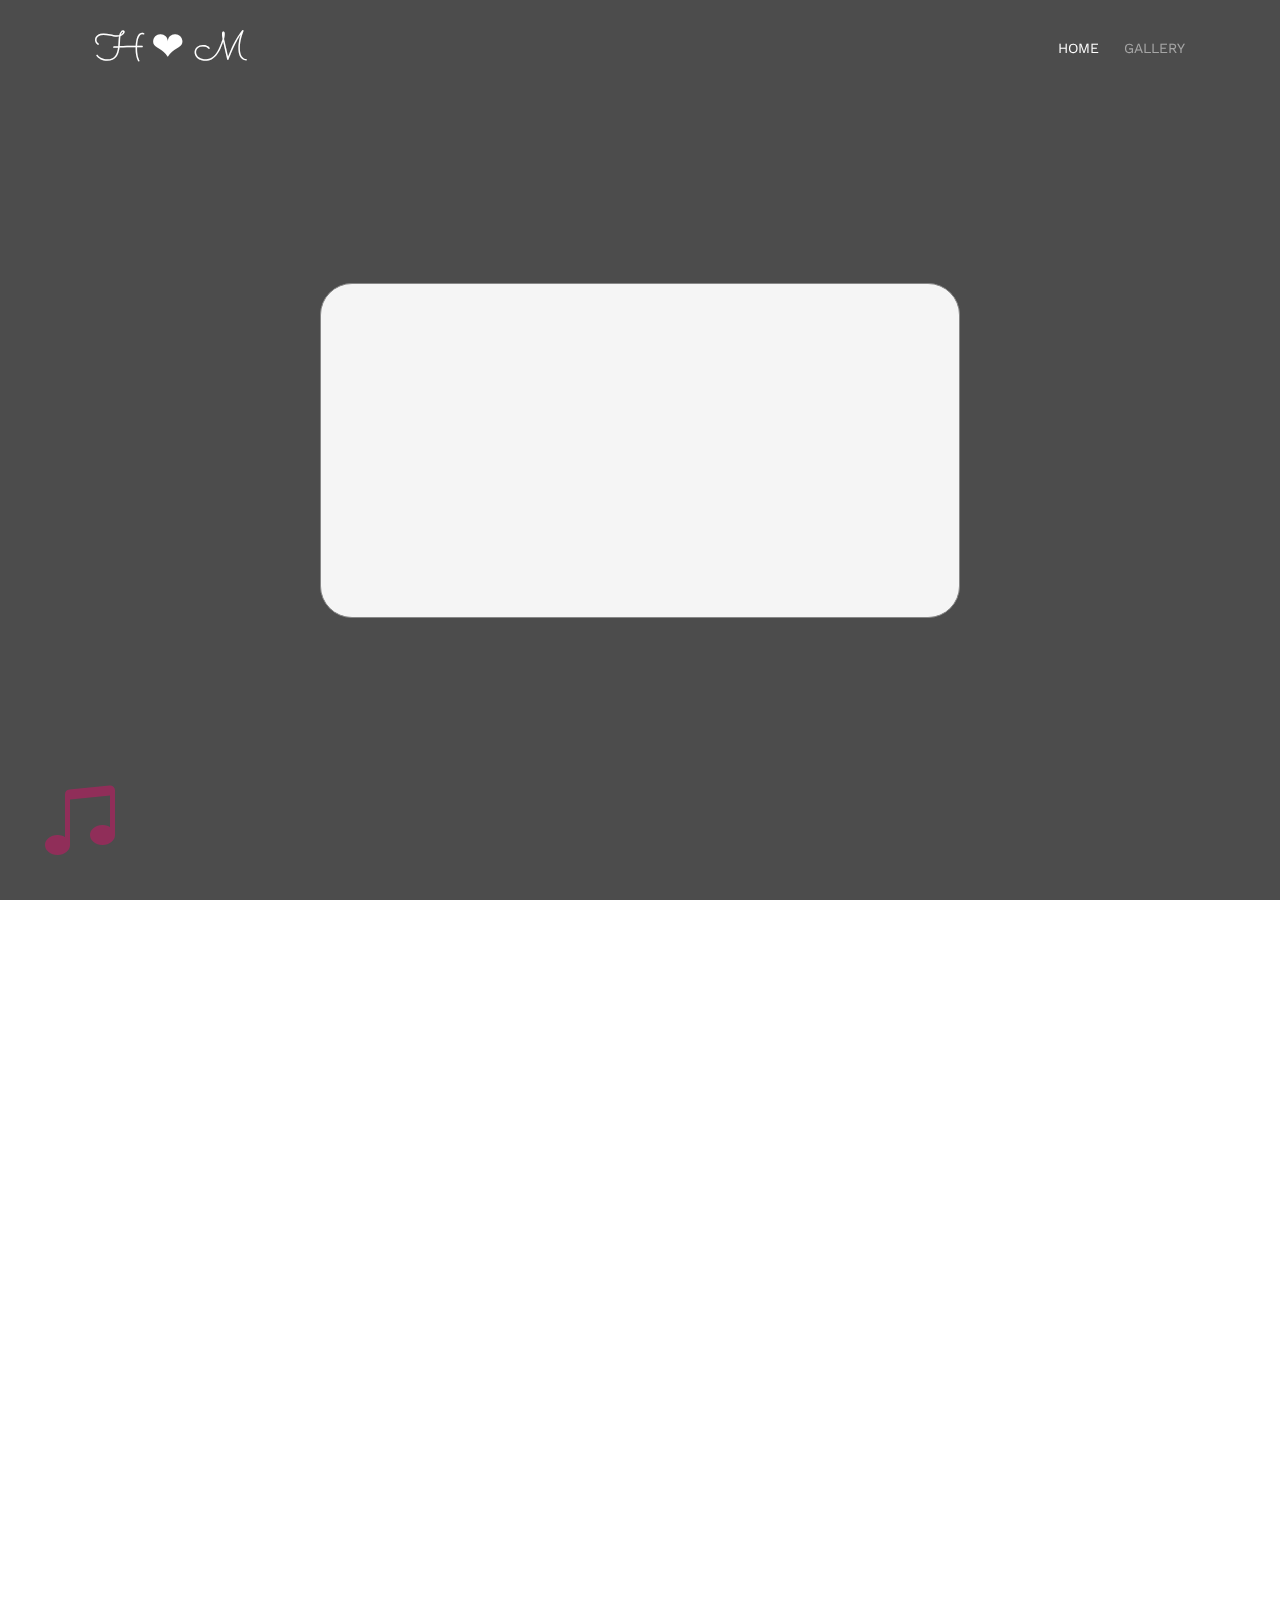
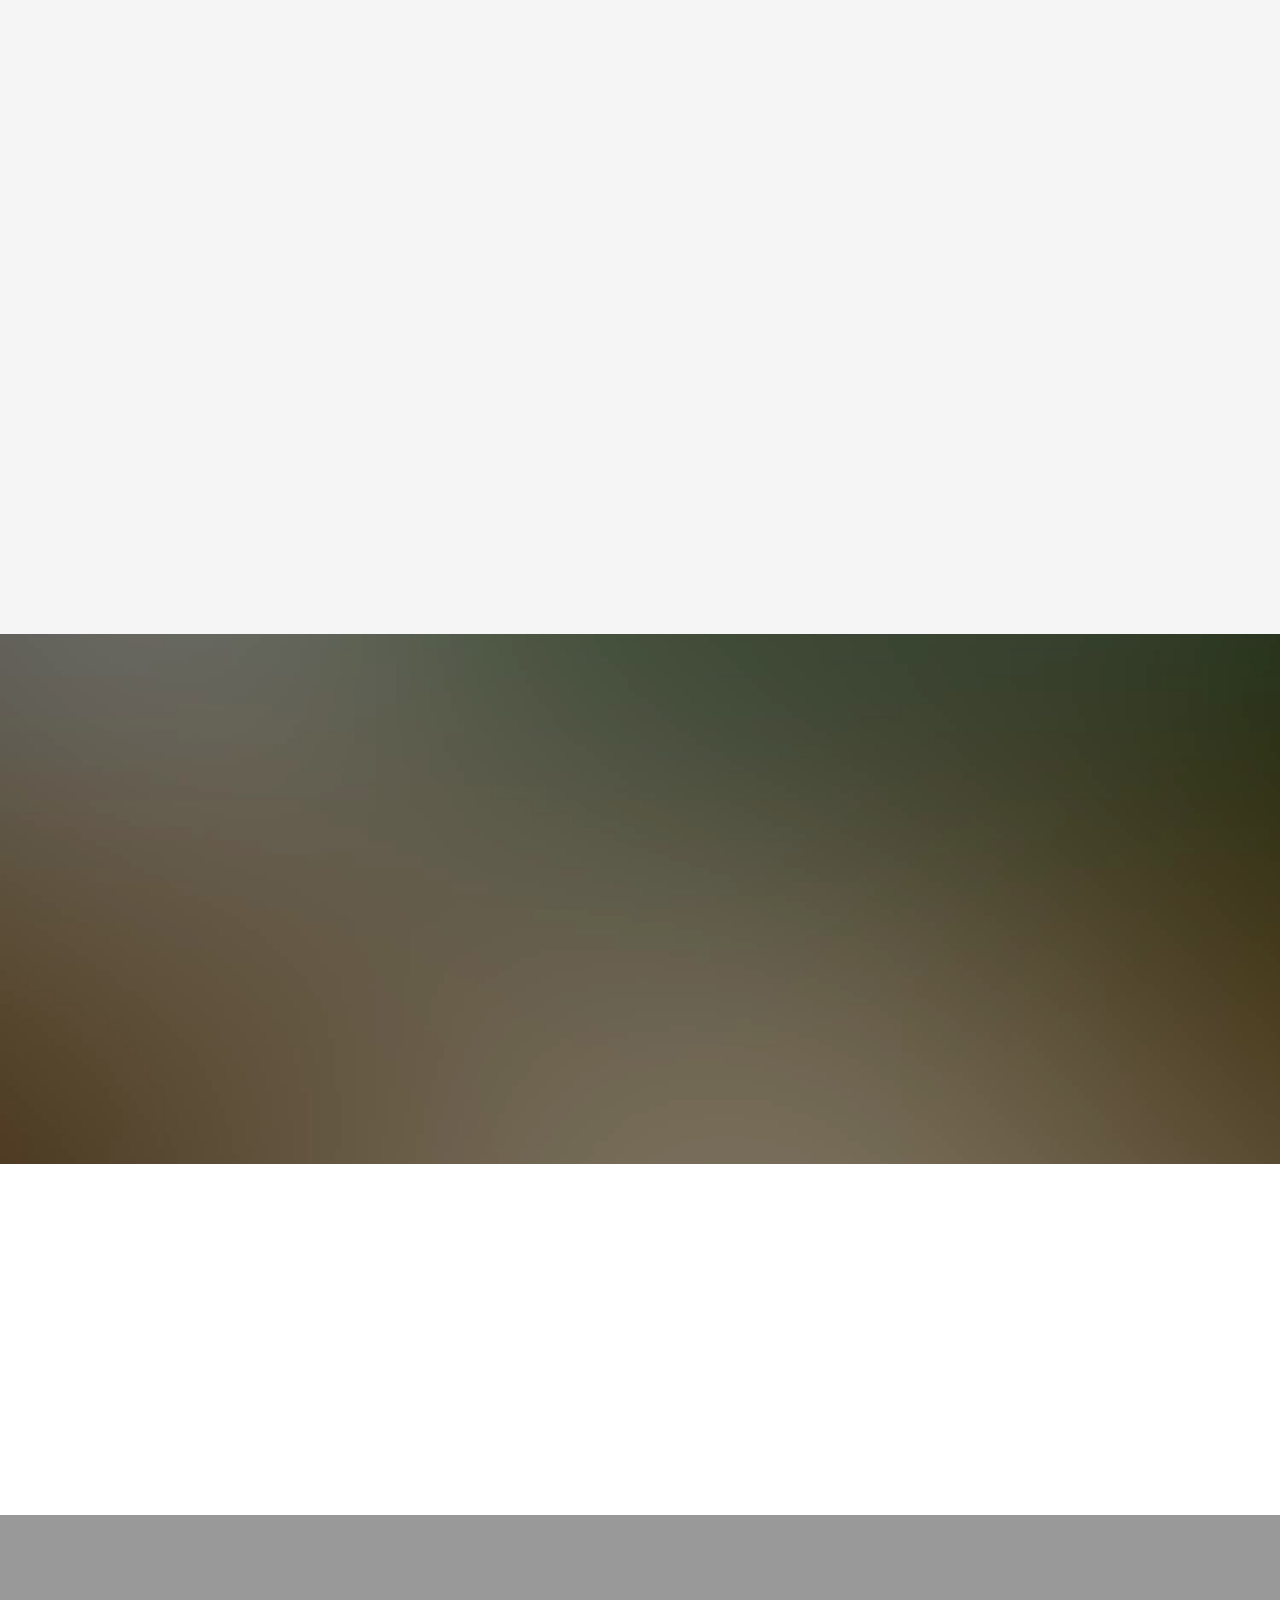
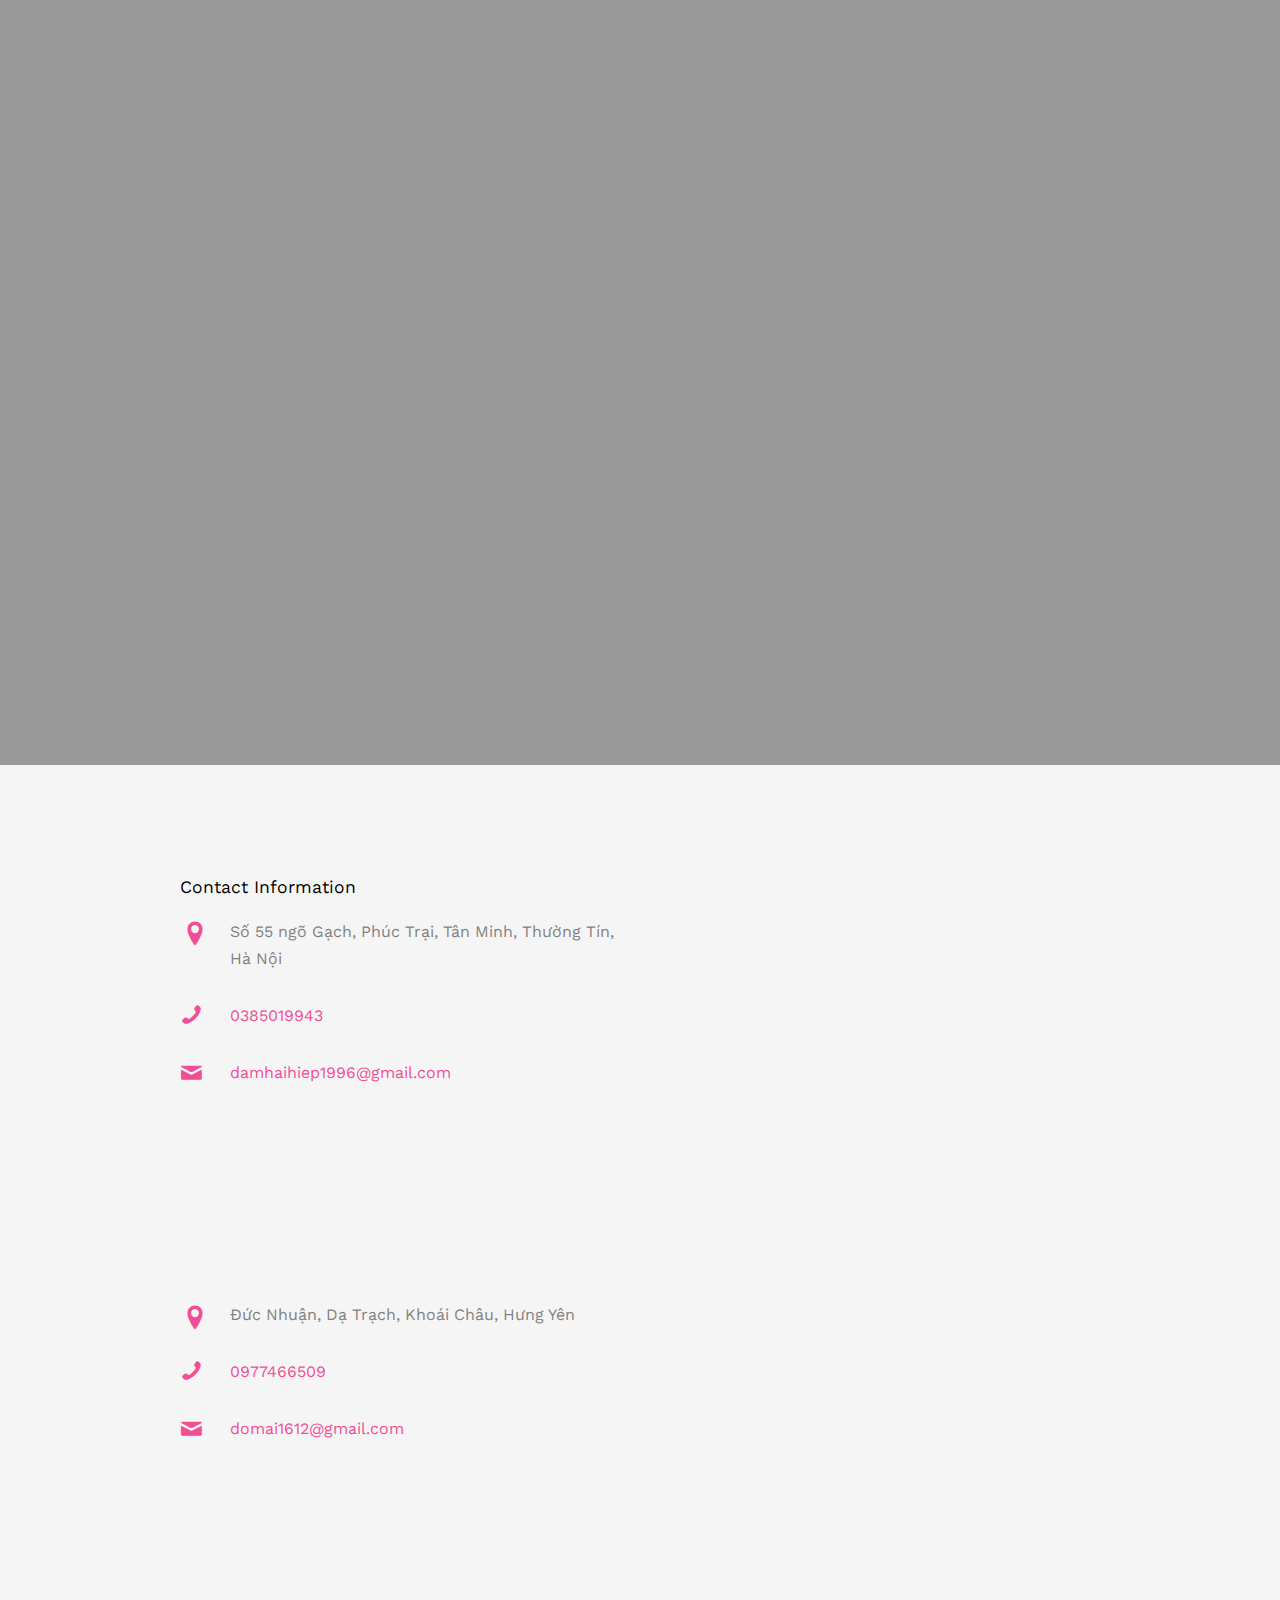
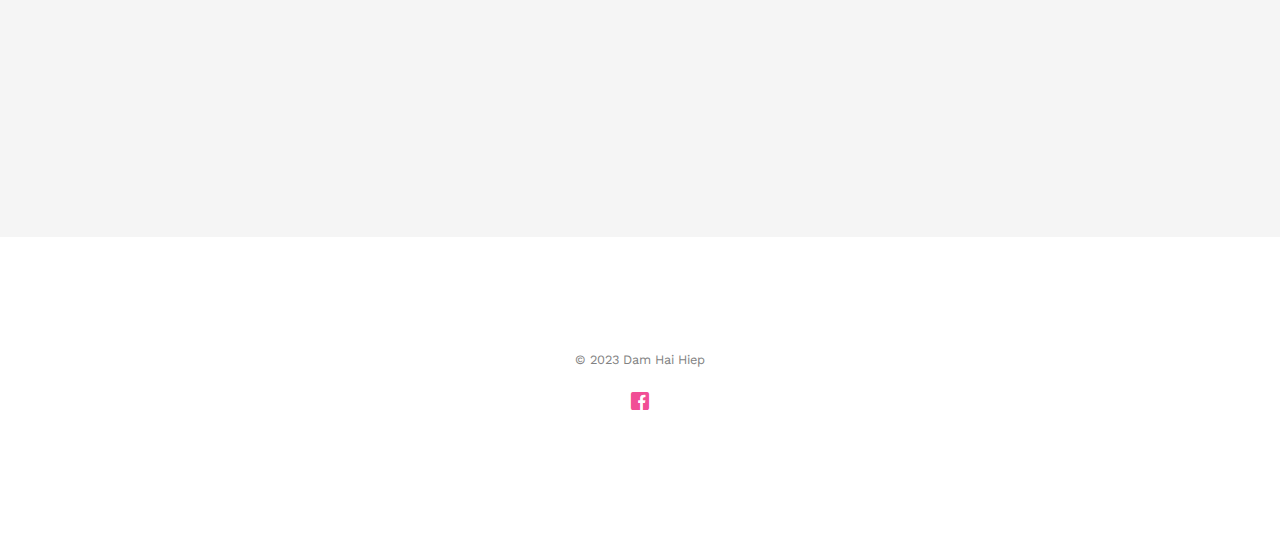
==== index.html @ 459544e1 "update modal greeting" ====
<!DOCTYPE html>
<html class="no-js">

<head>
	<meta charset="utf-8">
	<meta http-equiv="X-UA-Compatible" content="IE=edge">
	<title>H&#10084;M Wedding</title>
	<meta name="viewport" content="width=device-width, initial-scale=1">
	<meta name="description" content="Free HTML5 Template by FREEHTML5.CO" />
	<meta name="keywords" content="free html5, free template, free bootstrap, html5, css3, mobile first, responsive" />
	<meta name="author" content="FREEHTML5.CO" />
	<meta property="og:title" content="" />
	<meta property="og:image" content="" />
	<meta property="og:url" content="" />
	<meta property="og:site_name" content="" />
	<meta property="og:description" content="" />
	<meta name="twitter:title" content="" />
	<meta name="twitter:image" content="" />
	<meta name="twitter:url" content="" />
	<meta name="twitter:card" content="" />

	<link href='https://fonts.googleapis.com/css?family=Work+Sans:400,300,600,400italic,700' rel='stylesheet'
		type='text/css'>
	<link href="https://fonts.googleapis.com/css?family=Sacramento" rel="stylesheet">

	<!-- Animate.css -->
	<link rel="stylesheet" href="css/animate.css">
	<!-- Icomoon Icon Fonts-->
	<link rel="stylesheet" href="css/icomoon.css">
	<!-- Bootstrap  -->
	<link rel="stylesheet" href="css/bootstrap.css">
	<link rel="stylesheet" href="https://cdn.jsdelivr.net/npm/bootstrap@4.0.0/dist/css/bootstrap.min.css"
		integrity="sha384-Gn5384xqQ1aoWXA+058RXPxPg6fy4IWvTNh0E263XmFcJlSAwiGgFAW/dAiS6JXm" crossorigin="anonymous">

	<!-- Magnific Popup -->
	<link rel="stylesheet" href="css/magnific-popup.css">

	<!-- Owl Carousel  -->
	<link rel="stylesheet" href="css/owl.carousel.min.css">
	<link rel="stylesheet" href="css/owl.theme.default.min.css">

	<!-- Theme style  -->
	<link rel="stylesheet" href="css/style.css">

	<!-- Modernizr JS -->
	<script src="js/modernizr-2.6.2.min.js"></script>
	<script src="https://code.jquery.com/jquery-3.2.1.slim.min.js"
		integrity="sha384-KJ3o2DKtIkvYIK3UENzmM7KCkRr/rE9/Qpg6aAZGJwFDMVNA/GpGFF93hXpG5KkN"
		crossorigin="anonymous"></script>
	<script src="https://cdn.jsdelivr.net/npm/popper.js@1.12.9/dist/umd/popper.min.js"
		integrity="sha384-ApNbgh9B+Y1QKtv3Rn7W3mgPxhU9K/ScQsAP7hUibX39j7fakFPskvXusvfa0b4Q"
		crossorigin="anonymous"></script>
	<script src="https://cdn.jsdelivr.net/npm/bootstrap@4.0.0/dist/js/bootstrap.min.js"
		integrity="sha384-JZR6Spejh4U02d8jOt6vLEHfe/JQGiRRSQQxSfFWpi1MquVdAyjUar5+76PVCmYl"
		crossorigin="anonymous"></script>
</head>

<body>

	<div class="fh5co-loader"></div>

	<div id="page">
		<nav class="fh5co-nav" role="navigation">
			<div class="container">
				<div class="row">
					<div class="col-xs-6 menu-1">
						<div id="fh5co-logo"><a href="index.html">H &#10084; M</a></div>
					</div>
					<div class="col-xs-12 menu-3">
						<div id="fh5co-logo"><a href="index.html">H &#10084; M</a></div>
					</div>
					<div class="col-xs-6 text-right menu-1">
						<ul>
							<li class="active"><a href="index.html">Home</a></li>
							<!-- <li><a href="about.html">Story</a></li> -->
							<li class="has-dropdown">
								<a href="gallery.html">Gallery</a>
							</li>
							<!-- <li><a href="contact.html">Contact</a></li> -->
						</ul>
					</div>
				</div>

			</div>
		</nav>

		<header id="fh5co-header" class="fh5co-cover" role="banner" data-stellar-background-ratio="0.5">
			<!-- <img class="banner" src="images/cover.jpg" alt=""> -->
			<div class="overlay overlay-custom"></div>
			<div class="container container-custom">
				<div class="row">
					<div class="col-md-8 col-md-offset-2 text-center">
						<div class="display-t">
							<div class="display-tc animate-box" data-animate-effect="fadeIn">
								<h1>Hai Hiep &amp; Ngoc Mai</h1>
								<h2>We Are Getting Married</h2>
								<div class="simply-countdown simply-countdown-one"></div>
							</div>
						</div>
					</div>
				</div>
			</div>
		</header>

		<audio id="audioplayer" controls loop autoplay style="display: none; height: 16px;">
			<source src="audio/ido.mp3" type="audio/mpeg">
		</audio>

		<div id="fh5co-couple">
			<div class="container">
				<div class="row">
					<div class="col-md-8 col-md-offset-2 text-center fh5co-heading animate-box">
						<h2>Hello!</h2>
						<p>Xin chào mọi người!
							<br />
							Chúng tôi, <span style="color: #f14e95; font-size: 20px;">Hải Hiệp</span> và <span
								style="color: #f14e95; font-size: 20px;">Ngọc Mai</span> , xin gửi lời chào thân ái và
							chân thành đến quý vị và các
							bạn. Chúng tôi rất vui mừng
							và tự hào khi được chia sẻ ngày đặc biệt của mình với những người thân yêu nhất trong cuộc
							đời.
						</p>
					</div>
				</div>
				<div class="couple-wrap animate-box">
					<div class="couple-half">
						<div class="groom">
							<!-- <img src="images/husband.jpg" alt="groom" class="img-responsive"> -->
						</div>
						<div class="desc-groom">
							<h3>Hai Hiep</h3>
							<p><i>"Count on me !"</i><br />
								Far far away, behind the word mountains, far from the countries Vokalia and
								Consonantia, there live the blind texts. Separated they live in
								Bookmarksgrove right at the coast of the Semantics, a large language ocean.</p>
						</div>
					</div>
					<p class="heart text-center"><i class="icon-heart2"></i></p>
					<div class="couple-half">
						<div class="bride">
							<!-- <img src="images/wife.jpg" alt="groom" class="img-responsive"> -->
						</div>
						<div class="desc-bride">
							<h3>Ngoc Mai</h3>
							<p><i>"Count on me!"</i><br />
								Far far away, behind the word mountains, far from the countries Vokalia and
								Consonantia, there live the blind texts. Separated they live in
								Bookmarksgrove right at the coast of the Semantics, a large language ocean.</p>
						</div>
					</div>
				</div>
			</div>
		</div>

		<!-- <div id="fh5co-event" class="fh5co-bg" style="background-image:url(images/174A0521.jpg);"> -->
		<div id="fh5co-event" class="fh5co-bg">
			<div class="overlay"></div>
			<div class="container">
				<div class="row">
					<div class="col-md-8 col-md-offset-2 text-center fh5co-heading animate-box">
						<span style="color: rgb(255 255 255 / 50%);">Our Special Events</span>
						<h2>Wedding Events</h2>
					</div>
				</div>
				<div class="row">
					<div class="display-t">
						<div class="display-tc">
							<div class="col-md-10 col-md-offset-1">
								<div class="col-md-6 col-sm-6 text-center">
									<div class="event-wrap animate-box wife">
										<h3>Tiệc Vui - Nhà Gái</h3>
										<div class="event-col">
											<i class="icon-clock"></i>
											<span>11:00 AM</span>
										</div>
										<div class="event-col">
											<i class="icon-calendar"></i>
											<span>Sunday 14</span>
											<span>February, 2024</span>
										</div>
										<p>
											Dạ Trạch - Khoái Châu
										</p>
										<p>
											Tỉnh Hưng Yên
										</p>
									</div>
								</div>
								<div class="col-md-6 col-sm-6 text-center">
									<div class="event-wrap animate-box">
										<h3>Tiệc Cưới - Nhà Trai</h3>
										<div class="event-col">
											<i class="icon-clock"></i>
											<span>11:00 AM</span>
										</div>
										<div class="event-col">
											<i class="icon-calendar"></i>
											<span>Sunday 14</span>
											<span>February, 2024</span>
										</div>
										<p>
											Tân Minh - Thường Tín
										</p>
										<p>
											Thành phố Hà Nội
										</p>
									</div>
								</div>
							</div>
						</div>
					</div>
				</div>
			</div>
		</div>

		<div id="fh5co-couple-story">
			<div class="container">
				<div class="row">
					<div class="col-md-8 col-md-offset-2 text-center fh5co-heading animate-box">
						<span style="color: #f14e95;">We Love Each Other</span>
						<h2>Our Story</h2>
					</div>
				</div>
				<div class="row">
					<div class="col-md-12 col-md-offset-0">
						<ul class="timeline animate-box">
							<li class="animate-box">
								<div class="timeline-badge">
								</div>
								<!-- <div class="timeline-badge"
									style="background-image:url(images/first_meet.jpg); transform: rotate(-45deg);">
								</div> -->
								<div class="timeline-panel">
									<div class="timeline-heading">
										<h3 class="timeline-title">
											<h3 class="timeline-title">First We Meet</h3>
										</h3>
										<h4 class="timeline-title">Khởi đầu</h4>
										<span class="date">February 11, 2023</span>
									</div>
									<div class="timeline-body">
										<p>Far far away, behind the word mountains, far from the countries Vokalia and
											Consonantia, there live the blind texts. Separated they live in
											Bookmarksgrove right at the coast of the Semantics, a large language ocean.
										</p>
									</div>
								</div>
							</li>
							<li class="timeline-inverted animate-box">
								<div class="timeline-badge">
								</div>
								<div class="timeline-panel">
									<div class="timeline-heading">
										<h3 class="timeline-title">First Date</h3>
										<h4 class="timeline-title">Sẻ chia</h4>
										<span class="date">February 14, 2023</span>
									</div>
									<div class="timeline-body">
										<p>Far far away, behind the word mountains, far from the countries Vokalia and
											Consonantia, there live the blind texts. Separated they live in
											Bookmarksgrove right at the coast of the Semantics, a large language ocean.
										</p>
									</div>
								</div>
							</li>
							<li class="animate-box">
								<div class="timeline-badge">
								</div>
								<div class="timeline-panel">
									<div class="timeline-heading">
										<h3 class="timeline-title">In A Relationship</h3>
										<h4 class="timeline-title">Bùng cháy</h4>
										<span class="date">February 17, 2023</span>
									</div>
									<div class="timeline-body">
										<p>Far far away, behind the word mountains, far from the countries Vokalia and
											Consonantia, there live the blind texts. Separated they live in
											Bookmarksgrove right at the coast of the Semantics, a large language ocean.
										</p>
									</div>
								</div>
							</li>
							<li class="timeline-inverted animate-box">
								<div class="timeline-badge marriage">
								</div>
								<div class="timeline-panel">
									<div class="timeline-heading">
										<h3 class="timeline-title">Marriage</h3>
										<h4 class="timeline-title">Rực rỡ</h4>
										<span class="date">February 14, 2024</span>
									</div>
									<div class="timeline-body">
										<p>Far far away, behind the word mountains, far from the countries Vokalia and
											Consonantia, there live the blind texts. Separated they live in
											Bookmarksgrove right at the coast of the Semantics, a large language ocean.
										</p>
									</div>
								</div>
							</li>
							<!-- <li class="animate-box">
								<div class="timeline-badge" style="background-image:url(images/174A1182.jpg);"></div>
								<div class="timeline-panel">
									<div class="timeline-heading">
										<h3 class="timeline-title">Tentative Wedding</h3>
										<h4 class="timeline-title">Hạnh phúc - Trọn vẹn</h4>
										<span class="date">March 25, 2023</span>
									</div>
									<div class="timeline-body">
										<p>Far far away, behind the word mountains, far from the countries Vokalia and
											Consonantia, there live the blind texts. Separated they live in
											Bookmarksgrove right at the coast of the Semantics, a large language ocean.
										</p>
									</div>
								</div>
							</li> -->
						</ul>
					</div>
				</div>
			</div>
		</div>

		<div id="fh5co-gallery" class="fh5co-section-gray">
			<div class="container">
				<div class="row">
					<div class="col-md-8 col-md-offset-2 text-center fh5co-heading animate-box">
						<span>Our Memories</span>
						<h2>Wedding Gallery</h2>
						<!-- <p>Bộ ảnh cưới được thực hiện tại Nhật Bản bởi <i>"Bụi Wedding"</i></p> -->
					</div>
				</div>
				<div class="row row-bottom-padded-md">
					<div class="col-md-12">
						<ul id="fh5co-gallery-list">
							<li class="one-third animate-box" data-animate-effect="fadeIn"></li>
							<li class="one-third animate-box" data-animate-effect="fadeIn"></li>
							<!-- <li class="one-third animate-box" data-animate-effect="fadeIn"
								style="background-image: url(images/1.jpg); ">
							</li> -->
						</ul>
					</div>
				</div>
			</div>
		</div>

		<div id="fh5co-started" class="fh5co-bg" style="background-image:url(images/img_bg_4.jpg);">
			<div class="overlay"></div>
			<div class="container">
				<div class="row animate-box">
					<div class="col-md-8 col-md-offset-2 text-center fh5co-heading">
						<h2>Best Wishes</h2>
					</div>
				</div>
				<div class="row animate-box">
					<div class="col-md-10 col-md-offset-1">
						<form class="form-inline" id="wishes-form">
							<div class="col-md-12 col-sm-4">
								<div class="form-group">
									<label for="name" class="sr-only">Name</label>
									<input type="name" class="form-control" id="name" placeholder="Tên của bạn*"
										required>
								</div>
							</div>
							<div class="col-md-12 col-sm-4">
								<div class="form-group">
									<label for="wishes" class="sr-only">Wishes</label>
									<input type="wishes" class="form-control" id="wishes"
										placeholder="Lời chúc của bạn*" required>
								</div>
							</div>
							<div class="col-md-12 col-sm-4">
								<button type="submit" class="btn btn-default btn-block">Gửi lời
									chúc</button>
							</div>
						</form>
					</div>
				</div>
			</div>
		</div>

		<div id="fh5co-testimonial">
			<div class="container">
				<div class="row">
					<div class="row animate-box" style="width: 100%; text-align: center; margin: auto;">
						<div class="col-md-8 col-md-offset-2 text-center fh5co-heading" style="margin: auto;">
							<span>Best Wishes</span>
							<h2>Friends Wishes</h2>
						</div>
					</div>
					<div class="row" id="row-list" style="width: 100%; margin: auto;">
						<div id="carouselExampleControls" class="carousel slide" data-ride="carousel"
							data-interval="3000" style="width: 100%; margin: auto;">
							<div class="carousel-inner" id="list-wishes">
								<a class="carousel-control-prev" href="#carouselExampleControls" role="button"
									data-slide="prev" id="prev">
									<span class="carousel-control-prev-icon" aria-hidden="true"></span>
									<span class="sr-only">Previous</span>
								</a>
								<a class="carousel-control-next" href="#carouselExampleControls" role="button"
									data-slide="next" id="next">
									<span class="carousel-control-next-icon" aria-hidden="true"></span>
									<span class="sr-only">Next</span>
								</a>
							</div>
						</div>
					</div>
				</div>
			</div>
		</div>

		<div id="fh5co-event" class="fh5co-bg">
			<div class="overlay"></div>
			<div class="container">
				<div class="row">
					<div class="col-md-8 col-md-offset-2 text-center fh5co-heading animate-box">
						<!-- <span style="color: rgb(255 255 255 / 50%);">Our Special Events</span> -->
						<h2>Gift for Us</h2>
					</div>
				</div>
				<div class="row">
					<div class="display-t">
						<div class="display-tc">
							<div class="col-md-10 col-md-offset-1">
								<div class="col-md-6 col-sm-6 text-center">
									<div class="event-wrap animate-box wife bank">
										<h3>Mừng cưới đến chú rể</h3>
										<div class="event-col">
											<img src="/images/qrcode.jpg" alt="" style="width: 100%;">
										</div>
										<div class="event-col">
											<p class="bank-information">
												Ngân hàng:<br /> <span class="private-information">TPBank</span>
											</p>
											<p class="bank-information">
												Số tài khoản:<br /> <span class="private-information">00622928102</span>
											</p>
											<p class="bank-information">
												Tên tài khoản:<br /> <span class="private-information">Dam Hai
													Hiep</span>
											</p>
										</div>
									</div>
								</div>
								<div class="col-md-6 col-sm-6 text-center">
									<div class="event-wrap animate-box wife bank">
										<h3>Mừng cưới đến cô dâu</h3>
										<div class="event-col">
											<img src="/images/qrcode.jpg" alt="" style="width: 100%;">
										</div>
										<div class="event-col">
											<p class="bank-information">
												Ngân hàng:<br /> <span class="private-information">TPBank</span>
											</p>
											<p class="bank-information">
												Số tài khoản:<br /> <span class="private-information">03463486701</span>
											</p>
											<p class="bank-information">
												Tên tài khoản:<br /> <span class="private-information">Do Ngoc
													Mai</span>
											</p>
										</div>
									</div>
								</div>
							</div>
						</div>
					</div>
				</div>
			</div>
		</div>

		<div class="fh5co-section" style="background: rgba(0, 0, 0, 0.04);">
			<div class="container">
				<div class="row">
					<div class="col-md-6 col-md-push-6 animate-box" style="margin-bottom: 16px">
						<div class="mapouter">
							<div class="gmap_canvas"><iframe class="gmap_iframe" frameborder="0" scrolling="no"
									marginheight="0" marginwidth="0"
									src="https://maps.google.com/maps?q=Ph%C3%BAc%20Tr%E1%BA%A1i&t=&z=13&ie=UTF8&iwloc=&output=embed"
									frameborder="0" scrolling="no" marginheight="0" marginwidth="0"></iframe>
							</div>
							<style>
								mapouter {
									position: relative;
									text-align: right;
								}

								.gmap_canvas {
									overflow: hidden;
									background: none !important;
								}

								.gmap_iframe {
									width: 100% !important;
									height: 400px !important;
								}

								@media screen and (max-width: 992px) {
									.-pc {
										display: block;
									}

									.-sp {
										display: none;
									}
								}

								@media screen and (min-width: 993px) {
									.-pc {
										display: none;
									}

									.-sp {
										display: block;
									}
								}

								@media screen and (max-width: 480px) {
									.-pc {
										display: none;
									}

									.-sp {
										display: block;
									}
								}
							</style>
						</div>
					</div>
					<div class="col-md-5 col-md-pull-5" style="margin-bottom: 16px">

						<div class="fh5co-contact-info -sp">
							<h3>Contact Information</h3>
							<ul>
								<li class="address">Số 55 ngõ Gạch, Phúc Trại, Tân Minh, Thường Tín, Hà Nội</li>
								<li class="phone"><a href="tel://0385019943 ">0385019943</a></li>
								<li class="email"><a href="mailto:damhaihiep1996@gmail.com">damhaihiep1996@gmail.com</a>
								</li>
							</ul>
						</div>

						<div class="fh5co-contact-info -pc">
							<h3>Contact Information</h3>
							<ul>
								<li class="address">Số 55 ngõ Gạch, Phúc Trại, Tân Minh, Thường Tín, Hà Nội</li>
								<li class="phone"><a href="tel://0385019943">0385019943</a></li>
								<li class="email"><a href="mailto:damhaihiep1996@gmail.com">damhaihiep1996@gmail.com</a>
								</li>
							</ul>
						</div>

					</div>
				</div>

			</div>

			<div class="container">
				<div class="row">
					<div class="col-md-6 col-md-push-6 animate-box" style="margin-bottom: 16px">
						<div class="mapouter">
							<div class="gmap_canvas"><iframe class="gmap_iframe" frameborder="0" scrolling="no"
									marginheight="0" marginwidth="0"
									src="https://www.google.com/maps/embed/v1/place?q=Đức+Nhuận,+Dạ+Trạch,+Khoái+Châu,+Hưng+Yên,+Việt+Nam&key=AIzaSyBFw0Qbyq9zTFTd-tUY6dZWTgaQzuU17R8"
									frameborder="0" scrolling="no" marginheight="0" marginwidth="0"></iframe>
							</div>
							<style>
								mapouter {
									position: relative;
									text-align: right;
								}

								.gmap_canvas {
									overflow: hidden;
									background: none !important;
								}

								.gmap_iframe {
									width: 100% !important;
									height: 400px !important;
								}

								@media screen and (max-width: 992px) {
									.-pc {
										display: block;
									}

									.-sp {
										display: none;
									}
								}

								@media screen and (min-width: 993px) {
									.-pc {
										display: none;
									}

									.-sp {
										display: block;
									}
								}

								@media screen and (max-width: 480px) {
									.-pc {
										display: none;
									}

									.-sp {
										display: block;
									}
								}
							</style>
						</div>
					</div>
					<div class="col-md-5 col-md-pull-5" style="margin-bottom: 16px">

						<div class="fh5co-contact-info -sp">
							<!-- <h3>Contact Information</h3> -->
							<ul>
								<li class="address">Đức Nhuận, Dạ Trạch, Khoái Châu, Hưng Yên</li>
								<li class="phone"><a href="tel://0977466509 ">0977466509</a></li>
								<li class="email"><a href="mailto:domai1612@gmail.com">domai1612@gmail.com</a>
								</li>
							</ul>
						</div>

						<div class="fh5co-contact-info -pc">
							<!-- <h3>Contact Information</h3> -->
							<ul>
								<li class="address">Đức Nhuận, Dạ Trạch, Khoái Châu, Hưng Yên</li>
								<li class="phone"><a href="tel://0977466509">0977466509</a></li>
								<li class="email"><a href="mailto:domai1612@gmail.com">domai1612@gmail.com</a>
								</li>
							</ul>
						</div>

					</div>
				</div>

			</div>
		</div>

		<footer id="fh5co-footer" role="contentinfo" style="background: rgba(255, 255, 255, 0.04);">
			<div class="container">

				<div class="row copyright">
					<div class="col-md-12 text-center">
						<p>
							<small class="block">&copy; 2023 Dam Hai Hiep</small>
						</p>
						<p>
						<ul class="fh5co-social-icons">
							<li><a target="_blank" href="https://www.facebook.com/damhaihiep1996"><i
										class="icon-facebook"></i></a></li>
						</ul>
						</p>
					</div>
				</div>

			</div>
		</footer>
	</div>

	<svg id="btnMusic" xmlns="http://www.w3.org/2000/svg" width="16" height="16" fill="currentColor"
		class="bi bi-music-note-beamed btn-music" viewBox="0 0 16 16">
		<path
			d="M6 13c0 1.105-1.12 2-2.5 2S1 14.105 1 13c0-1.104 1.12-2 2.5-2s2.5.896 2.5 2zm9-2c0 1.105-1.12 2-2.5 2s-2.5-.895-2.5-2 1.12-2 2.5-2 2.5.895 2.5 2z" />
		<path fill-rule="evenodd" d="M14 11V2h1v9h-1zM6 3v10H5V3h1z" />
		<path d="M5 2.905a1 1 0 0 1 .9-.995l8-.8a1 1 0 0 1 1.1.995V3L5 4V2.905z" />
	</svg>

	<svg id="btnPlay" xmlns="http://www.w3.org/2000/svg" width="16" height="16" fill="currentColor"
		class="bi bi-play-circle-fill btn-play" viewBox="0 0 16 16">
		<path
			d="M16 8A8 8 0 1 1 0 8a8 8 0 0 1 16 0zM6.79 5.093A.5.5 0 0 0 6 5.5v5a.5.5 0 0 0 .79.407l3.5-2.5a.5.5 0 0 0 0-.814l-3.5-2.5z" />
	</svg>

	<div id="myModalWelcome" class="modal-welcome">
		<div id="fh5co-couple" class="modal-welcome-content" style="padding: 2rem;">
			<div class="container-welcome">
				<div class="row-welcome">
					<div class="text-center fh5co-heading animate-box text-welcome">
						<div>
							<h2>Hello!</h2>
							<p class="p-welcome">Xin chào mọi người!
								<br />
								Chúng tôi, <span class="span-welcome">Hải Hiệp</span> và <span class="span-welcome">Ngọc
									Mai</span> , xin gửi lời chào
								thân ái và chân thành
								đến quý vị và
								các
								bạn. Chúng tôi rất vui mừng
								và tự hào khi được chia sẻ ngày đặc biệt của mình với những người thân yêu nhất trong
								cuộc
								đời.
							</p>
						</div>
					</div>
					<div style="text-align: center;">
						<!-- <img src="images/thiep.jfif" alt="groom" class="img-welcome"> -->
					</div>
				</div>
			</div>
		</div>
	</div>

	<style>
		.btn-gift {
			position: fixed;
			right: 40px;
			bottom: 40px;
			z-index: 100;
			fill: #F14E95;
			height: 80px;
			width: 80px;
			cursor: pointer;
			-webkit-animation: pulse 1s ease infinite;
			animation: pulse 1s ease infinite;
		}

		.btn-music {
			position: fixed;
			left: 40px;
			bottom: 40px;
			z-index: 100;
			fill: #F14E95;
			height: 80px;
			width: 80px;
			cursor: pointer;
			-webkit-animation: pulse 1s ease infinite;
			animation: pulse 1s ease infinite;
		}

		.btn-play {
			display: none;
			position: fixed;
			left: 40px;
			bottom: 40px;
			z-index: 100;
			fill: #F14E95;
			height: 80px;
			width: 80px;
			cursor: pointer;
		}

		.modal {
			display: none;
			position: fixed;
			z-index: 100;
			left: 0;
			top: 0;
			width: 100%;
			height: 100%;
			overflow: auto;
			background-color: rgb(0, 0, 0);
			background-color: rgba(0, 0, 0, 0.4);
		}

		.modal-welcome {
			display: flex;
			position: fixed;
			z-index: 100;
			left: 0;
			top: 0;
			width: 100%;
			height: 100%;
			overflow: auto;
			background-color: rgb(0, 0, 0);
			background-color: rgba(0, 0, 0, 0.4);
		}

		.row-welcome {
			display: flex;
		}

		.text-welcome {
			display: flex;
			align-items: center;
			padding: 0 16px;
		}

		.img-welcome {
			width: 100%;
			border: 1px solid;
			box-shadow: 5px 5px #F14E95;
		}

		.modal-content {
			background-color: #f5f5f5;
			margin: auto;
			padding: 20px;
			border: 1px solid #888;
			width: 50%;
			color: #F14E95;
			text-align: center;
		}

		.modal-welcome-content {
			background-color: #f5f5f5;
			border-radius: 32px;
			margin: auto;
			padding: 20px;
			border: 1px solid #888;
			width: 50%;
			color: #F14E95;
		}

		.span-welcome {
			color: #f14e95 !important;
			font-size: 20px !important;
		}

		.p-welcome {
			font-size: 14px !important;
		}

		@media screen and (max-width: 1280px) {
			.img-welcome {
				width: 100%;
			}
		}

		@media screen and (max-width: 768px) {
			.modal-welcome-content {
				width: 80%;
			}

			.text-welcome {
				margin-bottom: 0;
			}

			.row-welcome {
				display: block;
			}

			.p-welcome {
				font-size: 14px !important;
			}

			.span-welcome {
				font-size: 16px !important;
			}
		}

		.close {
			color: #000000;
			float: right;
			font-size: 28px;
			font-weight: bold;
			position: absolute;
			top: 8px;
			right: 12px;
		}

		.close:hover,
		.close:focus {
			color: #000;
			text-decoration: none;
			cursor: pointer;
		}

		.modal-content h4 {
			font-family: "Work Sans", Arial, sans-serif;
			color: #F14E95;
			font-size: 30px;
		}

		.modal-content .bank {
			max-width: 50%;
		}

		.modal-content img {
			max-width: 100%;
		}

		.modal-content p {
			margin-top: 16px;
		}

		.banner {
			object-fit: cover;
			z-index: 1;
			position: absolute;
			height: 100%;
			width: 100%;
		}

		.overlay-custom {
			z-index: 2 !important;
		}


		.container-custom {
			z-index: 100;
			position: absolute;
			width: 100%;
			max-width: 100vw;
		}

		.private-information {
			color: #F14E95 !important;
			font-size: 20px;
		}

		.carousel-control-next,
		.carousel-control-prev {
			width: unset !important;
		}

		.carousel-control-next-icon {
			background-image: url(images/caret-right-fill.svg) !important;
			cursor: pointer;
		}

		.carousel-control-prev-icon {
			background-image: url(images/caret-left-fill.svg) !important;
			cursor: pointer;
		}

		blockquote {
			border: unset;
		}

		@media screen and (max-width: 992px) {
			.modal-content {
				width: 80%;
			}

			.modal-content h4 {
				font-size: 18px;
				margin-top: 16px;
			}

			.-pc {
				display: none;
			}

			.-sp {
				display: block;
			}

			.banner {
				width: 200%;
			}

			.modal-content .bank {
				max-width: 80%;
			}

			.bank h3 {
				font-size: 16px !important;
			}

			.private-information {
				font-size: 16px;
			}

			.bank-information {
				margin-bottom: 0px !important;
			}

			.carousel-control-next,
			.carousel-control-prev {
				width: 15% !important;
			}

		}

		@media screen and (min-width: 993px) {
			.-pc {
				display: block;
			}

			.-sp {
				display: none;
			}
		}

		@media screen and (max-width: 480px) {
			.btn-gift {
				padding: 4px 8px;
				font-size: 12px;
				right: 20px;
				bottom: 20px;
				height: 60px;
				width: 60px;
			}

			.btn-music {
				padding: 4px 8px;
				font-size: 12px;
				left: 20px;
				bottom: 20px;
				height: 60px;
				width: 60px;
			}

			.btn-play {
				padding: 4px 8px;
				font-size: 12px;
				left: 20px;
				bottom: 20px;
				height: 60px;
				width: 60px;
			}
		}
	</style>


	<!-- jQuery -->
	<script src="js/jquery.min.js"></script>
	<!-- jQuery Easing -->
	<script src="js/jquery.easing.1.3.js"></script>
	<!-- Bootstrap -->
	<script src="js/bootstrap.min.js"></script>
	<!-- Waypoints -->
	<script src="js/jquery.waypoints.min.js"></script>
	<!-- Carousel -->
	<script src="js/owl.carousel.min.js"></script>
	<!-- countTo -->
	<script src="js/jquery.countTo.js"></script>

	<!-- Stellar -->
	<script src="js/jquery.stellar.min.js"></script>
	<!-- Magnific Popup -->
	<script src="js/jquery.magnific-popup.min.js"></script>
	<script src="js/magnific-popup-options.js"></script>
	<script src="js/simplyCountdown.js"></script>
	<!-- Main -->
	<script src="js/main.js"></script>

	<script>
		var d = new Date(new Date().getTime() + 200 * 120 * 120 * 2000);

		// default example
		simplyCountdown('.simply-countdown-one', {
			year: 2024,
			month: 2,
			day: 12,
			hours: 11,
		});

		//jQuery example
		$('#simply-countdown-losange').simplyCountdown({
			year: d.getFullYear(),
			month: d.getMonth() + 1,
			day: d.getDate(),
			enableUtc: false
		});

		var modalWelcome = document.getElementById("myModalWelcome");
		var btnMusic = document.getElementById("btnMusic");
		var btnPlay = document.getElementById("btnPlay");

		btnMusic.onclick = function () {
			document.getElementById("audioplayer").pause();
			btnMusic.style.display = "none";
			btnPlay.style.display = "block";
		}

		btnPlay.onclick = function () {
			document.getElementById("audioplayer").play();
			btnMusic.style.display = "block";
			btnPlay.style.display = "none";
		}

		window.onclick = function (event) {
			if (event.target == modalWelcome) {
				modalWelcome.style.display = "none";
				sessionStorage.setItem('greetingCount', 1);
				document.getElementById("audioplayer").play();
			}
		}

		const greetingCount = sessionStorage.getItem("greetingCount");
		if (greetingCount) {
			modalWelcome.style.display = "none";
		}

		window.onload = function () {
			document.getElementById("audioplayer").play();
		}

		$('.carousel').carousel({
			interval: 2000
		})

		document.addEventListener("DOMContentLoaded", function () {
			fetch('https://654af05a5b38a59f28ee639d.mockapi.io/api/v1/wishes')
				.then(response => response.json())
				.then(data => {
					const lisWishes = document.getElementById('list-wishes');
					const prev = document.getElementById('prev');

					data.forEach((item, index) => {
						const postElement = document.createElement('div');
						postElement.className = "carousel-item"
						if (index === 0) {
							postElement.className = "carousel-item active"
						}
						postElement.innerHTML = `
							<div class="item">
								<div class="testimony-slide active text-center">
									<span>${item.name}</span>
									<blockquote>
										<p>"${item.wishes}"</p>
									</blockquote>
								</div>
							</div>
						`;
						lisWishes.insertBefore(postElement, prev);
					});
				})
				.catch(error => {
					console.error('Lỗi khi gọi API:', error);
				});
		});

		document.addEventListener("DOMContentLoaded", function () {
			const wishesForm = document.getElementById('wishes-form');

			wishesForm.addEventListener('submit', function (event) {
				event.preventDefault();

				const name = document.getElementById('name').value;
				const wishes = document.getElementById('wishes').value;

				const data = {
					name: name,
					wishes: wishes
				};

				fetch('https://654af05a5b38a59f28ee639d.mockapi.io/api/v1/wishes', {
					method: 'POST',
					headers: {
						'Content-Type': 'application/json'
					},
					body: JSON.stringify(data)
				})
					.then(response => response.json())
					.then(responseData => {
						document.getElementById("wishes-form").reset();
						window.location.reload();
					})
					.catch(error => {
						console.error(error);
					});
			});
		});
	</script>

</body>

</html>
---- css/icomoon.css ----
@font-face {
  font-family: 'icomoon';
  src:  url('../fonts/icomoon/icomoon.eot?6iuir');
  src:  url('../fonts/icomoon/icomoon.eot?6iuir#iefix') format('embedded-opentype'),
    url('../fonts/icomoon/icomoon.ttf?6iuir') format('truetype'),
    url('../fonts/icomoon/icomoon.woff?6iuir') format('woff'),
    url('../fonts/icomoon/icomoon.svg?6iuir#icomoon') format('svg');
  font-weight: normal;
  font-style: normal;
}

[class^="icon-"], [class*=" icon-"] {
  /* use !important to prevent issues with browser extensions that change fonts */
  font-family: 'icomoon' !important;
  speak: none;
  font-style: normal;
  font-weight: normal;
  font-variant: normal;
  text-transform: none;
  line-height: 1;

  /* Better Font Rendering =========== */
  -webkit-font-smoothing: antialiased;
  -moz-osx-font-smoothing: grayscale;
}

.icon-eye:before {
  content: "\e000";
}
.icon-paper-clip:before {
  content: "\e001";
}
.icon-mail:before {
  content: "\e002";
}
.icon-toggle:before {
  content: "\e003";
}
.icon-layout:before {
  content: "\e004";
}
.icon-link:before {
  content: "\e005";
}
.icon-bell:before {
  content: "\e006";
}
.icon-lock:before {
  content: "\e007";
}
.icon-unlock:before {
  content: "\e008";
}
.icon-ribbon:before {
  content: "\e009";
}
.icon-image:before {
  content: "\e010";
}
.icon-signal:before {
  content: "\e011";
}
.icon-target:before {
  content: "\e012";
}
.icon-clipboard:before {
  content: "\e013";
}
.icon-clock:before {
  content: "\e014";
}
.icon-watch:before {
  content: "\e015";
}
.icon-air-play:before {
  content: "\e016";
}
.icon-camera:before {
  content: "\e017";
}
.icon-video:before {
  content: "\e018";
}
.icon-disc:before {
  content: "\e019";
}
.icon-printer:before {
  content: "\e020";
}
.icon-monitor:before {
  content: "\e021";
}
.icon-server:before {
  content: "\e022";
}
.icon-cog:before {
  content: "\e023";
}
.icon-heart:before {
  content: "\e024";
}
.icon-paragraph:before {
  content: "\e025";
}
.icon-align-justify:before {
  content: "\e026";
}
.icon-align-left:before {
  content: "\e027";
}
.icon-align-center:before {
  content: "\e028";
}
.icon-align-right:before {
  content: "\e029";
}
.icon-book:before {
  content: "\e030";
}
.icon-layers:before {
  content: "\e031";
}
.icon-stack:before {
  content: "\e032";
}
.icon-stack-2:before {
  content: "\e033";
}
.icon-paper:before {
  content: "\e034";
}
.icon-paper-stack:before {
  content: "\e035";
}
.icon-search:before {
  content: "\e036";
}
.icon-zoom-in:before {
  content: "\e037";
}
.icon-zoom-out:before {
  content: "\e038";
}
.icon-reply:before {
  content: "\e039";
}
.icon-circle-plus:before {
  content: "\e040";
}
.icon-circle-minus:before {
  content: "\e041";
}
.icon-circle-check:before {
  content: "\e042";
}
.icon-circle-cross:before {
  content: "\e043";
}
.icon-square-plus:before {
  content: "\e044";
}
.icon-square-minus:before {
  content: "\e045";
}
.icon-square-check:before {
  content: "\e046";
}
.icon-square-cross:before {
  content: "\e047";
}
.icon-microphone:before {
  content: "\e048";
}
.icon-record:before {
  content: "\e049";
}
.icon-skip-back:before {
  content: "\e050";
}
.icon-rewind:before {
  content: "\e051";
}
.icon-play:before {
  content: "\e052";
}
.icon-pause:before {
  content: "\e053";
}
.icon-stop:before {
  content: "\e054";
}
.icon-fast-forward:before {
  content: "\e055";
}
.icon-skip-forward:before {
  content: "\e056";
}
.icon-shuffle:before {
  content: "\e057";
}
.icon-repeat:before {
  content: "\e058";
}
.icon-folder:before {
  content: "\e059";
}
.icon-umbrella:before {
  content: "\e060";
}
.icon-moon:before {
  content: "\e061";
}
.icon-thermometer:before {
  content: "\e062";
}
.icon-drop:before {
  content: "\e063";
}
.icon-sun:before {
  content: "\e064";
}
.icon-cloud:before {
  content: "\e065";
}
.icon-cloud-upload:before {
  content: "\e066";
}
.icon-cloud-download:before {
  content: "\e067";
}
.icon-upload:before {
  content: "\e068";
}
.icon-download:before {
  content: "\e069";
}
.icon-location:before {
  content: "\e070";
}
.icon-location-2:before {
  content: "\e071";
}
.icon-map:before {
  content: "\e072";
}
.icon-battery:before {
  content: "\e073";
}
.icon-head:before {
  content: "\e074";
}
.icon-briefcase:before {
  content: "\e075";
}
.icon-speech-bubble:before {
  content: "\e076";
}
.icon-anchor:before {
  content: "\e077";
}
.icon-globe:before {
  content: "\e078";
}
.icon-box:before {
  content: "\e079";
}
.icon-reload:before {
  content: "\e080";
}
.icon-share:before {
  content: "\e081";
}
.icon-marquee:before {
  content: "\e082";
}
.icon-marquee-plus:before {
  content: "\e083";
}
.icon-marquee-minus:before {
  content: "\e084";
}
.icon-tag:before {
  content: "\e085";
}
.icon-power:before {
  content: "\e086";
}
.icon-command:before {
  content: "\e087";
}
.icon-alt:before {
  content: "\e088";
}
.icon-esc:before {
  content: "\e089";
}
.icon-bar-graph:before {
  content: "\e090";
}
.icon-bar-graph-2:before {
  content: "\e091";
}
.icon-pie-graph:before {
  content: "\e092";
}
.icon-star:before {
  content: "\e093";
}
.icon-arrow-left:before {
  content: "\e094";
}
.icon-arrow-right:before {
  content: "\e095";
}
.icon-arrow-up:before {
  content: "\e096";
}
.icon-arrow-down:before {
  content: "\e097";
}
.icon-volume:before {
  content: "\e098";
}
.icon-mute:before {
  content: "\e099";
}
.icon-content-right:before {
  content: "\e100";
}
.icon-content-left:before {
  content: "\e101";
}
.icon-grid:before {
  content: "\e102";
}
.icon-grid-2:before {
  content: "\e103";
}
.icon-columns:before {
  content: "\e104";
}
.icon-loader:before {
  content: "\e105";
}
.icon-bag:before {
  content: "\e106";
}
.icon-ban:before {
  content: "\e107";
}
.icon-flag:before {
  content: "\e108";
}
.icon-trash:before {
  content: "\e109";
}
.icon-expand:before {
  content: "\e110";
}
.icon-contract:before {
  content: "\e111";
}
.icon-maximize:before {
  content: "\e112";
}
.icon-minimize:before {
  content: "\e113";
}
.icon-plus:before {
  content: "\e114";
}
.icon-minus:before {
  content: "\e115";
}
.icon-check:before {
  content: "\e116";
}
.icon-cross:before {
  content: "\e117";
}
.icon-move:before {
  content: "\e118";
}
.icon-delete:before {
  content: "\e119";
}
.icon-menu:before {
  content: "\e120";
}
.icon-archive:before {
  content: "\e121";
}
.icon-inbox:before {
  content: "\e122";
}
.icon-outbox:before {
  content: "\e123";
}
.icon-file:before {
  content: "\e124";
}
.icon-file-add:before {
  content: "\e125";
}
.icon-file-subtract:before {
  content: "\e126";
}
.icon-help:before {
  content: "\e127";
}
.icon-open:before {
  content: "\e128";
}
.icon-ellipsis:before {
  content: "\e129";
}
.icon-add-to-list:before {
  content: "\e900";
}
.icon-classic-computer:before {
  content: "\e901";
}
.icon-controller-fast-backward:before {
  content: "\e902";
}
.icon-creative-commons-attribution:before {
  content: "\e903";
}
.icon-creative-commons-noderivs:before {
  content: "\e904";
}
.icon-creative-commons-noncommercial-eu:before {
  content: "\e905";
}
.icon-creative-commons-noncommercial-us:before {
  content: "\e906";
}
.icon-creative-commons-public-domain:before {
  content: "\e907";
}
.icon-creative-commons-remix:before {
  content: "\e908";
}
.icon-creative-commons-share:before {
  content: "\e909";
}
.icon-creative-commons-sharealike:before {
  content: "\e90a";
}
.icon-creative-commons:before {
  content: "\e90b";
}
.icon-document-landscape:before {
  content: "\e90c";
}
.icon-remove-user:before {
  content: "\e90d";
}
.icon-warning:before {
  content: "\e90e";
}
.icon-arrow-bold-down:before {
  content: "\e90f";
}
.icon-arrow-bold-left:before {
  content: "\e910";
}
.icon-arrow-bold-right:before {
  content: "\e911";
}
.icon-arrow-bold-up:before {
  content: "\e912";
}
.icon-arrow-down2:before {
  content: "\e913";
}
.icon-arrow-left2:before {
  content: "\e914";
}
.icon-arrow-long-down:before {
  content: "\e915";
}
.icon-arrow-long-left:before {
  content: "\e916";
}
.icon-arrow-long-right:before {
  content: "\e917";
}
.icon-arrow-long-up:before {
  content: "\e918";
}
.icon-arrow-right2:before {
  content: "\e919";
}
.icon-arrow-up2:before {
  content: "\e91a";
}
.icon-arrow-with-circle-down:before {
  content: "\e91b";
}
.icon-arrow-with-circle-left:before {
  content: "\e91c";
}
.icon-arrow-with-circle-right:before {
  content: "\e91d";
}
.icon-arrow-with-circle-up:before {
  content: "\e91e";
}
.icon-bookmark:before {
  content: "\e91f";
}
.icon-bookmarks:before {
  content: "\e920";
}
.icon-chevron-down:before {
  content: "\e921";
}
.icon-chevron-left:before {
  content: "\e922";
}
.icon-chevron-right:before {
  content: "\e923";
}
.icon-chevron-small-down:before {
  content: "\e924";
}
.icon-chevron-small-left:before {
  content: "\e925";
}
.icon-chevron-small-right:before {
  content: "\e926";
}
.icon-chevron-small-up:before {
  content: "\e927";
}
.icon-chevron-thin-down:before {
  content: "\e928";
}
.icon-chevron-thin-left:before {
  content: "\e929";
}
.icon-chevron-thin-right:before {
  content: "\e92a";
}
.icon-chevron-thin-up:before {
  content: "\e92b";
}
.icon-chevron-up:before {
  content: "\e92c";
}
.icon-chevron-with-circle-down:before {
  content: "\e92d";
}
.icon-chevron-with-circle-left:before {
  content: "\e92e";
}
.icon-chevron-with-circle-right:before {
  content: "\e92f";
}
.icon-chevron-with-circle-up:before {
  content: "\e930";
}
.icon-cloud2:before {
  content: "\e931";
}
.icon-controller-fast-forward:before {
  content: "\e932";
}
.icon-controller-jump-to-start:before {
  content: "\e933";
}
.icon-controller-next:before {
  content: "\e934";
}
.icon-controller-paus:before {
  content: "\e935";
}
.icon-controller-play:before {
  content: "\e936";
}
.icon-controller-record:before {
  content: "\e937";
}
.icon-controller-stop:before {
  content: "\e938";
}
.icon-controller-volume:before {
  content: "\e939";
}
.icon-dot-single:before {
  content: "\e93a";
}
.icon-dots-three-horizontal:before {
  content: "\e93b";
}
.icon-dots-three-vertical:before {
  content: "\e93c";
}
.icon-dots-two-horizontal:before {
  content: "\e93d";
}
.icon-dots-two-vertical:before {
  content: "\e93e";
}
.icon-download2:before {
  content: "\e93f";
}
.icon-emoji-flirt:before {
  content: "\e940";
}
.icon-flow-branch:before {
  content: "\e941";
}
.icon-flow-cascade:before {
  content: "\e942";
}
.icon-flow-line:before {
  content: "\e943";
}
.icon-flow-parallel:before {
  content: "\e944";
}
.icon-flow-tree:before {
  content: "\e945";
}
.icon-install:before {
  content: "\e946";
}
.icon-layers2:before {
  content: "\e947";
}
.icon-open-book:before {
  content: "\e948";
}
.icon-resize-100:before {
  content: "\e949";
}
.icon-resize-full-screen:before {
  content: "\e94a";
}
.icon-save:before {
  content: "\e94b";
}
.icon-select-arrows:before {
  content: "\e94c";
}
.icon-sound-mute:before {
  content: "\e94d";
}
.icon-sound:before {
  content: "\e94e";
}
.icon-trash2:before {
  content: "\e94f";
}
.icon-triangle-down:before {
  content: "\e950";
}
.icon-triangle-left:before {
  content: "\e951";
}
.icon-triangle-right:before {
  content: "\e952";
}
.icon-triangle-up:before {
  content: "\e953";
}
.icon-uninstall:before {
  content: "\e954";
}
.icon-upload-to-cloud:before {
  content: "\e955";
}
.icon-upload2:before {
  content: "\e956";
}
.icon-add-user:before {
  content: "\e957";
}
.icon-address:before {
  content: "\e958";
}
.icon-adjust:before {
  content: "\e959";
}
.icon-air:before {
  content: "\e95a";
}
.icon-aircraft-landing:before {
  content: "\e95b";
}
.icon-aircraft-take-off:before {
  content: "\e95c";
}
.icon-aircraft:before {
  content: "\e95d";
}
.icon-align-bottom:before {
  content: "\e95e";
}
.icon-align-horizontal-middle:before {
  content: "\e95f";
}
.icon-align-left2:before {
  content: "\e960";
}
.icon-align-right2:before {
  content: "\e961";
}
.icon-align-top:before {
  content: "\e962";
}
.icon-align-vertical-middle:before {
  content: "\e963";
}
.icon-archive2:before {
  content: "\e964";
}
.icon-area-graph:before {
  content: "\e965";
}
.icon-attachment:before {
  content: "\e966";
}
.icon-awareness-ribbon:before {
  content: "\e967";
}
.icon-back-in-time:before {
  content: "\e968";
}
.icon-back:before {
  content: "\e969";
}
.icon-bar-graph2:before {
  content: "\e96a";
}
.icon-battery2:before {
  content: "\e96b";
}
.icon-beamed-note:before {
  content: "\e96c";
}
.icon-bell2:before {
  content: "\e96d";
}
.icon-blackboard:before {
  content: "\e96e";
}
.icon-block:before {
  content: "\e96f";
}
.icon-book2:before {
  content: "\e970";
}
.icon-bowl:before {
  content: "\e971";
}
.icon-box2:before {
  content: "\e972";
}
.icon-briefcase2:before {
  content: "\e973";
}
.icon-browser:before {
  content: "\e974";
}
.icon-brush:before {
  content: "\e975";
}
.icon-bucket:before {
  content: "\e976";
}
.icon-cake:before {
  content: "\e977";
}
.icon-calculator:before {
  content: "\e978";
}
.icon-calendar:before {
  content: "\e979";
}
.icon-camera2:before {
  content: "\e97a";
}
.icon-ccw:before {
  content: "\e97b";
}
.icon-chat:before {
  content: "\e97c";
}
.icon-check2:before {
  content: "\e97d";
}
.icon-circle-with-cross:before {
  content: "\e97e";
}
.icon-circle-with-minus:before {
  content: "\e97f";
}
.icon-circle-with-plus:before {
  content: "\e980";
}
.icon-circle:before {
  content: "\e981";
}
.icon-circular-graph:before {
  content: "\e982";
}
.icon-clapperboard:before {
  content: "\e983";
}
.icon-clipboard2:before {
  content: "\e984";
}
.icon-clock2:before {
  content: "\e985";
}
.icon-code:before {
  content: "\e986";
}
.icon-cog2:before {
  content: "\e987";
}
.icon-colours:before {
  content: "\e988";
}
.icon-compass:before {
  content: "\e989";
}
.icon-copy:before {
  content: "\e98a";
}
.icon-credit-card:before {
  content: "\e98b";
}
.icon-credit:before {
  content: "\e98c";
}
.icon-cross2:before {
  content: "\e98d";
}
.icon-cup:before {
  content: "\e98e";
}
.icon-cw:before {
  content: "\e98f";
}
.icon-cycle:before {
  content: "\e990";
}
.icon-database:before {
  content: "\e991";
}
.icon-dial-pad:before {
  content: "\e992";
}
.icon-direction:before {
  content: "\e993";
}
.icon-document:before {
  content: "\e994";
}
.icon-documents:before {
  content: "\e995";
}
.icon-drink:before {
  content: "\e996";
}
.icon-drive:before {
  content: "\e997";
}
.icon-drop2:before {
  content: "\e998";
}
.icon-edit:before {
  content: "\e999";
}
.icon-email:before {
  content: "\e99a";
}
.icon-emoji-happy:before {
  content: "\e99b";
}
.icon-emoji-neutral:before {
  content: "\e99c";
}
.icon-emoji-sad:before {
  content: "\e99d";
}
.icon-erase:before {
  content: "\e99e";
}
.icon-eraser:before {
  content: "\e99f";
}
.icon-export:before {
  content: "\e9a0";
}
.icon-eye2:before {
  content: "\e9a1";
}
.icon-feather:before {
  content: "\e9a2";
}
.icon-flag2:before {
  content: "\e9a3";
}
.icon-flash:before {
  content: "\e9a4";
}
.icon-flashlight:before {
  content: "\e9a5";
}
.icon-flat-brush:before {
  content: "\e9a6";
}
.icon-folder-images:before {
  content: "\e9a7";
}
.icon-folder-music:before {
  content: "\e9a8";
}
.icon-folder-video:before {
  content: "\e9a9";
}
.icon-folder2:before {
  content: "\e9aa";
}
.icon-forward:before {
  content: "\e9ab";
}
.icon-funnel:before {
  content: "\e9ac";
}
.icon-game-controller:before {
  content: "\e9ad";
}
.icon-gauge:before {
  content: "\e9ae";
}
.icon-globe2:before {
  content: "\e9af";
}
.icon-graduation-cap:before {
  content: "\e9b0";
}
.icon-grid2:before {
  content: "\e9b1";
}
.icon-hair-cross:before {
  content: "\e9b2";
}
.icon-hand:before {
  content: "\e9b3";
}
.icon-heart-outlined:before {
  content: "\e9b4";
}
.icon-heart2:before {
  content: "\e9b5";
}
.icon-help-with-circle:before {
  content: "\e9b6";
}
.icon-help2:before {
  content: "\e9b7";
}
.icon-home:before {
  content: "\e9b8";
}
.icon-hour-glass:before {
  content: "\e9b9";
}
.icon-image-inverted:before {
  content: "\e9ba";
}
.icon-image2:before {
  content: "\e9bb";
}
.icon-images:before {
  content: "\e9bc";
}
.icon-inbox2:before {
  content: "\e9bd";
}
.icon-infinity:before {
  content: "\e9be";
}
.icon-info-with-circle:before {
  content: "\e9bf";
}
.icon-info:before {
  content: "\e9c0";
}
.icon-key:before {
  content: "\e9c1";
}
.icon-keyboard:before {
  content: "\e9c2";
}
.icon-lab-flask:before {
  content: "\e9c3";
}
.icon-landline:before {
  content: "\e9c4";
}
.icon-language:before {
  content: "\e9c5";
}
.icon-laptop:before {
  content: "\e9c6";
}
.icon-leaf:before {
  content: "\e9c7";
}
.icon-level-down:before {
  content: "\e9c8";
}
.icon-level-up:before {
  content: "\e9c9";
}
.icon-lifebuoy:before {
  content: "\e9ca";
}
.icon-light-bulb:before {
  content: "\e9cb";
}
.icon-light-down:before {
  content: "\e9cc";
}
.icon-light-up:before {
  content: "\e9cd";
}
.icon-line-graph:before {
  content: "\e9ce";
}
.icon-link2:before {
  content: "\e9cf";
}
.icon-list:before {
  content: "\e9d0";
}
.icon-location-pin:before {
  content: "\e9d1";
}
.icon-location2:before {
  content: "\e9d2";
}
.icon-lock-open:before {
  content: "\e9d3";
}
.icon-lock2:before {
  content: "\e9d4";
}
.icon-log-out:before {
  content: "\e9d5";
}
.icon-login:before {
  content: "\e9d6";
}
.icon-loop:before {
  content: "\e9d7";
}
.icon-magnet:before {
  content: "\e9d8";
}
.icon-magnifying-glass:before {
  content: "\e9d9";
}
.icon-mail2:before {
  content: "\e9da";
}
.icon-man:before {
  content: "\e9db";
}
.icon-map2:before {
  content: "\e9dc";
}
.icon-mask:before {
  content: "\e9dd";
}
.icon-medal:before {
  content: "\e9de";
}
.icon-megaphone:before {
  content: "\e9df";
}
.icon-menu2:before {
  content: "\e9e0";
}
.icon-message:before {
  content: "\e9e1";
}
.icon-mic:before {
  content: "\e9e2";
}
.icon-minus2:before {
  content: "\e9e3";
}
.icon-mobile:before {
  content: "\e9e4";
}
.icon-modern-mic:before {
  content: "\e9e5";
}
.icon-moon2:before {
  content: "\e9e6";
}
.icon-mouse:before {
  content: "\e9e7";
}
.icon-music:before {
  content: "\e9e8";
}
.icon-network:before {
  content: "\e9e9";
}
.icon-new-message:before {
  content: "\e9ea";
}
.icon-new:before {
  content: "\e9eb";
}
.icon-news:before {
  content: "\e9ec";
}
.icon-note:before {
  content: "\e9ed";
}
.icon-notification:before {
  content: "\e9ee";
}
.icon-old-mobile:before {
  content: "\e9ef";
}
.icon-old-phone:before {
  content: "\e9f0";
}
.icon-palette:before {
  content: "\e9f1";
}
.icon-paper-plane:before {
  content: "\e9f2";
}
.icon-pencil:before {
  content: "\e9f3";
}
.icon-phone:before {
  content: "\e9f4";
}
.icon-pie-chart:before {
  content: "\e9f5";
}
.icon-pin:before {
  content: "\e9f6";
}
.icon-plus2:before {
  content: "\e9f7";
}
.icon-popup:before {
  content: "\e9f8";
}
.icon-power-plug:before {
  content: "\e9f9";
}
.icon-price-ribbon:before {
  content: "\e9fa";
}
.icon-price-tag:before {
  content: "\e9fb";
}
.icon-print:before {
  content: "\e9fc";
}
.icon-progress-empty:before {
  content: "\e9fd";
}
.icon-progress-full:before {
  content: "\e9fe";
}
.icon-progress-one:before {
  content: "\e9ff";
}
.icon-progress-two:before {
  content: "\ea00";
}
.icon-publish:before {
  content: "\ea01";
}
.icon-quote:before {
  content: "\ea02";
}
.icon-radio:before {
  content: "\ea03";
}
.icon-reply-all:before {
  content: "\ea04";
}
.icon-reply2:before {
  content: "\ea05";
}
.icon-retweet:before {
  content: "\ea06";
}
.icon-rocket:before {
  content: "\ea07";
}
.icon-round-brush:before {
  content: "\ea08";
}
.icon-rss:before {
  content: "\ea09";
}
.icon-ruler:before {
  content: "\ea0a";
}
.icon-scissors:before {
  content: "\ea0b";
}
.icon-share-alternitive:before {
  content: "\ea0c";
}
.icon-share2:before {
  content: "\ea0d";
}
.icon-shareable:before {
  content: "\ea0e";
}
.icon-shield:before {
  content: "\ea0f";
}
.icon-shop:before {
  content: "\ea10";
}
.icon-shopping-bag:before {
  content: "\ea11";
}
.icon-shopping-basket:before {
  content: "\ea12";
}
.icon-shopping-cart:before {
  content: "\ea13";
}
.icon-shuffle2:before {
  content: "\ea14";
}
.icon-signal2:before {
  content: "\ea15";
}
.icon-sound-mix:before {
  content: "\ea16";
}
.icon-sports-club:before {
  content: "\ea17";
}
.icon-spreadsheet:before {
  content: "\ea18";
}
.icon-squared-cross:before {
  content: "\ea19";
}
.icon-squared-minus:before {
  content: "\ea1a";
}
.icon-squared-plus:before {
  content: "\ea1b";
}
.icon-star-outlined:before {
  content: "\ea1c";
}
.icon-star2:before {
  content: "\ea1d";
}
.icon-stopwatch:before {
  content: "\ea1e";
}
.icon-suitcase:before {
  content: "\ea1f";
}
.icon-swap:before {
  content: "\ea20";
}
.icon-sweden:before {
  content: "\ea21";
}
.icon-switch:before {
  content: "\ea22";
}
.icon-tablet:before {
  content: "\ea23";
}
.icon-tag2:before {
  content: "\ea24";
}
.icon-text-document-inverted:before {
  content: "\ea25";
}
.icon-text-document:before {
  content: "\ea26";
}
.icon-text:before {
  content: "\ea27";
}
.icon-thermometer2:before {
  content: "\ea28";
}
.icon-thumbs-down:before {
  content: "\ea29";
}
.icon-thumbs-up:before {
  content: "\ea2a";
}
.icon-thunder-cloud:before {
  content: "\ea2b";
}
.icon-ticket:before {
  content: "\ea2c";
}
.icon-time-slot:before {
  content: "\ea2d";
}
.icon-tools:before {
  content: "\ea2e";
}
.icon-traffic-cone:before {
  content: "\ea2f";
}
.icon-tree:before {
  content: "\ea30";
}
.icon-trophy:before {
  content: "\ea31";
}
.icon-tv:before {
  content: "\ea32";
}
.icon-typing:before {
  content: "\ea33";
}
.icon-unread:before {
  content: "\ea34";
}
.icon-untag:before {
  content: "\ea35";
}
.icon-user:before {
  content: "\ea36";
}
.icon-users:before {
  content: "\ea37";
}
.icon-v-card:before {
  content: "\ea38";
}
.icon-video2:before {
  content: "\ea39";
}
.icon-vinyl:before {
  content: "\ea3a";
}
.icon-voicemail:before {
  content: "\ea3b";
}
.icon-wallet:before {
  content: "\ea3c";
}
.icon-water:before {
  content: "\ea3d";
}
.icon-px-with-circle:before {
  content: "\ea3e";
}
.icon-px:before {
  content: "\ea3f";
}
.icon-basecamp:before {
  content: "\ea40";
}
.icon-behance:before {
  content: "\ea41";
}
.icon-creative-cloud:before {
  content: "\ea42";
}
.icon-dropbox:before {
  content: "\ea43";
}
.icon-evernote:before {
  content: "\ea44";
}
.icon-flattr:before {
  content: "\ea45";
}
.icon-foursquare:before {
  content: "\ea46";
}
.icon-google-drive:before {
  content: "\ea47";
}
.icon-google-hangouts:before {
  content: "\ea48";
}
.icon-grooveshark:before {
  content: "\ea49";
}
.icon-icloud:before {
  content: "\ea4a";
}
.icon-mixi:before {
  content: "\ea4b";
}
.icon-onedrive:before {
  content: "\ea4c";
}
.icon-paypal:before {
  content: "\ea4d";
}
.icon-picasa:before {
  content: "\ea4e";
}
.icon-qq:before {
  content: "\ea4f";
}
.icon-rdio-with-circle:before {
  content: "\ea50";
}
.icon-renren:before {
  content: "\ea51";
}
.icon-scribd:before {
  content: "\ea52";
}
.icon-sina-weibo:before {
  content: "\ea53";
}
.icon-skype-with-circle:before {
  content: "\ea54";
}
.icon-skype:before {
  content: "\ea55";
}
.icon-slideshare:before {
  content: "\ea56";
}
.icon-smashing:before {
  content: "\ea57";
}
.icon-soundcloud:before {
  content: "\ea58";
}
.icon-spotify-with-circle:before {
  content: "\ea59";
}
.icon-spotify:before {
  content: "\ea5a";
}
.icon-swarm:before {
  content: "\ea5b";
}
.icon-vine-with-circle:before {
  content: "\ea5c";
}
.icon-vine:before {
  content: "\ea5d";
}
.icon-vk-alternitive:before {
  content: "\ea5e";
}
.icon-vk-with-circle:before {
  content: "\ea5f";
}
.icon-vk:before {
  content: "\ea60";
}
.icon-xing-with-circle:before {
  content: "\ea61";
}
.icon-xing:before {
  content: "\ea62";
}
.icon-yelp:before {
  content: "\ea63";
}
.icon-dribbble-with-circle:before {
  content: "\ea64";
}
.icon-dribbble:before {
  content: "\ea65";
}
.icon-facebook-with-circle:before {
  content: "\ea66";
}
.icon-facebook:before {
  content: "\ea67";
}
.icon-flickr-with-circle:before {
  content: "\ea68";
}
.icon-flickr:before {
  content: "\ea69";
}
.icon-github-with-circle:before {
  content: "\ea6a";
}
.icon-github:before {
  content: "\ea6b";
}
.icon-google-with-circle:before {
  content: "\ea6c";
}
.icon-google:before {
  content: "\ea6d";
}
.icon-instagram-with-circle:before {
  content: "\ea6e";
}
.icon-instagram:before {
  content: "\ea6f";
}
.icon-lastfm-with-circle:before {
  content: "\ea70";
}
.icon-lastfm:before {
  content: "\ea71";
}
.icon-linkedin-with-circle:before {
  content: "\ea72";
}
.icon-linkedin:before {
  content: "\ea73";
}
.icon-pinterest-with-circle:before {
  content: "\ea74";
}
.icon-pinterest:before {
  content: "\ea75";
}
.icon-rdio:before {
  content: "\ea76";
}
.icon-stumbleupon-with-circle:before {
  content: "\ea77";
}
.icon-stumbleupon:before {
  content: "\ea78";
}
.icon-tumblr-with-circle:before {
  content: "\ea79";
}
.icon-tumblr:before {
  content: "\ea7a";
}
.icon-twitter-with-circle:before {
  content: "\ea7b";
}
.icon-twitter:before {
  content: "\ea7c";
}
.icon-vimeo-with-circle:before {
  content: "\ea7d";
}
.icon-vimeo:before {
  content: "\ea7e";
}
.icon-youtube-with-circle:before {
  content: "\ea7f";
}
.icon-youtube:before {
  content: "\ea80";
}
---- css/style.css ----
@font-face {
  font-family: "icomoon";
  src: url("../fonts/icomoon/icomoon.eot?srf3rx");
  src: url("../fonts/icomoon/icomoon.eot?srf3rx#iefix") format("embedded-opentype"), url("../fonts/icomoon/icomoon.ttf?srf3rx") format("truetype"), url("../fonts/icomoon/icomoon.woff?srf3rx") format("woff"), url("../fonts/icomoon/icomoon.svg?srf3rx#icomoon") format("svg");
  font-weight: normal;
  font-style: normal;
}
/* =======================================================
*
* 	Template Style 
*
* ======================================================= */
body {
  font-family: "Work Sans", Arial, sans-serif;
  font-weight: 400;
  font-size: 16px;
  line-height: 1.7;
  color: #828282;
  background: #fff;
}

#page {
  position: relative;
  overflow-x: hidden;
  width: 100%;
  height: 100%;
  -webkit-transition: 0.5s;
  transition: 0.5s;
}
.offcanvas #page {
  overflow: hidden;
  position: absolute;
}
.offcanvas #page:after {
  -webkit-transition: 2s;
  transition: 2s;
  position: absolute;
  top: 0;
  right: 0;
  bottom: 0;
  left: 0;
  z-index: 101;
  background: rgba(0, 0, 0, 0.7);
  content: "";
}

a {
  color: #f14e95;
  -webkit-transition: 0.5s;
  transition: 0.5s;
}
a:hover, a:active, a:focus {
  color: #f14e95;
  outline: none;
  text-decoration: none;
}

p {
  margin-bottom: 20px;
}

h1,
h2,
h3,
h4,
h5,
h6,
figure {
  color: #000;
  font-family: "Work Sans", Arial, sans-serif;
  font-weight: 400;
  margin: 0 0 20px 0;
}

::-webkit-selection {
  color: #fff;
  background: #f14e95;
}

::-moz-selection {
  color: #fff;
  background: #f14e95;
}

::selection {
  color: #fff;
  background: #f14e95;
}

.fh5co-nav {
  position: absolute;
  top: 0;
  margin: 0;
  padding: 0;
  width: 100%;
  padding: 32px 0;
  z-index: 1001;
}
@media screen and (max-width: 768px) {
  .fh5co-nav {
    padding: 20px 0;
  }
}
.fh5co-nav #fh5co-logo {
  font-size: 40px;
  margin: 0;
  padding: 0;
  line-height: 40px;
  font-family: "Sacramento", Arial, serif;
}
@media screen and (max-width: 768px) {
  .fh5co-nav #fh5co-logo {
    font-size: 32px;
  }
}
.fh5co-nav a {
  padding: 5px 10px;
  color: #fff;
}
@media screen and (max-width: 1200px) {
  .fh5co-nav .menu-1,
.fh5co-nav .menu-2 {
    display: none;
  }
}
@media screen and (max-width: 1200px) {
  .fh5co-nav .menu-3 {
    display: block;
  }
}
@media screen and (min-width: 1200px) {
  .fh5co-nav .menu-3 {
    display: none;
  }
}
.fh5co-nav ul {
  padding: 0;
  margin: 2px 0 0 0;
}
.fh5co-nav ul li {
  padding: 0;
  margin: 0;
  list-style: none;
  display: inline;
}
.fh5co-nav ul li a {
  font-size: 14px;
  padding: 30px 10px;
  text-transform: uppercase;
  color: rgba(255, 255, 255, 0.5);
  -webkit-transition: 0.5s;
  transition: 0.5s;
}
.fh5co-nav ul li a:hover, .fh5co-nav ul li a:focus, .fh5co-nav ul li a:active {
  color: rgb(255, 255, 255);
}
.fh5co-nav ul li.has-dropdown {
  position: relative;
}
.fh5co-nav ul li.has-dropdown .dropdown {
  width: 130px;
  -webkit-box-shadow: 0px 14px 33px -9px rgba(0, 0, 0, 0.75);
  box-shadow: 0px 14px 33px -9px rgba(0, 0, 0, 0.75);
  z-index: 1002;
  visibility: hidden;
  opacity: 0;
  position: absolute;
  top: 40px;
  left: 0;
  text-align: left;
  background: #fff;
  padding: 20px;
  border-radius: 4px;
  -webkit-transition: 0s;
  transition: 0s;
}
.fh5co-nav ul li.has-dropdown .dropdown:before {
  bottom: 100%;
  left: 40px;
  border: solid transparent;
  content: " ";
  height: 0;
  width: 0;
  position: absolute;
  pointer-events: none;
  border-bottom-color: #fff;
  border-width: 8px;
  margin-left: -8px;
}
.fh5co-nav ul li.has-dropdown .dropdown li {
  display: block;
  margin-bottom: 7px;
}
.fh5co-nav ul li.has-dropdown .dropdown li:last-child {
  margin-bottom: 0;
}
.fh5co-nav ul li.has-dropdown .dropdown li a {
  padding: 2px 0;
  display: block;
  color: #999999;
  line-height: 1.2;
  text-transform: none;
  font-size: 15px;
}
.fh5co-nav ul li.has-dropdown .dropdown li a:hover {
  color: #000;
}
.fh5co-nav ul li.has-dropdown:hover a, .fh5co-nav ul li.has-dropdown:focus a {
  color: #fff;
}
.fh5co-nav ul li.btn-cta a {
  color: #f14e95;
}
.fh5co-nav ul li.btn-cta a span {
  background: #fff;
  padding: 4px 20px;
  display: -moz-inline-stack;
  display: inline-block;
  zoom: 1;
  *display: inline;
  -webkit-transition: 0.3s;
  transition: 0.3s;
  border-radius: 100px;
}
.fh5co-nav ul li.btn-cta a:hover span {
  -webkit-box-shadow: 0px 14px 20px -9px rgba(0, 0, 0, 0.75);
  box-shadow: 0px 14px 20px -9px rgba(0, 0, 0, 0.75);
}
.fh5co-nav ul li.active > a {
  color: #fff !important;
}

#fh5co-counter,
#fh5co-event,
.fh5co-bg {
  background-size: cover;
  background-position: top center;
  background-repeat: no-repeat;
  position: relative;
}

.fh5co-bg {
  background-position: center center;
  width: 100%;
  float: left;
  position: relative;
}

.fh5co-video {
  height: 450px;
  overflow: hidden;
  border-radius: 7px;
}
.fh5co-video a {
  z-index: 1001;
  position: absolute;
  top: 50%;
  left: 50%;
  margin-top: -45px;
  margin-left: -45px;
  width: 90px;
  height: 90px;
  display: table;
  text-align: center;
  background: #fff;
  -webkit-box-shadow: 0px 14px 30px -15px rgba(0, 0, 0, 0.75);
  box-shadow: 0px 14px 30px -15px rgba(0, 0, 0, 0.75);
  border-radius: 50%;
}
.fh5co-video a i {
  text-align: center;
  display: table-cell;
  vertical-align: middle;
  font-size: 40px;
}
.fh5co-video .overlay {
  position: absolute;
  top: 0;
  left: 0;
  right: 0;
  bottom: 0;
  background: rgba(0, 0, 0, 0.5);
  -webkit-transition: 0.5s;
  transition: 0.5s;
}
.fh5co-video:hover .overlay {
  background: rgba(0, 0, 0, 0.7);
}
.fh5co-video:hover a {
  position: relative;
  -webkit-transform: scale(1.2);
  transform: scale(1.2);
}

.fh5co-cover {
  height: 900px;
  background-size: cover;
  background-repeat: no-repeat;
  position: relative;
  width: 100%;
}
.fh5co-cover .overlay {
  z-index: 0;
  position: absolute;
  bottom: 0;
  top: 0;
  left: 0;
  right: 0;
  background: rgba(0, 0, 0, 0.5);
}
.fh5co-cover > .fh5co-container {
  position: relative;
  z-index: 10;
}
@media screen and (max-width: 768px) {
  .fh5co-cover {
    height: 600px;
  }
}
.fh5co-cover .display-t,
.fh5co-cover .display-tc {
  height: 900px;
  display: table;
  width: 100%;
}
@media screen and (max-width: 768px) {
  .fh5co-cover .display-t,
.fh5co-cover .display-tc {
    height: 600px;
  }
}
.fh5co-cover.fh5co-cover-sm {
  height: 900px;
}
@media screen and (max-width: 768px) {
  .fh5co-cover.fh5co-cover-sm {
    height: 400px;
  }
}
.fh5co-cover.fh5co-cover-sm .display-t,
.fh5co-cover.fh5co-cover-sm .display-tc {
  height: 600px;
  display: table;
  width: 100%;
}
@media screen and (max-width: 768px) {
  .fh5co-cover.fh5co-cover-sm .display-t,
.fh5co-cover.fh5co-cover-sm .display-tc {
    height: 400px;
  }
}

#fh5co-counter,
#fh5co-event {
  height: 850px;
  float: left;
}
#fh5co-counter .display-t,
#fh5co-counter .display-tc,
#fh5co-event .display-t,
#fh5co-event .display-tc {
  height: 700px;
  display: table;
  width: 100%;
}
#fh5co-counter .fh5co-heading h2,
#fh5co-event .fh5co-heading h2 {
  color: #f14e95;
}
#fh5co-counter .fh5co-heading span,
#fh5co-event .fh5co-heading span {
  color: rgba(241, 78, 149, 0.5);
  text-transform: uppercase;
  font-size: 13px;
  letter-spacing: 2px;
  font-weight: 600;
}
#fh5co-counter .overlay,
#fh5co-event .overlay {
  position: absolute;
  top: 0;
  left: 0;
  right: 0;
  bottom: 0;
  background: rgba(0, 0, 0, 0.4);
}
@media screen and (max-width: 768px) {
  #fh5co-counter,
#fh5co-event {
    height: inherit;
    padding: 7em 0;
  }
  #fh5co-counter .display-t,
#fh5co-counter .display-tc,
#fh5co-event .display-t,
#fh5co-event .display-tc {
    height: inherit;
  }
}
#fh5co-counter .event-wrap,
#fh5co-event .event-wrap {
  border: 2px solid #f14e95;
  background: rgba(255, 255, 255, 0.1);
  padding: 20px;
  width: 100%;
  float: left;
  border-radius: 4px;
}
@media screen and (max-width: 768px) {
  #fh5co-counter .event-wrap,
#fh5co-event .event-wrap {
    margin-bottom: 10px;
  }
}
#fh5co-counter .event-wrap.wife,
#fh5co-event .event-wrap.wife {
  border: 2px solid #11cef7;
}
#fh5co-counter .event-wrap h3,
#fh5co-event .event-wrap h3 {
  font-size: 20px;
  color: #fff;
  border-bottom: 1px solid rgba(255, 255, 255, 0.5);
  display: block;
  padding-bottom: 20px;
  text-transform: uppercase;
  letter-spacing: 2px;
}
#fh5co-counter .event-wrap p,
#fh5co-counter .event-wrap span,
#fh5co-event .event-wrap p,
#fh5co-event .event-wrap span {
  display: block;
  color: rgba(255, 255, 255, 0.8);
}
#fh5co-counter .event-wrap i,
#fh5co-event .event-wrap i {
  color: white;
  font-size: 20px;
}
#fh5co-counter .event-wrap .event-col,
#fh5co-event .event-wrap .event-col {
  width: 50%;
  float: left;
  margin-bottom: 30px;
}

#fh5co-counter {
  height: 600px;
}
@media screen and (max-width: 768px) {
  #fh5co-counter {
    height: auto;
  }
}

.timeline {
  list-style: none;
  padding: 20px 0 20px;
  position: relative;
}
.timeline:before {
  top: 0;
  bottom: 0;
  position: absolute;
  content: " ";
  width: 1px;
  background-color: #ffffff;
  left: 50%;
  margin-left: 0px;
}
@media screen and (max-width: 480px) {
  .timeline:before {
    margin-left: -64px;
  }
}
.timeline > li {
  margin-bottom: 20px;
  position: relative;
}
.timeline > li:before, .timeline > li:after {
  content: " ";
  display: table;
}
.timeline > li:after {
  clear: both;
}
.timeline > li > .timeline-panel {
  width: 40%;
  min-height: 370px;
  float: left;
  border: 1px solid #ffffff;
  padding: 30px;
  position: relative;
  background-color: #ffffff;
  border-radius: 4px;
}
.timeline > li > .timeline-panel:before {
  position: absolute;
  top: 80px;
  right: -15px;
  display: inline-block;
  border-top: 15px solid transparent;
  border-left: 15px solid #ccc;
  border-right: 0 solid #ccc;
  border-bottom: 15px solid transparent;
  content: " ";
}
.timeline > li > .timeline-panel:after {
  position: absolute;
  top: 81px;
  right: -14px;
  display: inline-block;
  border-top: 14px solid transparent;
  border-left: 14px solid #fff;
  border-right: 0 solid #fff;
  border-bottom: 14px solid transparent;
  content: " ";
}
@media screen and (max-width: 480px) {
  .timeline > li > .timeline-panel {
    width: 75% !important;
  }
  .timeline > li > .timeline-panel:before {
    top: 30px;
  }
  .timeline > li > .timeline-panel:after {
    top: 31px;
  }
}
.timeline > li > .timeline-badge {
  background-size: cover;
  background-position: top center;
  background-repeat: no-repeat;
  position: relative;
  color: #fff;
  width: 200px;
  height: 200px;
  line-height: 50px;
  font-size: 1.4em;
  text-align: center;
  position: absolute;
  top: 16px;
  left: calc(50% - 20px);
  margin-left: -80px;
  background-color: #999999;
  z-index: 100;
  border-radius: 50%;
}
@media screen and (max-width: 480px) {
  .timeline > li > .timeline-badge {
    width: 70px !important;
    height: 70px !important;
    margin-left: -25px !important;
  }
}
@media screen and (max-width: 1200px) {
  .timeline > li > .timeline-badge {
    width: 160px;
    height: 160px;
    left: 50%;
  }
}
@media screen and (max-width: 480px) {
  .timeline > li > .timeline-badge.marriage {
    background-position-y: -30px !important;
  }
}
.timeline > li.timeline-inverted > .timeline-panel {
  float: right;
}
.timeline > li.timeline-inverted > .timeline-panel:before {
  border-left-width: 0;
  border-right-width: 15px;
  left: -15px;
  right: auto;
}
.timeline > li.timeline-inverted > .timeline-panel:after {
  border-left-width: 0;
  border-right-width: 14px;
  left: -14px;
  right: auto;
}

.timeline-title {
  margin-top: 0;
  font-weight: bold;
  color: #f14e95;
}

.date {
  display: block;
  margin-bottom: 20px;
  font-size: 13px;
  text-transform: uppercase;
  letter-spacing: 2px;
}

.timeline-body > p,
.timeline-body > ul {
  margin-bottom: 0;
}

.timeline-body > p + p {
  margin-top: 5px;
}

@media (max-width: 992px) {
  ul.timeline:before {
    left: 90px;
  }
  ul.timeline > li > .timeline-panel {
    width: calc(100% - 200px);
    width: -webkit-calc(100% - 200px);
  }
  ul.timeline > li > .timeline-badge {
    left: 15px;
    margin-left: 0;
    top: 16px;
  }
  ul.timeline > li > .timeline-panel {
    float: right;
  }
  ul.timeline > li > .timeline-panel:before {
    border-left-width: 0;
    border-right-width: 15px;
    left: -15px;
    right: auto;
  }
  ul.timeline > li > .timeline-panel:after {
    border-left-width: 0;
    border-right-width: 14px;
    left: -14px;
    right: auto;
  }
}
#fh5co-gallery-list {
  -ms-flex-wrap: wrap;
      flex-wrap: wrap;
  -webkit-flex-wrap: wrap;
  -moz-flex-wrap: wrap;
  display: -webkit-box;
  display: -ms-flexbox;
  display: flex;
  position: relative;
  float: left;
  padding: 0;
  margin: 0;
  width: 100%;
}
#fh5co-gallery-list li {
  display: block;
  padding: 0;
  margin: 0 0 10px 1%;
  list-style: none;
  min-height: 400px;
  background-position: center center;
  background-size: cover;
  background-repeat: no-repeat;
  float: left;
  clear: left;
  position: relative;
  border-radius: 7px;
}
@media screen and (max-width: 480px) {
  #fh5co-gallery-list li {
    margin-left: 0;
  }
}
#fh5co-gallery-list li a {
  min-height: 400px;
  padding: 2em;
  position: relative;
  width: 100%;
  display: block;
}
#fh5co-gallery-list li a:before {
  position: absolute;
  top: 0;
  left: 0;
  right: 0;
  bottom: 0;
  content: "";
  z-index: 80;
  -webkit-transition: 0.5s;
  transition: 0.5s;
  border-radius: 7px;
  background: rgba(0, 0, 0, 0.2);
}
#fh5co-gallery-list li a:hover:before {
  background: rgba(0, 0, 0, 0.5);
}
#fh5co-gallery-list li a .case-studies-summary {
  width: auto;
  bottom: 2em;
  left: 2em;
  right: 2em;
  position: absolute;
  z-index: 100;
}
@media screen and (max-width: 768px) {
  #fh5co-gallery-list li a .case-studies-summary {
    bottom: 1em;
    left: 1em;
    right: 1em;
  }
}
#fh5co-gallery-list li a .case-studies-summary span {
  text-transform: uppercase;
  letter-spacing: 2px;
  font-size: 13px;
  color: rgba(255, 255, 255, 0.7);
}
#fh5co-gallery-list li a .case-studies-summary h2 {
  color: #fff;
  margin-bottom: 0;
}
@media screen and (max-width: 768px) {
  #fh5co-gallery-list li a .case-studies-summary h2 {
    font-size: 20px;
  }
}
#fh5co-gallery-list li.one-third {
  width: 32.3%;
}
@media screen and (max-width: 768px) {
  #fh5co-gallery-list li.one-third {
    width: 49%;
  }
}
@media screen and (max-width: 480px) {
  #fh5co-gallery-list li.one-third {
    width: 100%;
  }
}

#map {
  width: 100%;
  height: 500px;
  position: relative;
}
@media screen and (max-width: 768px) {
  #map {
    height: 200px;
  }
}

.fh5co-social-icons {
  margin: 0;
  padding: 0;
}
.fh5co-social-icons li {
  margin: 0;
  padding: 0;
  list-style: none;
  display: -moz-inline-stack;
  display: inline-block;
  zoom: 1;
  *display: inline;
}
.fh5co-social-icons li a {
  display: -moz-inline-stack;
  display: inline-block;
  zoom: 1;
  *display: inline;
  color: #f14e95;
  padding-left: 10px;
  padding-right: 10px;
}
.fh5co-social-icons li a i {
  font-size: 20px;
}

.fh5co-contact-info ul {
  padding: 0;
  margin: 0;
}
.fh5co-contact-info ul li {
  padding: 0 0 0 50px;
  margin: 0 0 30px 0;
  list-style: none;
  position: relative;
}
.fh5co-contact-info ul li:before {
  color: #f14e95;
  position: absolute;
  left: 0;
  top: 0.05em;
  font-family: "icomoon";
  speak: none;
  font-style: normal;
  font-weight: normal;
  font-variant: normal;
  text-transform: none;
  line-height: 1;
  /* Better Font Rendering =========== */
  -webkit-font-smoothing: antialiased;
  -moz-osx-font-smoothing: grayscale;
}
.fh5co-contact-info ul li.address:before {
  font-size: 30px;
  content: "\e9d1";
}
.fh5co-contact-info ul li.phone:before {
  font-size: 23px;
  content: "\e9f4";
}
.fh5co-contact-info ul li.email:before {
  font-size: 23px;
  content: "\e9da";
}
.fh5co-contact-info ul li.url:before {
  font-size: 23px;
  content: "\e9af";
}

form label {
  font-weight: normal !important;
}

#fh5co-header .display-tc,
#fh5co-counter .display-tc,
.fh5co-cover .display-tc {
  display: table-cell !important;
  vertical-align: middle;
}
#fh5co-header .display-tc h1,
#fh5co-header .display-tc h2,
#fh5co-counter .display-tc h1,
#fh5co-counter .display-tc h2,
.fh5co-cover .display-tc h1,
.fh5co-cover .display-tc h2 {
  margin: 0;
  padding: 0;
  color: rgb(255, 255, 255);
}
#fh5co-header .display-tc h1,
#fh5co-counter .display-tc h1,
.fh5co-cover .display-tc h1 {
  margin-bottom: 0px;
  font-size: 80px;
  line-height: 1.5;
  font-family: "Sacramento", Arial, serif;
}
@media screen and (max-width: 768px) {
  #fh5co-header .display-tc h1,
#fh5co-counter .display-tc h1,
.fh5co-cover .display-tc h1 {
    font-size: 40px;
  }
}
@media screen and (max-width: 480px) {
  #fh5co-header .display-tc h1,
#fh5co-counter .display-tc h1,
.fh5co-cover .display-tc h1 {
    font-size: 30px;
  }
}
#fh5co-header .display-tc h2,
#fh5co-counter .display-tc h2,
.fh5co-cover .display-tc h2 {
  font-size: 20px;
  line-height: 1.5;
  margin-bottom: 30px;
}
@media screen and (max-width: 480px) {
  #fh5co-header .display-tc h2,
#fh5co-counter .display-tc h2,
.fh5co-cover .display-tc h2 {
    font-size: 16px;
  }
}
#fh5co-header .display-tc .btn,
#fh5co-counter .display-tc .btn,
.fh5co-cover .display-tc .btn {
  padding: 15px 20px;
  background: #fff !important;
  color: #f14e95;
  border: none !important;
  font-size: 14px;
  text-transform: uppercase;
}
#fh5co-header .display-tc .btn:hover,
#fh5co-counter .display-tc .btn:hover,
.fh5co-cover .display-tc .btn:hover {
  background: #fff !important;
  -webkit-box-shadow: 0px 14px 30px -15px rgba(0, 0, 0, 0.75) !important;
  box-shadow: 0px 14px 30px -15px rgba(0, 0, 0, 0.75) !important;
}

#fh5co-counter {
  text-align: center;
}
#fh5co-counter .counter {
  font-size: 50px;
  margin-bottom: 10px;
  color: #fff;
  font-weight: 100;
  display: block;
}
#fh5co-counter .counter-label {
  margin-bottom: 0;
  text-transform: uppercase;
  color: rgba(255, 255, 255, 0.5);
  letter-spacing: 0.1em;
}
@media screen and (max-width: 768px) {
  #fh5co-counter .feature-center {
    margin-bottom: 50px;
  }
}
#fh5co-counter .icon {
  width: 70px;
  height: 70px;
  text-align: center;
  -webkit-box-shadow: 0px 14px 30px -15px rgba(0, 0, 0, 0.75);
  box-shadow: 0px 14px 30px -15px rgba(0, 0, 0, 0.75);
  margin-bottom: 30px;
}
#fh5co-counter .icon i {
  height: 70px;
}
#fh5co-counter .icon i:before {
  display: block;
  text-align: center;
  margin-left: 3px;
}

.simply-countdown {
  /* The countdown */
  margin-bottom: 2em;
}

.simply-countdown > .simply-section {
  /* coutndown blocks */
  display: inline-block;
  width: 100px;
  height: 100px;
  background: rgba(241, 78, 149, 0.8);
  margin: 0 4px;
  border-radius: 50%;
  position: relative;
  -webkit-animation: pulse 1s ease infinite;
          animation: pulse 1s ease infinite;
}

@-webkit-keyframes pulse {
  0% {
    -webkit-transform: scale(1);
            transform: scale(1);
  }
  50% {
    -webkit-transform: scale(1.05);
            transform: scale(1.05);
  }
  100% {
    -webkit-transform: scale(1);
            transform: scale(1);
  }
}

@keyframes pulse {
  0% {
    -webkit-transform: scale(1);
            transform: scale(1);
  }
  50% {
    -webkit-transform: scale(1.05);
            transform: scale(1.05);
  }
  100% {
    -webkit-transform: scale(1);
            transform: scale(1);
  }
}
.simply-countdown > .simply-section > div {
  /* countdown block inner div */
  display: table-cell;
  vertical-align: middle;
  height: 100px;
  width: 100px;
}

.simply-countdown > .simply-section .simply-amount,
.simply-countdown > .simply-section .simply-word {
  display: block;
  color: white;
  /* amounts and words */
}

.simply-countdown > .simply-section .simply-amount {
  font-size: 30px;
  /* amounts */
}

.simply-countdown > .simply-section .simply-word {
  color: rgba(255, 255, 255, 0.7);
  text-transform: uppercase;
  font-size: 12px;
  /* words */
}

#fh5co-couple-story {
  background-color: #e7cbcb;
}

#fh5co-testimonial,
#fh5co-services,
#fh5co-started,
#fh5co-footer,
#fh5co-event,
#fh5co-couple-story,
#fh5co-couple,
#fh5co-gallery,
.fh5co-section {
  padding: 7em 0;
  clear: both;
}
@media screen and (max-width: 768px) {
  #fh5co-testimonial,
#fh5co-services,
#fh5co-started,
#fh5co-footer,
#fh5co-event,
#fh5co-couple-story,
#fh5co-couple,
#fh5co-gallery,
.fh5co-section {
    padding: 3em 0;
  }
}

.fh5co-section-gray {
  background: rgba(0, 0, 0, 0.04);
}

.couple-wrap {
  width: 90%;
  margin: 0 auto;
  position: relative;
}
@media screen and (max-width: 768px) {
  .couple-wrap {
    width: 100%;
  }
}

.heart {
  position: absolute;
  top: 4em;
  left: 0;
  right: 0;
  z-index: 99;
  -webkit-animation: pulse 1s ease infinite;
          animation: pulse 1s ease infinite;
}
.heart i {
  font-size: 20px;
  background: #fff;
  padding: 20px;
  color: #f14e95;
  border-radius: 50%;
}
@media screen and (max-width: 768px) {
  .heart {
    display: none;
  }
}

.couple-half {
  width: 50%;
  float: left;
}
@media screen and (max-width: 768px) {
  .couple-half {
    width: 100%;
  }
}
.couple-half h3 {
  font-family: "Sacramento", Arial, serif;
  color: #f14e95;
  font-size: 30px;
}
.couple-half .groom,
.couple-half .bride {
  float: left;
  border-radius: 50%;
  width: 160px;
  height: 160px;
}
.couple-half .groom img,
.couple-half .bride img {
  width: 160px;
  height: 160px;
  border-radius: 50%;
}
@media screen and (max-width: 480px) {
  .couple-half .groom,
.couple-half .bride {
    width: 100%;
    height: 140px;
  }
  .couple-half .groom img,
.couple-half .bride img {
    width: 120px;
    height: 120px;
    margin: 0 auto;
  }
}
.couple-half .groom {
  float: right;
  margin-right: 5px;
}
.couple-half .bride {
  float: left;
  margin-left: 5px;
}
.couple-half .desc-groom {
  padding-right: 180px;
  text-align: right;
}
.couple-half .desc-bride {
  padding-left: 180px;
  text-align: left;
}
@media screen and (max-width: 480px) {
  .couple-half .groom,
.couple-half .bride {
    margin-left: 0;
    margin-right: 0;
  }
  .couple-half .desc-groom {
    padding-right: 0;
    text-align: center;
  }
  .couple-half .desc-bride {
    padding-left: 0;
    text-align: center;
  }
}

.feature-center {
  text-align: center;
  padding-left: 20px;
  padding-right: 20px;
  float: left;
  width: 100%;
  margin-bottom: 40px;
}
@media screen and (max-width: 768px) {
  .feature-center {
    margin-bottom: 50px;
  }
}
.feature-center .icon {
  width: 90px;
  height: 90px;
  background: #efefef;
  display: table;
  text-align: center;
  margin: 0 auto 30px auto;
  border-radius: 50%;
}
.feature-center .icon i {
  display: table-cell;
  vertical-align: middle;
  height: 90px;
  font-size: 40px;
  line-height: 40px;
  color: #f14e95;
}
.feature-center p,
.feature-center h3 {
  margin-bottom: 30px;
}
.feature-center h3 {
  text-transform: uppercase;
  font-size: 18px;
  color: #5d5d5d;
}

.fh5co-heading {
  margin-bottom: 5em;
}
.fh5co-heading.fh5co-heading-sm {
  margin-bottom: 2em;
}
.fh5co-heading h2 {
  font-size: 60px;
  margin-bottom: 10px;
  line-height: 1.5;
  font-weight: bold;
  color: #f14e95;
  font-family: "Sacramento", Arial, serif;
}
@media screen and (max-width: 768px) {
  .fh5co-heading h2 {
    font-size: 40px;
  }
}
.fh5co-heading p {
  font-size: 18px;
  line-height: 1.5;
  color: #828282;
}
.fh5co-heading span {
  text-transform: uppercase;
  font-size: 13px;
  letter-spacing: 2px;
  font-weight: 600;
  color: rgba(0, 0, 0, 0.4);
}

#fh5co-testimonial .wrap-testimony {
  position: relative;
}
#fh5co-testimonial .wrap-testimony .testimony-slide {
  text-align: center;
}
#fh5co-testimonial .wrap-testimony .testimony-slide span {
  font-size: 12px;
  text-transform: uppercase;
  letter-spacing: 2px;
  font-weight: 700;
  display: block;
}
#fh5co-testimonial .wrap-testimony .testimony-slide span a.twitter {
  color: #f14e95;
  font-weight: 300;
}
#fh5co-testimonial .wrap-testimony .testimony-slide figure {
  margin-bottom: 10px;
  display: -moz-inline-stack;
  display: inline-block;
  zoom: 1;
  *display: inline;
  width: 100px;
  height: 100px;
}
#fh5co-testimonial .wrap-testimony .testimony-slide figure img {
  width: 100px;
  height: 100px;
  border-radius: 50%;
}
#fh5co-testimonial .wrap-testimony .testimony-slide blockquote {
  border: none;
  margin: 30px auto;
  width: 50%;
  position: relative;
  border-radius: 4px;
}
@media screen and (max-width: 992px) {
  #fh5co-testimonial .wrap-testimony .testimony-slide blockquote {
    width: 100%;
  }
}
#fh5co-testimonial .wrap-testimony .testimony-slide blockquote p {
  font-style: italic;
  color: #8f989f;
  font-size: 20px;
  line-height: 1.6em;
}
#fh5co-testimonial .wrap-testimony .testimony-slide.active {
  display: block;
}
#fh5co-testimonial .wrap-testimony .arrow-thumb {
  position: absolute;
  top: 40%;
  display: block;
  width: 100%;
}
#fh5co-testimonial .wrap-testimony .arrow-thumb a {
  font-size: 32px;
  color: #dadada;
}
#fh5co-testimonial .wrap-testimony .arrow-thumb a:hover, #fh5co-testimonial .wrap-testimony .arrow-thumb a:focus, #fh5co-testimonial .wrap-testimony .arrow-thumb a:active {
  text-decoration: none;
}

.feature-left {
  float: left;
  width: 100%;
  margin-bottom: 30px;
  position: relative;
}
.feature-left:last-child {
  margin-bottom: 0;
}
.feature-left .icon {
  float: left;
  margin-right: 5%;
  width: 54px;
  height: 54px;
  background: #fff;
  display: table;
  text-align: center;
  -webkit-box-shadow: 0px 14px 30px -15px rgba(0, 0, 0, 0.75);
  box-shadow: 0px 14px 30px -15px rgba(0, 0, 0, 0.75);
  border-radius: 50%;
}
@media screen and (max-width: 768px) {
  .feature-left .icon {
    margin-right: 5%;
  }
}
.feature-left .icon i {
  display: table-cell;
  vertical-align: middle;
  font-size: 30px;
  color: #f14e95;
}
.feature-left .feature-copy {
  float: left;
  width: 80%;
}
@media screen and (max-width: 768px) {
  .feature-left .feature-copy {
    width: 70%;
    float: left;
  }
}
.feature-left .feature-copy h3 {
  text-transform: uppercase;
  font-size: 18px;
  color: #5d5d5d;
  margin-bottom: 10px;
}

#fh5co-started {
  position: relative;
}
#fh5co-started .overlay {
  position: absolute;
  top: 0;
  left: 0;
  right: 0;
  bottom: 0;
  background: rgba(0, 0, 0, 0.4);
}
#fh5co-started .fh5co-heading h2 {
  color: #fff;
}
#fh5co-started .fh5co-heading p {
  color: rgba(255, 255, 255, 0.5);
}
#fh5co-started .form-control {
  background: rgba(255, 255, 255, 0.2);
  border: none !important;
  color: #fff;
  font-size: 16px !important;
  width: 100%;
  -webkit-transition: 0.5s;
  transition: 0.5s;
}
#fh5co-started .form-control::-webkit-input-placeholder {
  color: #fff;
}
#fh5co-started .form-control:-moz-placeholder {
  /* Firefox 18- */
  color: #fff;
}
#fh5co-started .form-control::-moz-placeholder {
  /* Firefox 19+ */
  color: #fff;
}
#fh5co-started .form-control:-ms-input-placeholder {
  color: #fff;
}
#fh5co-started .form-control:focus {
  background: rgba(255, 255, 255, 0.3);
}
#fh5co-started .btn {
  height: 54px;
  border: none !important;
  background: #f14e95;
  color: #fff;
  font-size: 16px;
  text-transform: uppercase;
  font-weight: 400;
  padding-left: 50px;
  padding-right: 50px;
}
#fh5co-started .form-inline .form-group {
  width: 100% !important;
  margin-bottom: 10px;
}
#fh5co-started .form-inline .form-group .form-control {
  width: 100%;
}
#fh5co-started .fh5co-heading {
  margin-bottom: 30px;
}
#fh5co-started .fh5co-heading h2 {
  margin-bottom: 0;
}

@media screen and (max-width: 768px) {
  #fh5co-footer .copyright .pull-left,
#fh5co-footer .copyright .pull-right {
    float: none !important;
    text-align: center;
  }
}
#fh5co-footer .copyright .block {
  display: block;
}

.owl-carousel .owl-controls .owl-dot span {
  background: #e6e6e6;
}
.owl-carousel .owl-controls .owl-dot span:hover, .owl-carousel .owl-controls .owl-dot span:focus {
  background: #cccccc;
}
.owl-carousel .owl-controls .owl-dot:hover span, .owl-carousel .owl-controls .owl-dot:focus span {
  background: #cccccc;
}
.owl-carousel .owl-controls .owl-dot.active span {
  background: transparent;
  border: 2px solid #f14e95;
}

#fh5co-offcanvas {
  position: absolute;
  z-index: 1901;
  width: 270px;
  background: black;
  top: 0;
  right: 0;
  top: 0;
  bottom: 0;
  padding: 45px 40px 40px 40px;
  overflow-y: auto;
  -webkit-transform: translateX(270px);
  transform: translateX(270px);
  -webkit-transition: 0.5s;
  transition: 0.5s;
}
.offcanvas #fh5co-offcanvas {
  -webkit-transform: translateX(0px);
  transform: translateX(0px);
}
#fh5co-offcanvas a {
  color: rgba(255, 255, 255, 0.5);
}
#fh5co-offcanvas a:hover {
  color: rgba(255, 255, 255, 0.8);
}
#fh5co-offcanvas ul {
  padding: 0;
  margin: 0;
}
#fh5co-offcanvas ul li {
  padding: 0;
  margin: 0;
  list-style: none;
}
#fh5co-offcanvas ul li > ul {
  padding-left: 20px;
  display: none;
}
#fh5co-offcanvas ul li.offcanvas-has-dropdown > a {
  display: block;
  position: relative;
}
#fh5co-offcanvas ul li.offcanvas-has-dropdown > a:after {
  position: absolute;
  right: 0px;
  font-family: "icomoon";
  speak: none;
  font-style: normal;
  font-weight: normal;
  font-variant: normal;
  text-transform: none;
  line-height: 1;
  /* Better Font Rendering =========== */
  -webkit-font-smoothing: antialiased;
  -moz-osx-font-smoothing: grayscale;
  content: "";
  font-size: 20px;
  color: rgba(255, 255, 255, 0.2);
  -webkit-transition: 0.5s;
  transition: 0.5s;
}
#fh5co-offcanvas ul li.offcanvas-has-dropdown.active a:after {
  -webkit-transform: rotate(-180deg);
  transform: rotate(-180deg);
}

.uppercase {
  font-size: 14px;
  color: #000;
  margin-bottom: 10px;
  font-weight: 700;
  text-transform: uppercase;
}

.gototop {
  position: fixed;
  bottom: 20px;
  right: 20px;
  z-index: 999;
  opacity: 0;
  visibility: hidden;
  -webkit-transition: 0.5s;
  transition: 0.5s;
}
.gototop.active {
  opacity: 1;
  visibility: visible;
}
.gototop a {
  width: 50px;
  height: 50px;
  display: table;
  background: rgba(0, 0, 0, 0.5);
  color: #fff;
  text-align: center;
  border-radius: 4px;
}
.gototop a i {
  height: 50px;
  display: table-cell;
  vertical-align: middle;
}
.gototop a:hover, .gototop a:active, .gototop a:focus {
  text-decoration: none;
  outline: none;
}

.fh5co-nav-toggle {
  width: 25px;
  height: 25px;
  cursor: pointer;
  text-decoration: none;
}
.fh5co-nav-toggle.active i::before, .fh5co-nav-toggle.active i::after {
  background: #444;
}
.fh5co-nav-toggle:hover, .fh5co-nav-toggle:focus, .fh5co-nav-toggle:active {
  outline: none;
  border-bottom: none !important;
}
.fh5co-nav-toggle i {
  position: relative;
  display: inline-block;
  width: 25px;
  height: 2px;
  color: #252525;
  font: bold 14px/0.4 Helvetica;
  text-transform: uppercase;
  text-indent: -55px;
  background: #252525;
  -webkit-transition: all 0.2s ease-out;
  transition: all 0.2s ease-out;
}
.fh5co-nav-toggle i::before, .fh5co-nav-toggle i::after {
  content: "";
  width: 25px;
  height: 2px;
  background: #252525;
  position: absolute;
  left: 0;
  -webkit-transition: all 0.2s ease-out;
  transition: all 0.2s ease-out;
}
.fh5co-nav-toggle.fh5co-nav-white > i {
  color: #fff;
  background: #fff;
}
.fh5co-nav-toggle.fh5co-nav-white > i::before, .fh5co-nav-toggle.fh5co-nav-white > i::after {
  background: #fff;
}

.fh5co-nav-toggle i::before {
  top: -7px;
}

.fh5co-nav-toggle i::after {
  bottom: -7px;
}

.fh5co-nav-toggle:hover i::before {
  top: -10px;
}

.fh5co-nav-toggle:hover i::after {
  bottom: -10px;
}

.fh5co-nav-toggle.active i {
  background: transparent;
}

.fh5co-nav-toggle.active i::before {
  top: 0;
  -webkit-transform: rotateZ(45deg);
  transform: rotateZ(45deg);
}

.fh5co-nav-toggle.active i::after {
  bottom: 0;
  -webkit-transform: rotateZ(-45deg);
  transform: rotateZ(-45deg);
}

.fh5co-nav-toggle {
  position: absolute;
  right: 0px;
  top: 10px;
  z-index: 21;
  padding: 6px 0 0 0;
  display: block;
  margin: 0 auto;
  display: none;
  height: 44px;
  width: 44px;
  z-index: 2001;
  border-bottom: none !important;
}
@media screen and (max-width: 1200px) {
  .fh5co-nav-toggle {
    display: block;
  }
}

.btn {
  margin-right: 4px;
  margin-bottom: 4px;
  font-family: "Work Sans", Arial, sans-serif;
  font-size: 16px;
  font-weight: 400;
  border-radius: 30px;
  -webkit-transition: 0.5s;
  transition: 0.5s;
  padding: 8px 20px;
}
.btn.btn-md {
  padding: 8px 20px !important;
}
.btn.btn-lg {
  padding: 18px 36px !important;
}
.btn:hover, .btn:active, .btn:focus {
  -webkit-box-shadow: none !important;
          box-shadow: none !important;
  outline: none !important;
}

.btn-primary {
  background: #f14e95;
  color: #fff;
  border: 2px solid #f14e95;
}
.btn-primary:hover, .btn-primary:focus, .btn-primary:active {
  background: #f366a3 !important;
  border-color: #f366a3 !important;
}
.btn-primary.btn-outline {
  background: transparent;
  color: #f14e95;
  border: 2px solid #f14e95;
}
.btn-primary.btn-outline:hover, .btn-primary.btn-outline:focus, .btn-primary.btn-outline:active {
  background: #f14e95;
  color: #fff;
}

.btn-success {
  background: #5cb85c;
  color: #fff;
  border: 2px solid #5cb85c;
}
.btn-success:hover, .btn-success:focus, .btn-success:active {
  background: #4cae4c !important;
  border-color: #4cae4c !important;
}
.btn-success.btn-outline {
  background: transparent;
  color: #5cb85c;
  border: 2px solid #5cb85c;
}
.btn-success.btn-outline:hover, .btn-success.btn-outline:focus, .btn-success.btn-outline:active {
  background: #5cb85c;
  color: #fff;
}

.btn-info {
  background: #5bc0de;
  color: #fff;
  border: 2px solid #5bc0de;
}
.btn-info:hover, .btn-info:focus, .btn-info:active {
  background: #46b8da !important;
  border-color: #46b8da !important;
}
.btn-info.btn-outline {
  background: transparent;
  color: #5bc0de;
  border: 2px solid #5bc0de;
}
.btn-info.btn-outline:hover, .btn-info.btn-outline:focus, .btn-info.btn-outline:active {
  background: #5bc0de;
  color: #fff;
}

.btn-warning {
  background: #f0ad4e;
  color: #fff;
  border: 2px solid #f0ad4e;
}
.btn-warning:hover, .btn-warning:focus, .btn-warning:active {
  background: #eea236 !important;
  border-color: #eea236 !important;
}
.btn-warning.btn-outline {
  background: transparent;
  color: #f0ad4e;
  border: 2px solid #f0ad4e;
}
.btn-warning.btn-outline:hover, .btn-warning.btn-outline:focus, .btn-warning.btn-outline:active {
  background: #f0ad4e;
  color: #fff;
}

.btn-danger {
  background: #d9534f;
  color: #fff;
  border: 2px solid #d9534f;
}
.btn-danger:hover, .btn-danger:focus, .btn-danger:active {
  background: #d43f3a !important;
  border-color: #d43f3a !important;
}
.btn-danger.btn-outline {
  background: transparent;
  color: #d9534f;
  border: 2px solid #d9534f;
}
.btn-danger.btn-outline:hover, .btn-danger.btn-outline:focus, .btn-danger.btn-outline:active {
  background: #d9534f;
  color: #fff;
}

.btn-outline {
  background: none;
  border: 2px solid gray;
  font-size: 16px;
  -webkit-transition: 0.3s;
  transition: 0.3s;
}
.btn-outline:hover, .btn-outline:focus, .btn-outline:active {
  -webkit-box-shadow: none;
          box-shadow: none;
}

.btn.with-arrow {
  position: relative;
  -webkit-transition: 0.3s;
  transition: 0.3s;
}
.btn.with-arrow i {
  visibility: hidden;
  opacity: 0;
  position: absolute;
  right: 0px;
  top: 50%;
  margin-top: -8px;
  -webkit-transition: 0.2s;
  transition: 0.2s;
}
.btn.with-arrow:hover {
  padding-right: 50px;
}
.btn.with-arrow:hover i {
  color: #fff;
  right: 18px;
  visibility: visible;
  opacity: 1;
}

.form-control {
  -webkit-box-shadow: none;
          box-shadow: none;
  background: transparent;
  border: 2px solid rgba(0, 0, 0, 0.1);
  height: 54px;
  font-size: 18px;
  font-weight: 300;
}
.form-control:active, .form-control:focus {
  outline: none;
  -webkit-box-shadow: none;
          box-shadow: none;
  border-color: #f14e95;
}

.row-pb-md {
  padding-bottom: 4em !important;
}

.row-pb-sm {
  padding-bottom: 2em !important;
}

.fh5co-loader {
  position: fixed;
  left: 0px;
  top: 0px;
  width: 100%;
  height: 100%;
  z-index: 9999;
  background: url(../images/loader.gif) center no-repeat #fff;
}

.js .animate-box {
  opacity: 0;
}
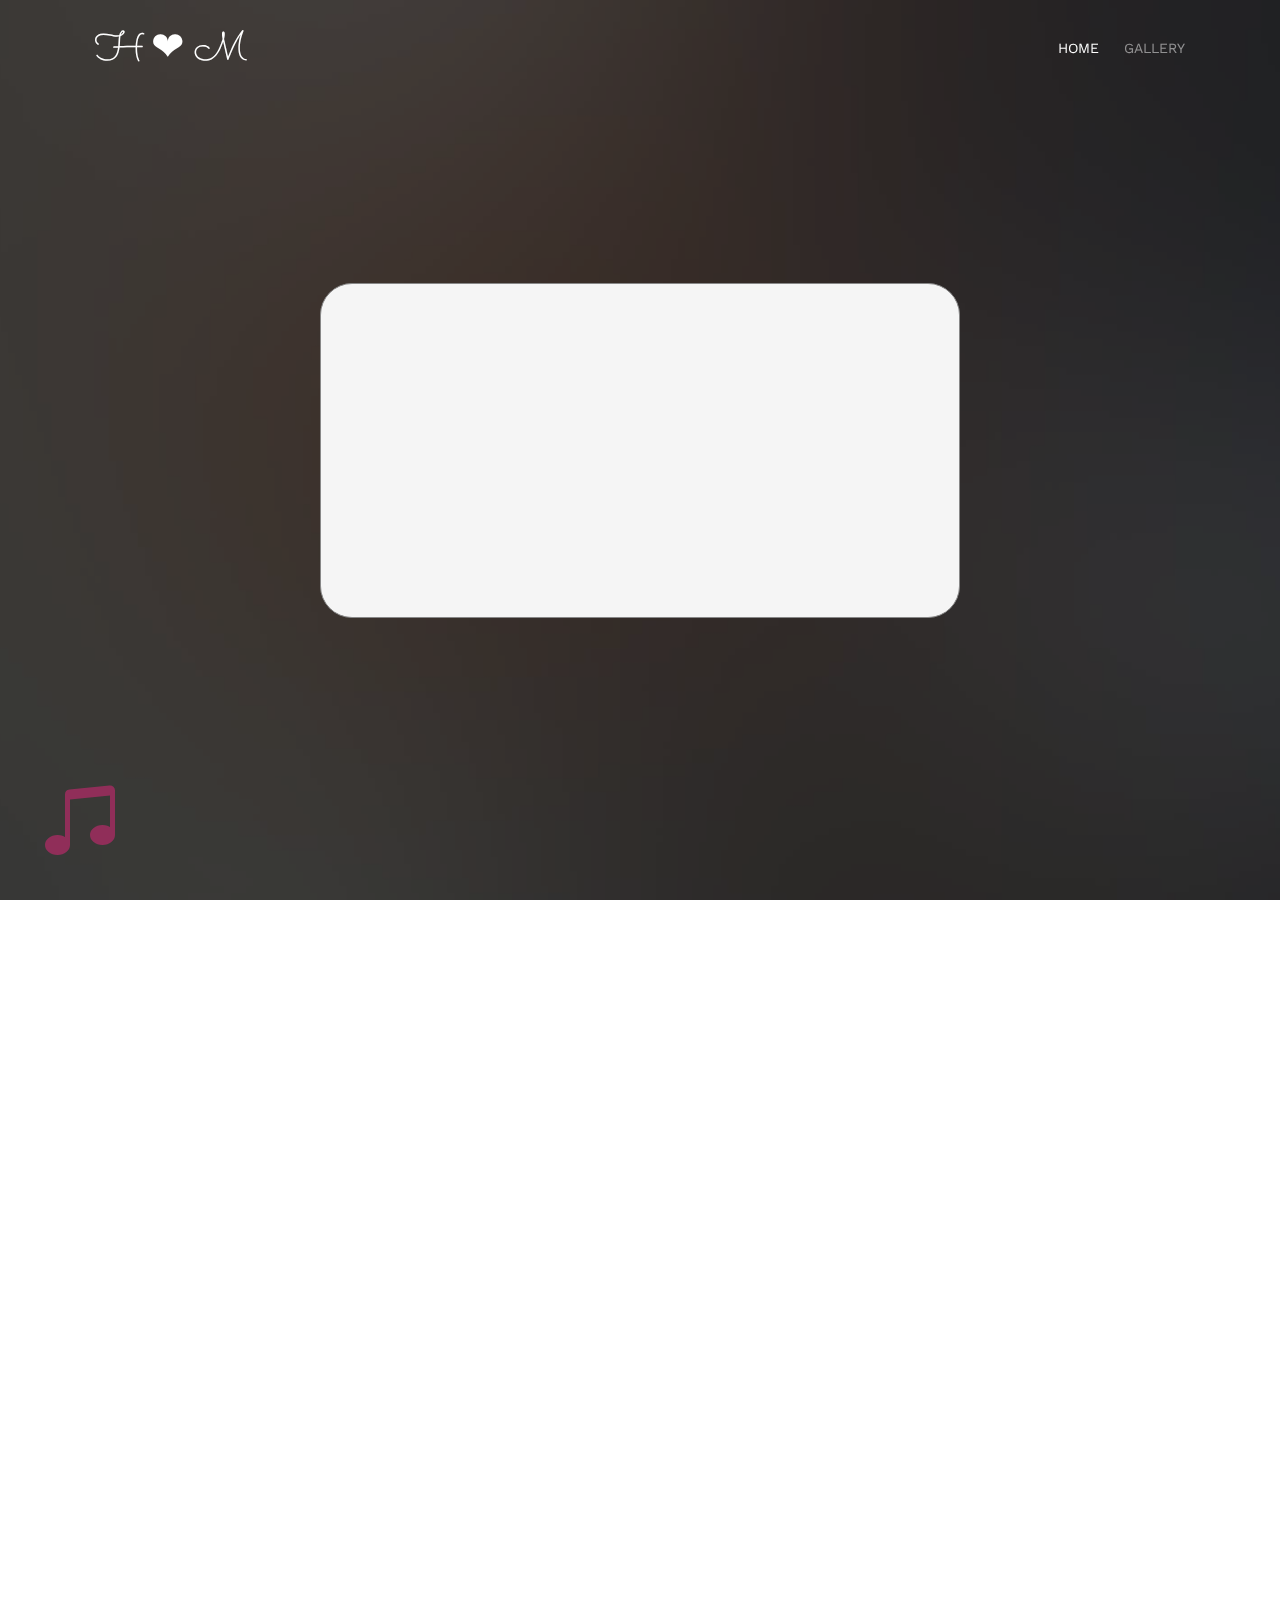
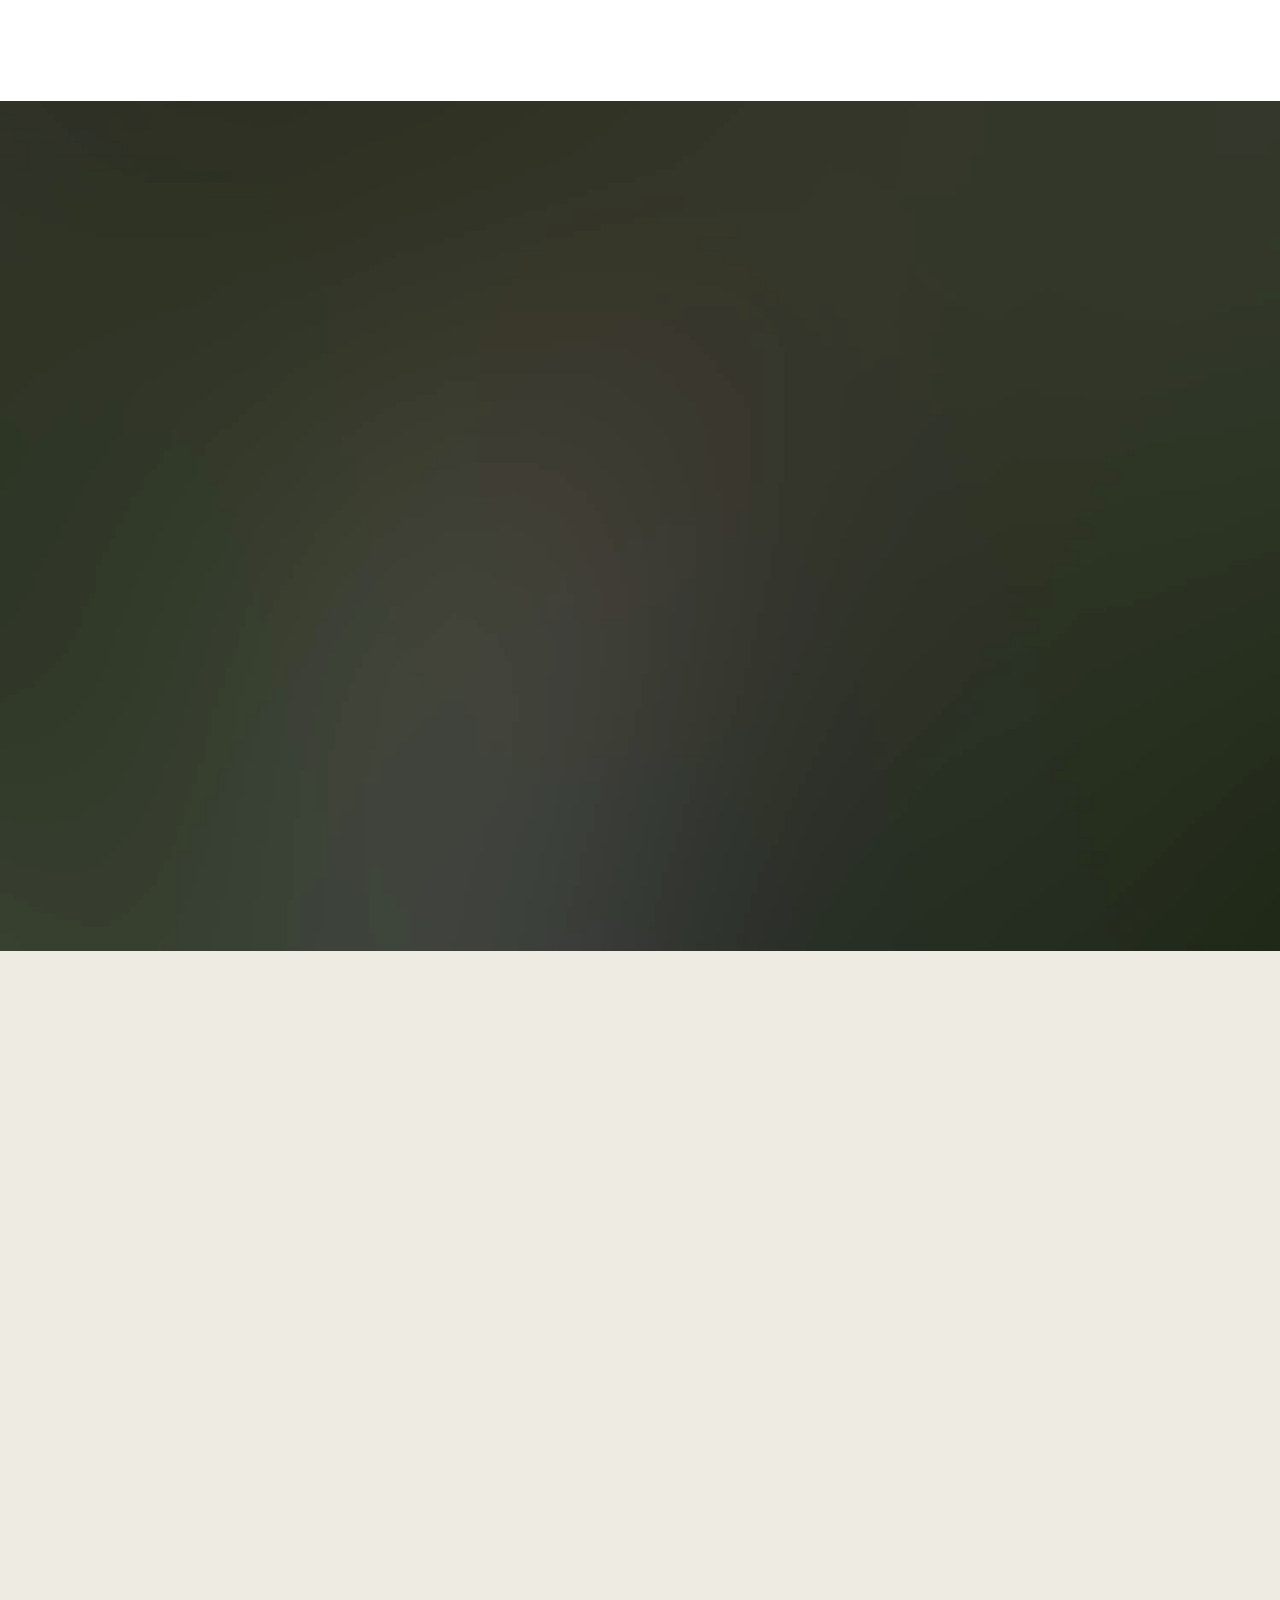
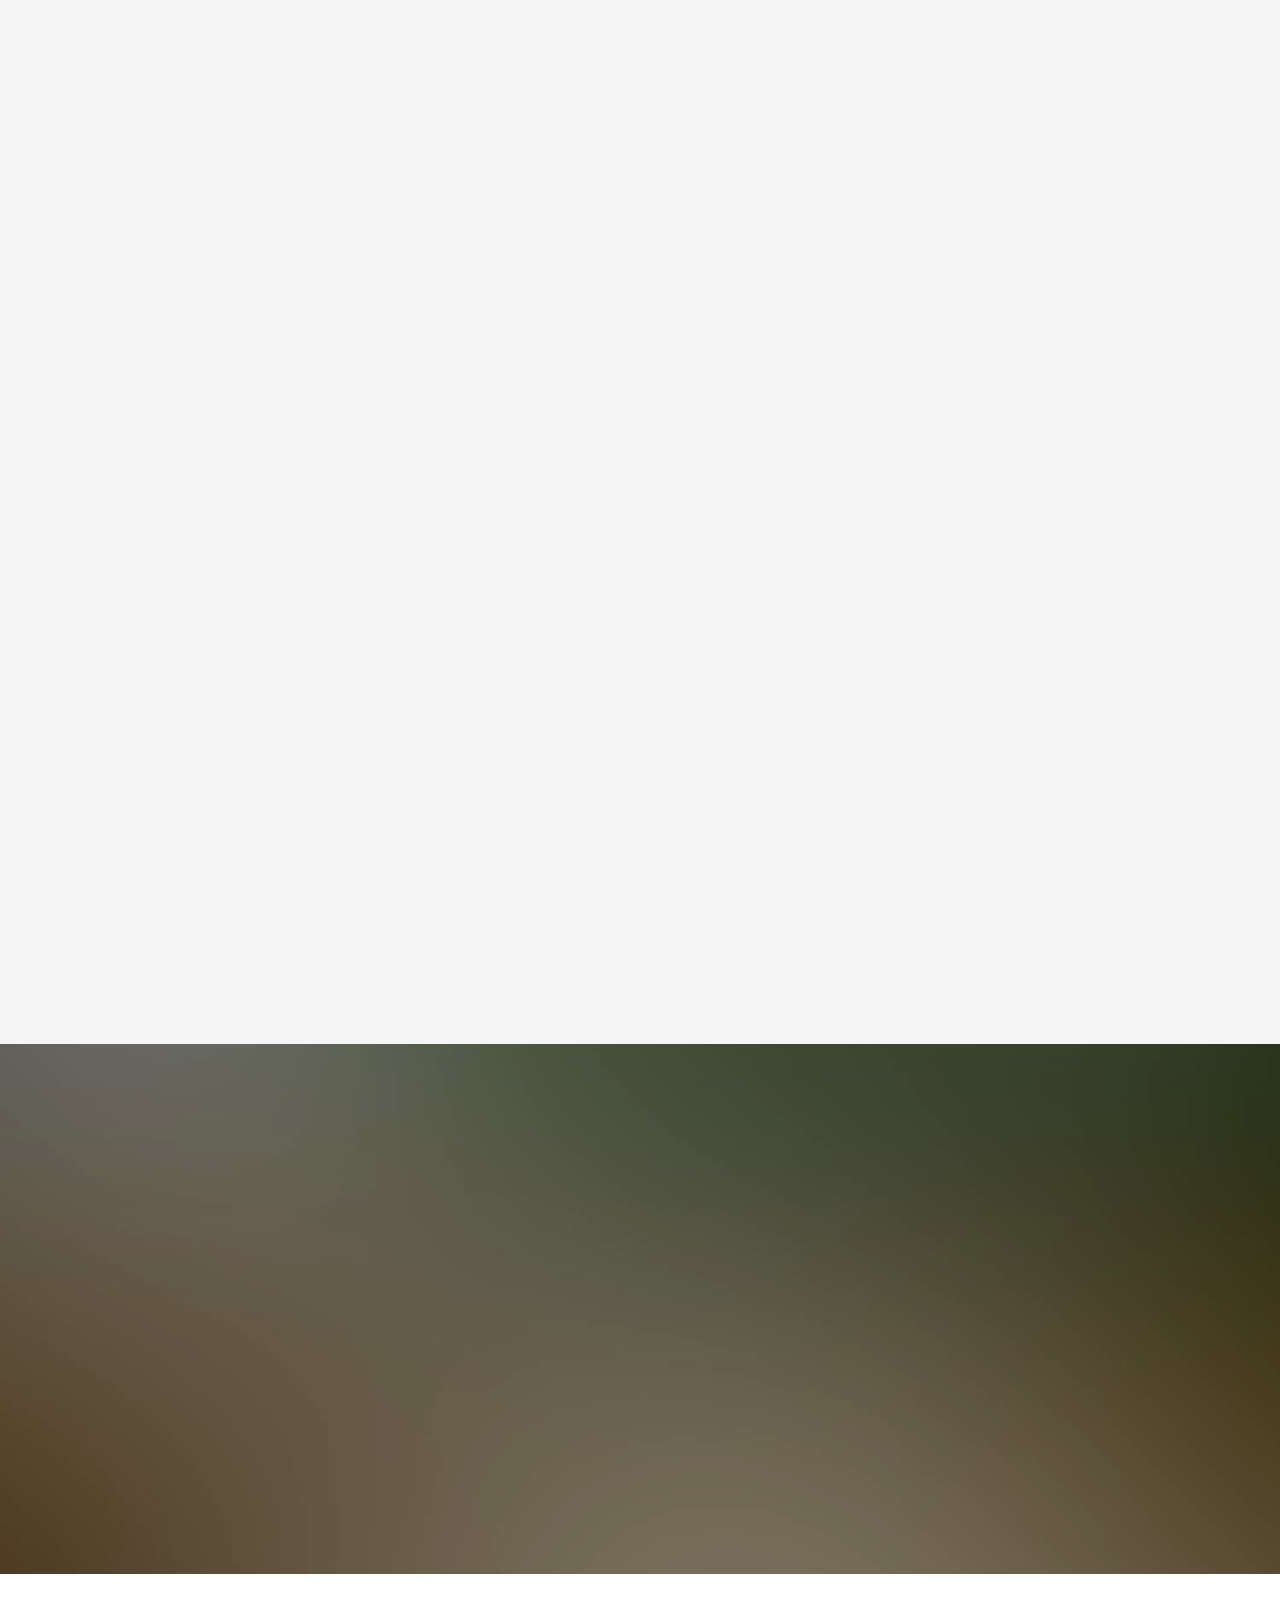
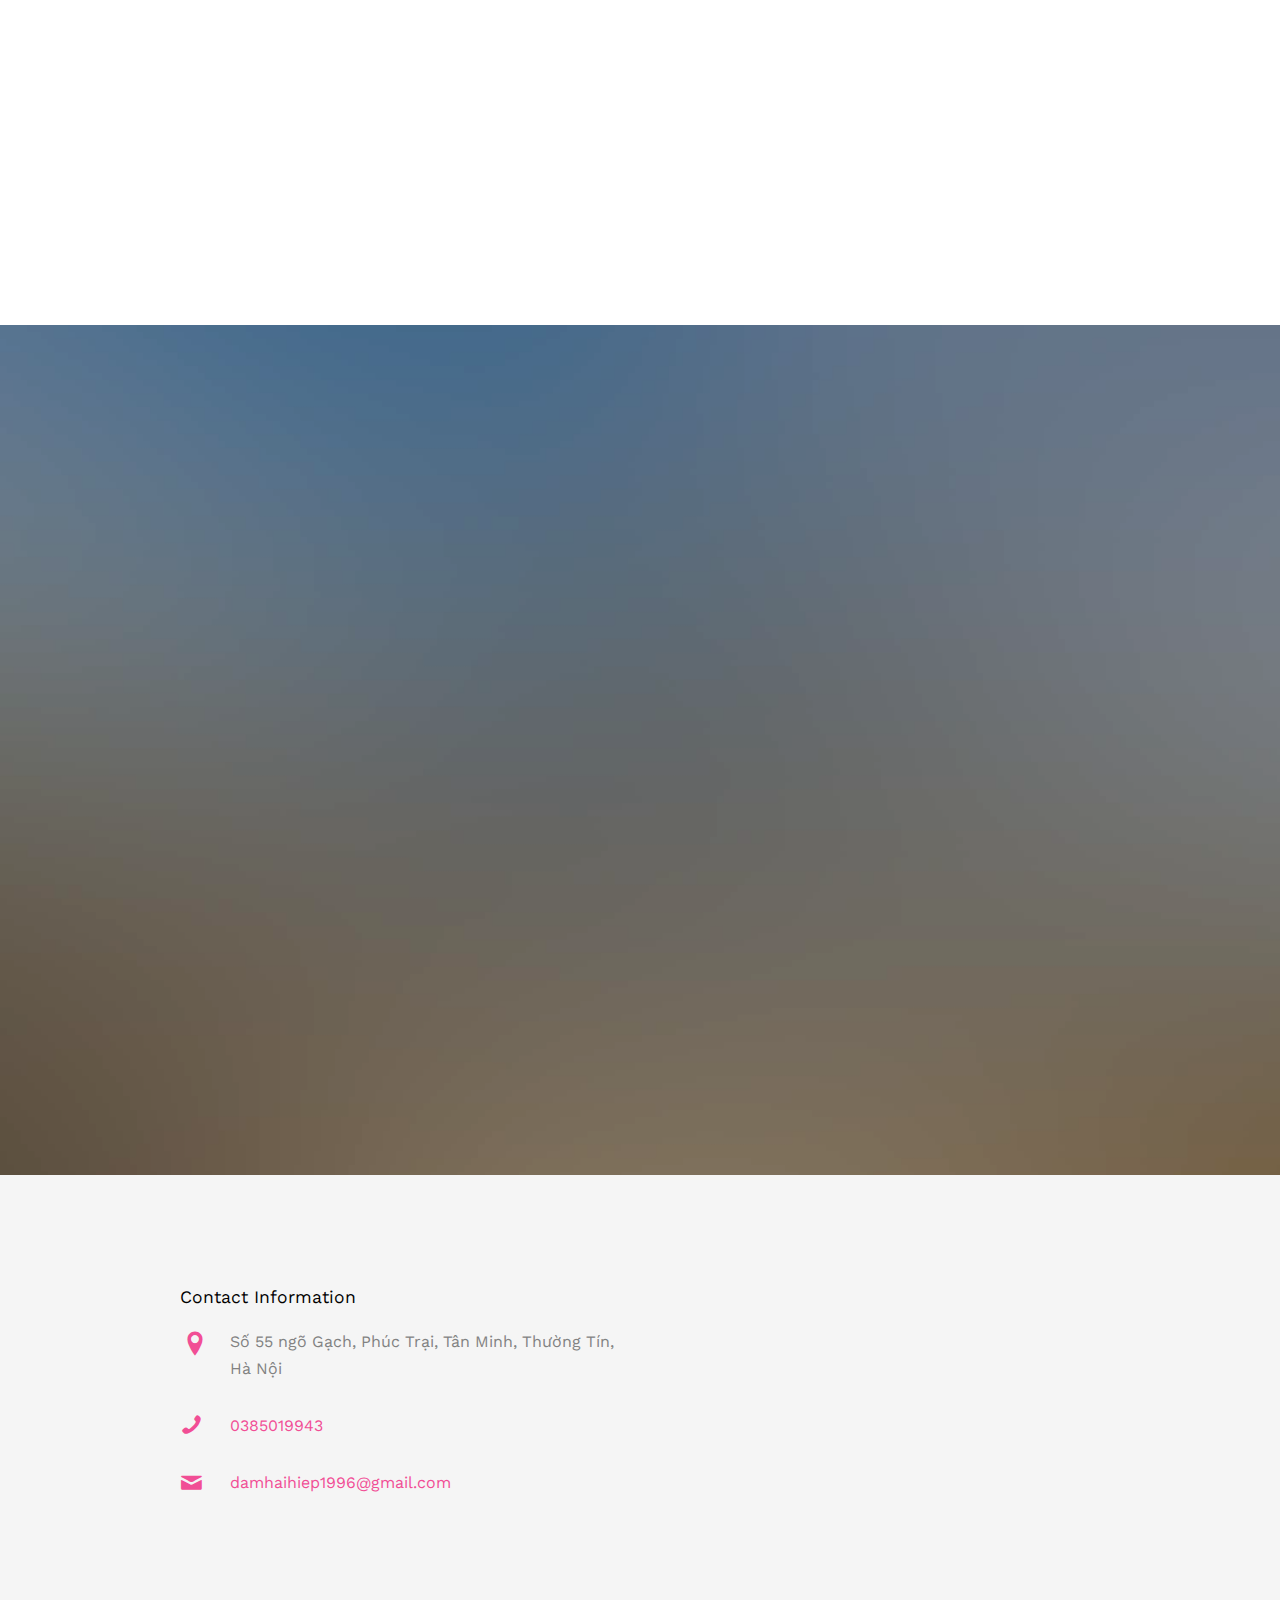
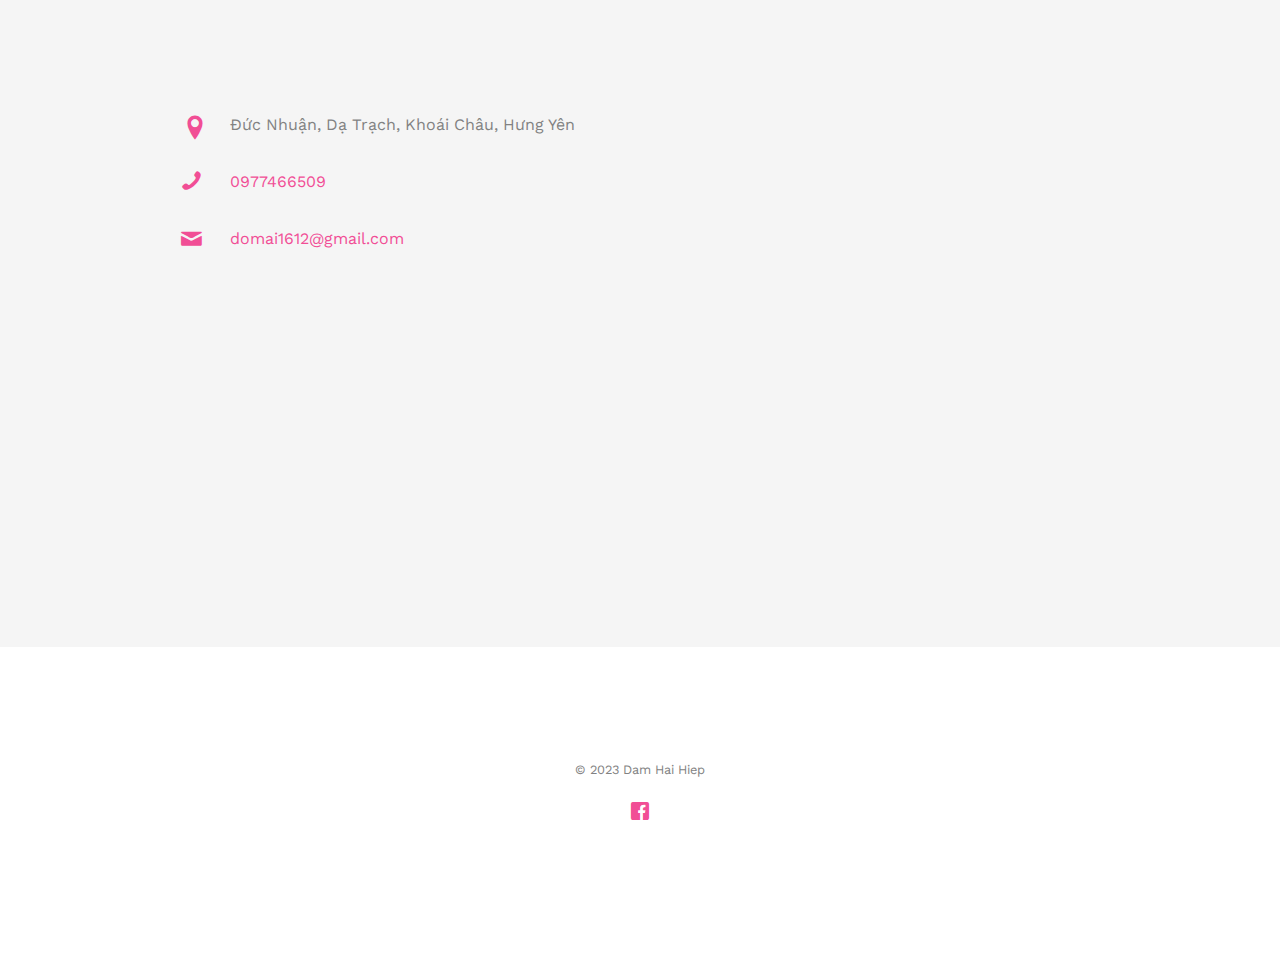
==== commit d0399f33: "Update layout" ====
--- a/index.html
+++ b/index.html
@@ -85,7 +85,7 @@
 		</nav>
 
 		<header id="fh5co-header" class="fh5co-cover" role="banner" data-stellar-background-ratio="0.5">
-			<!-- <img class="banner" src="images/cover.jpg" alt=""> -->
+			<img class="banner" src="images/img_bg_1.jpg" alt="">
 			<div class="overlay overlay-custom"></div>
 			<div class="container container-custom">
 				<div class="row">
@@ -153,7 +153,7 @@
 		</div>
 
 		<!-- <div id="fh5co-event" class="fh5co-bg" style="background-image:url(images/174A0521.jpg);"> -->
-		<div id="fh5co-event" class="fh5co-bg">
+		<div id="fh5co-event" class="fh5co-bg" style="background-image:url(images/img_bg_2.jpg);">
 			<div class="overlay"></div>
 			<div class="container">
 				<div class="row">
@@ -331,11 +331,26 @@
 				<div class="row row-bottom-padded-md">
 					<div class="col-md-12">
 						<ul id="fh5co-gallery-list">
-							<li class="one-third animate-box" data-animate-effect="fadeIn"></li>
-							<li class="one-third animate-box" data-animate-effect="fadeIn"></li>
-							<!-- <li class="one-third animate-box" data-animate-effect="fadeIn"
-								style="background-image: url(images/1.jpg); ">
-							</li> -->
+							<!-- <li class="one-third animate-box" data-animate-effect="fadeIn"></li>
+							<li class="one-third animate-box" data-animate-effect="fadeIn"></li> -->
+							<li class="one-third animate-box" data-animate-effect="fadeIn"
+								style="background-image: url(images/gallery-1.jpg); ">
+							</li>
+							<li class="one-third animate-box" data-animate-effect="fadeIn"
+								style="background-image: url(images/gallery-2.jpg); ">
+							</li>
+							<li class="one-third animate-box" data-animate-effect="fadeIn"
+								style="background-image: url(images/gallery-3.jpg); ">
+							</li>
+							<li class="one-third animate-box" data-animate-effect="fadeIn"
+								style="background-image: url(images/gallery-4.jpg); ">
+							</li>
+							<li class="one-third animate-box" data-animate-effect="fadeIn"
+								style="background-image: url(images/gallery-5.jpg); ">
+							</li>
+							<li class="one-third animate-box" data-animate-effect="fadeIn"
+								style="background-image: url(images/gallery-6.jpg); ">
+							</li>
 						</ul>
 					</div>
 				</div>
@@ -407,7 +422,7 @@
 			</div>
 		</div>
 
-		<div id="fh5co-event" class="fh5co-bg">
+		<div id="fh5co-event" class="fh5co-bg" style="background-image:url(images/img_bg_3.jpg);">
 			<div class="overlay"></div>
 			<div class="container">
 				<div class="row">
@@ -916,6 +931,12 @@
 
 		blockquote {
 			border: unset;
+			color: #f14e95;
+		}
+
+		.friend-name {
+			color: #3a8ce5;
+			font-weight: bold;
 		}
 
 		@media screen and (max-width: 992px) {
@@ -1098,7 +1119,7 @@
 						postElement.innerHTML = `
 							<div class="item">
 								<div class="testimony-slide active text-center">
-									<span>${item.name}</span>
+									<span class="friend-name">${item.name}</span>
 									<blockquote>
 										<p>"${item.wishes}"</p>
 									</blockquote>
--- a/css/style.css
+++ b/css/style.css
@@ -1001,7 +1001,7 @@
 }
 
 #fh5co-couple-story {
-  background-color: #e7cbcb;
+  background-color: #e5e3d5b3;
 }
 
 #fh5co-testimonial,
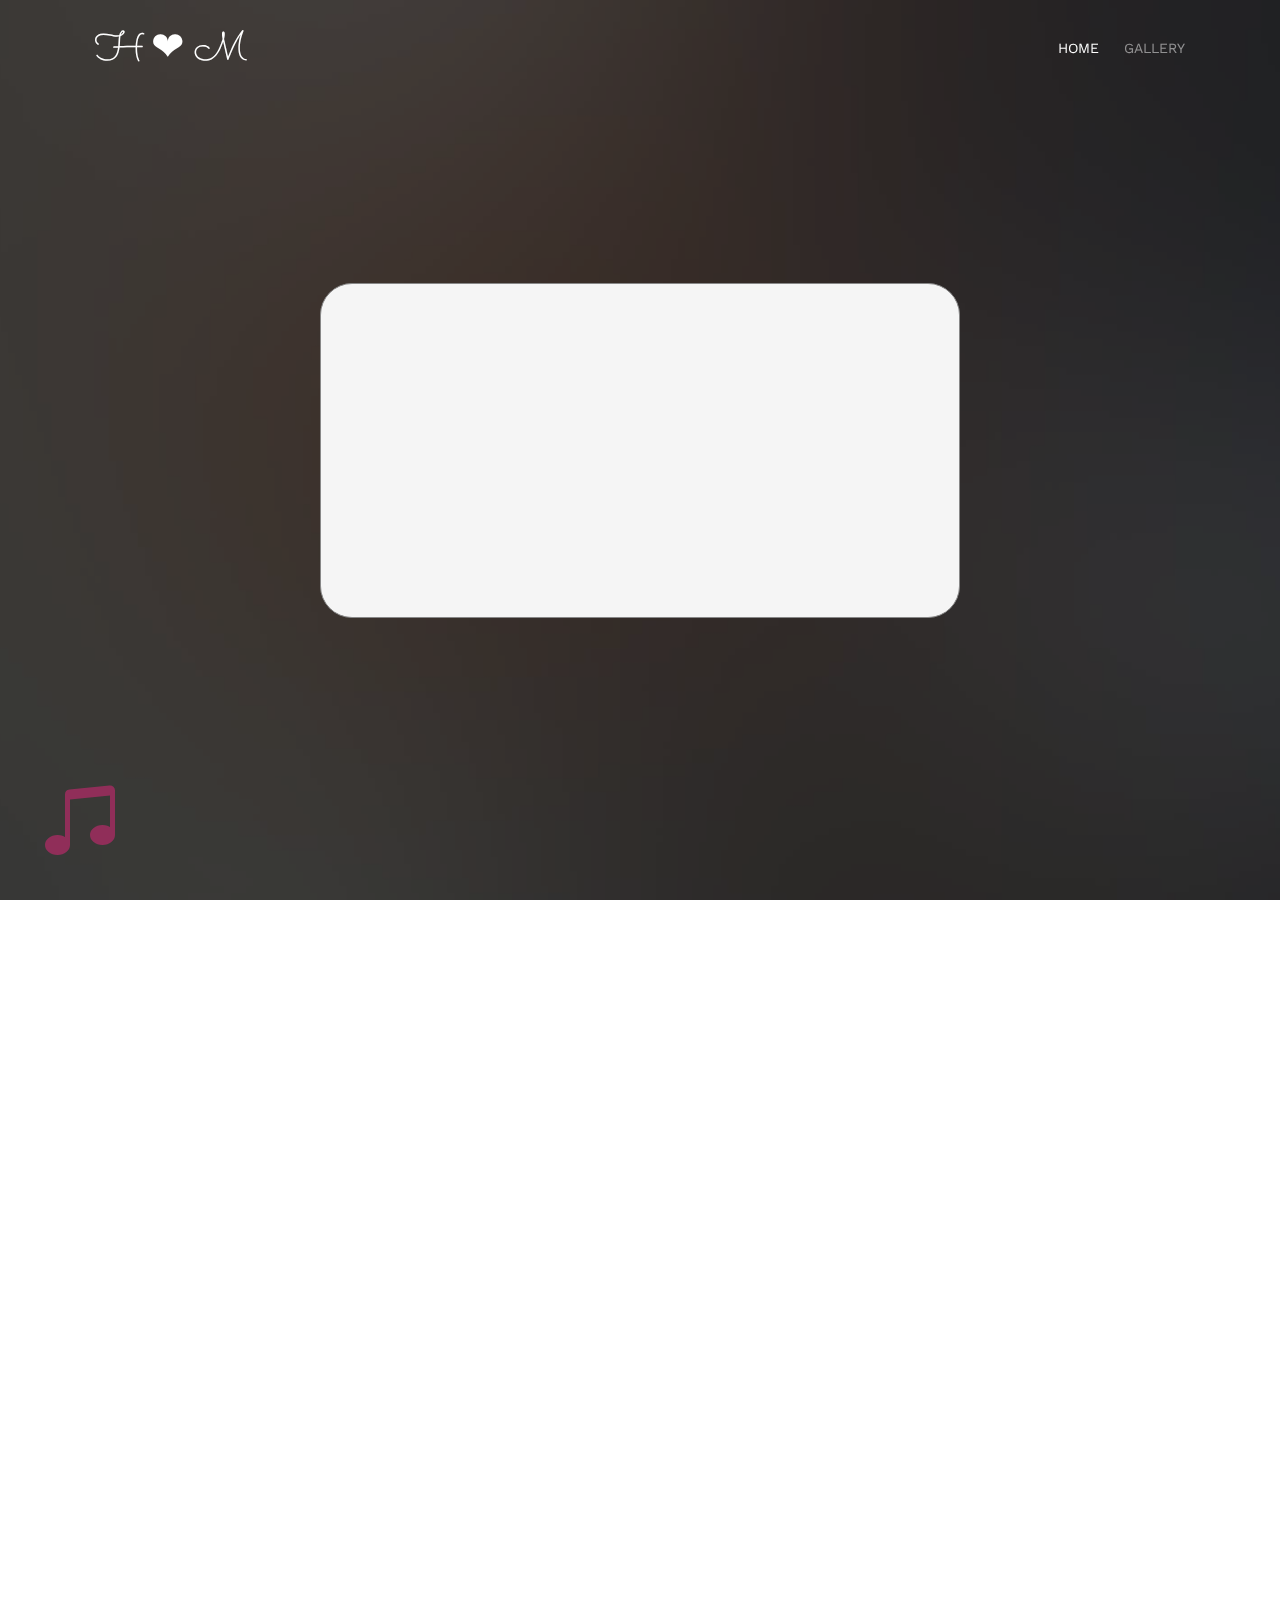
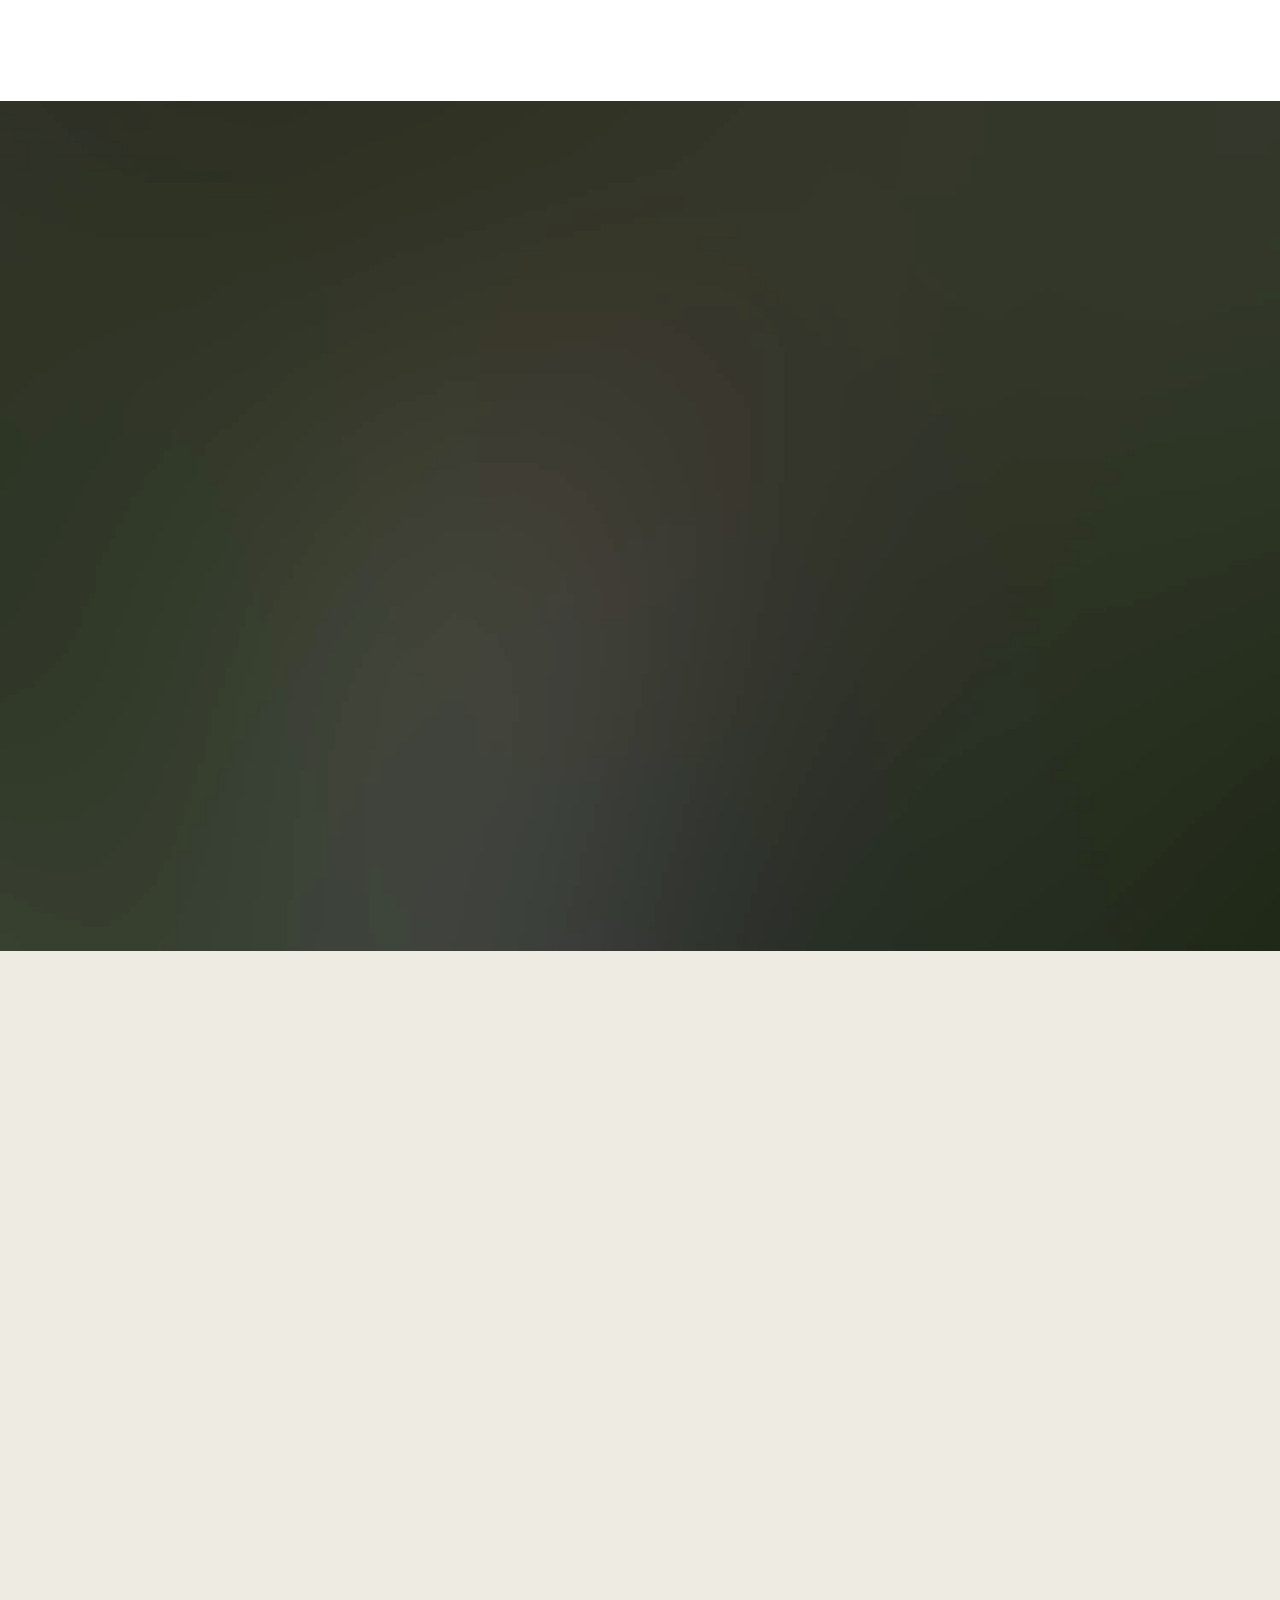
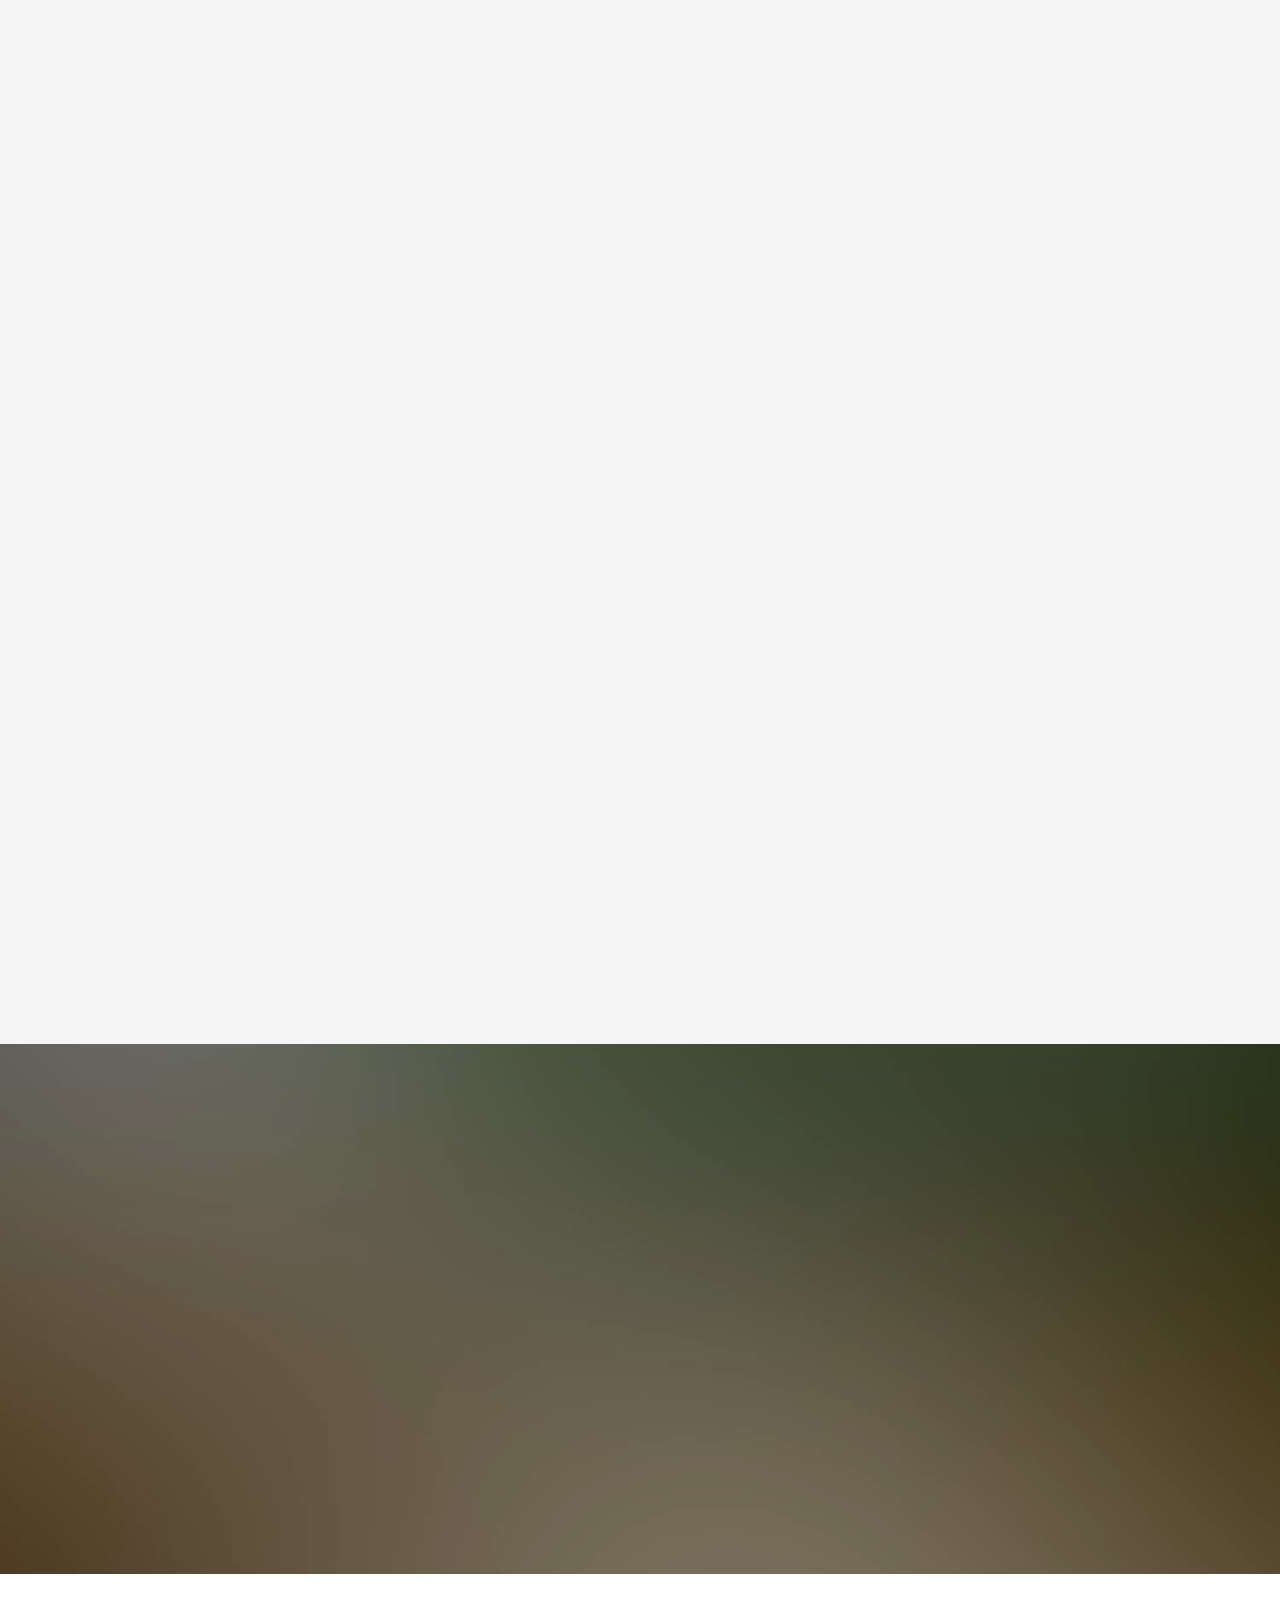
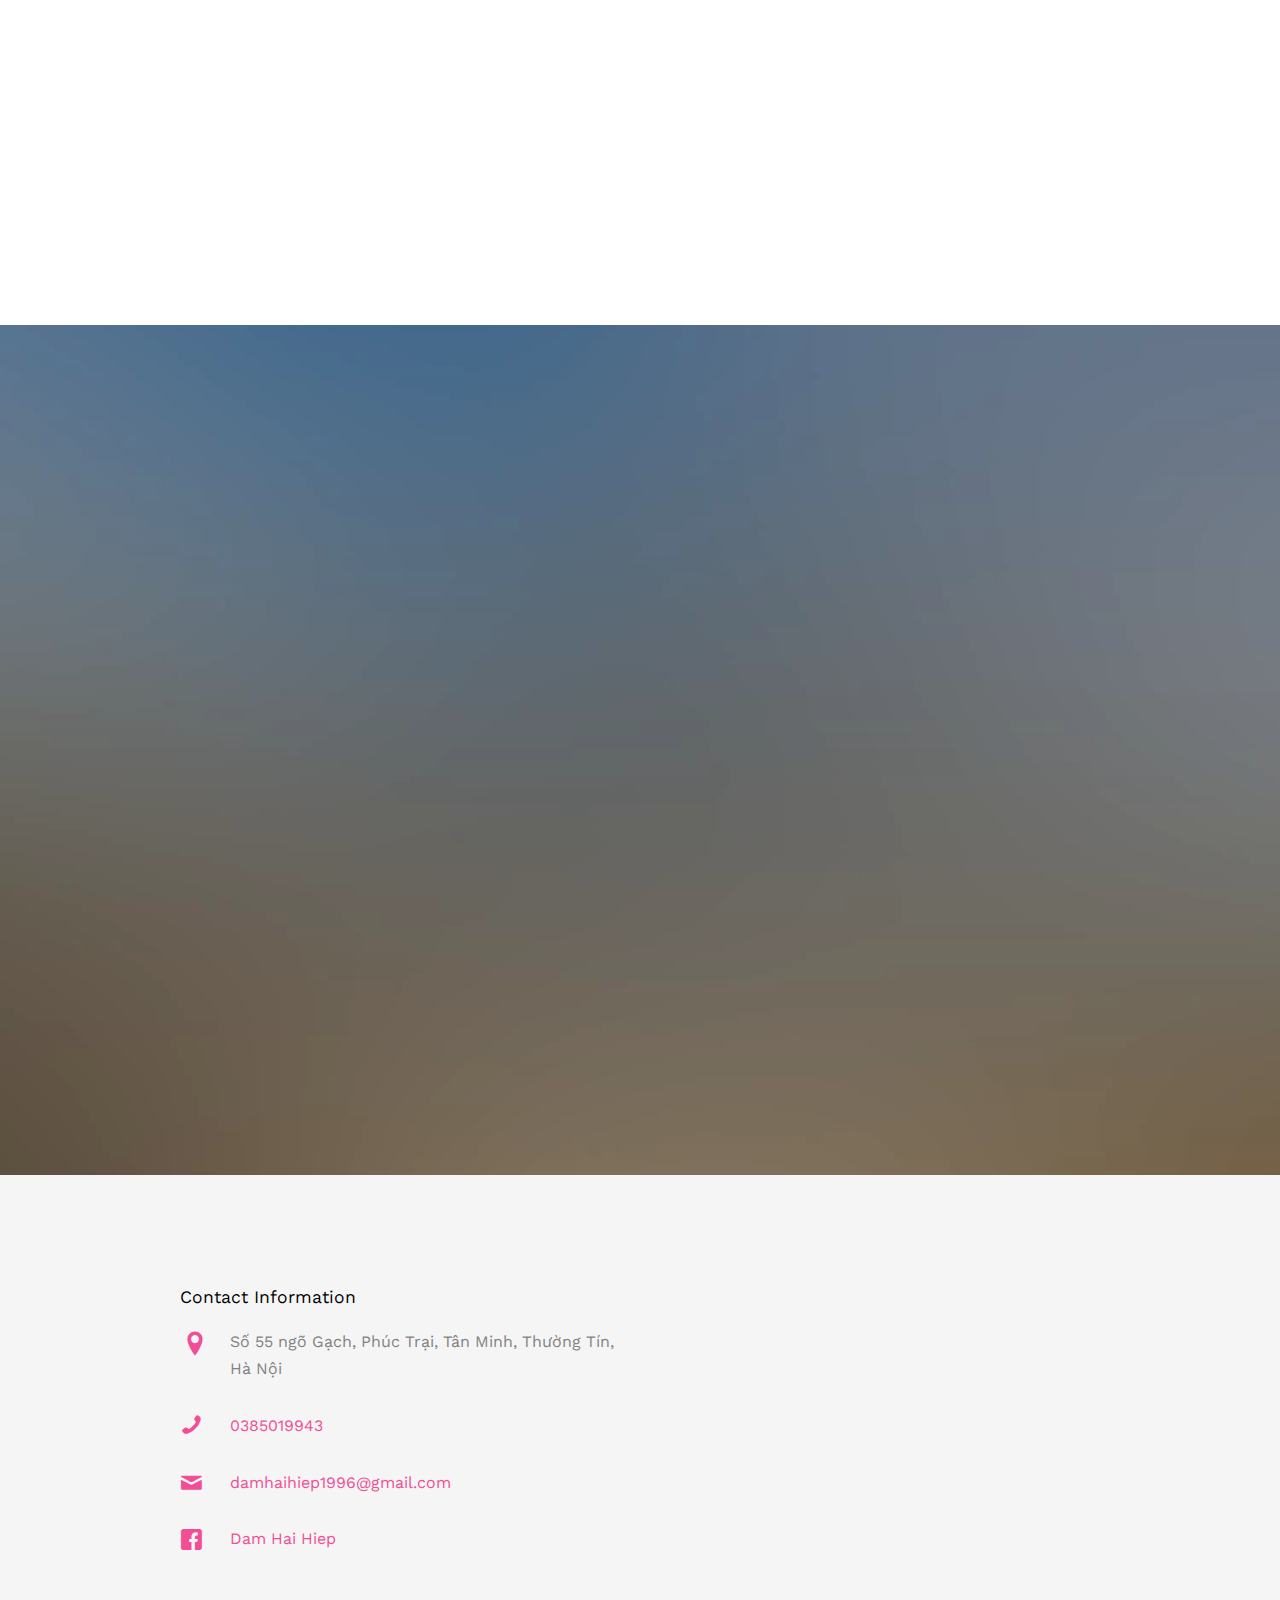
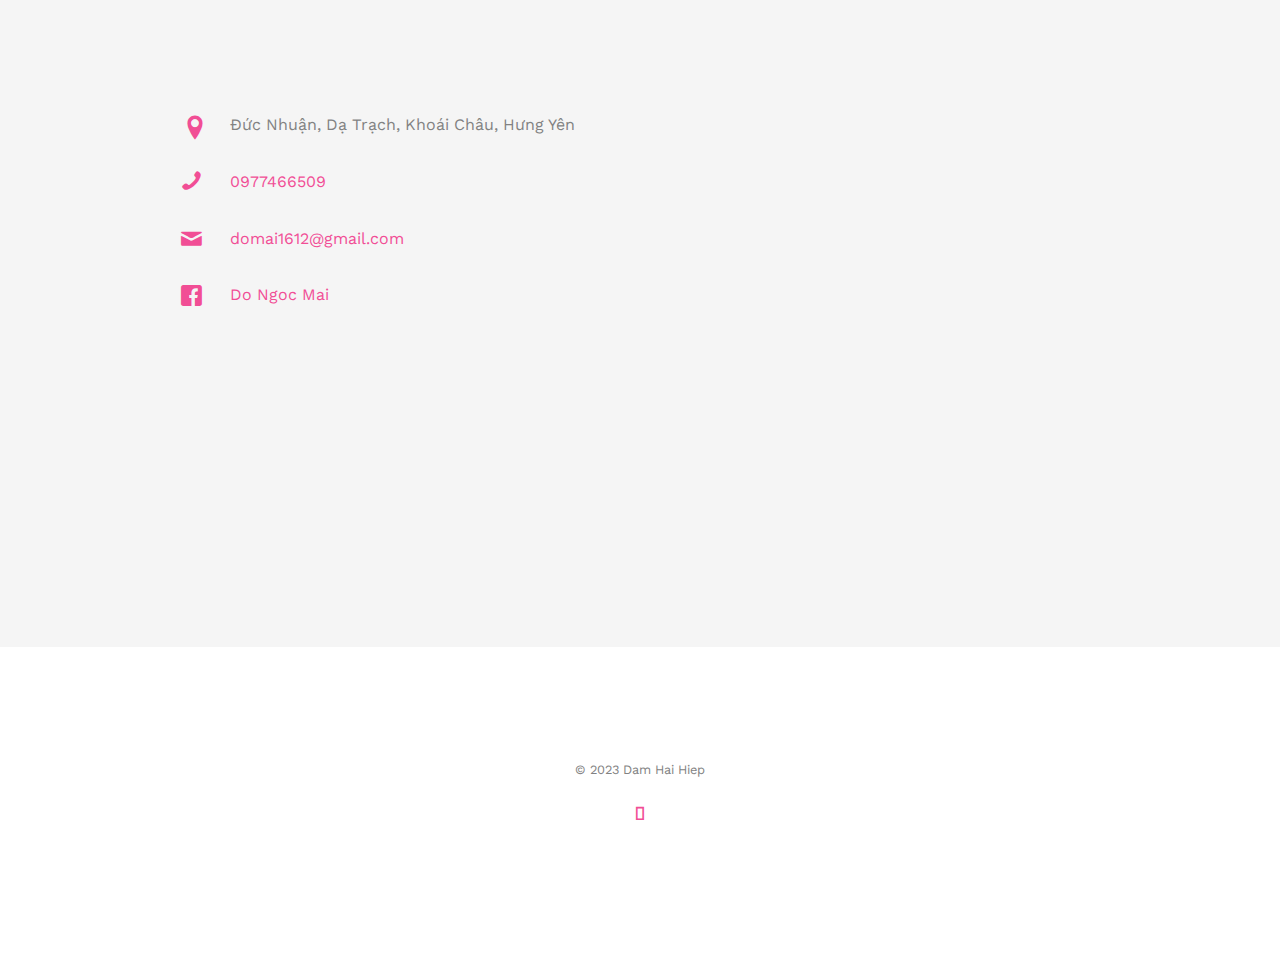
==== commit 88299147: "update path facebook" ====
--- a/index.html
+++ b/index.html
@@ -549,6 +549,9 @@
 								<li class="phone"><a href="tel://0385019943 ">0385019943</a></li>
 								<li class="email"><a href="mailto:damhaihiep1996@gmail.com">damhaihiep1996@gmail.com</a>
 								</li>
+								<li class="icon-facebook"><a target="_blank"
+										href="https://www.facebook.com/damhaihiep1996">Dam Hai Hiep</a>
+								</li>
 							</ul>
 						</div>
 
@@ -558,6 +561,9 @@
 								<li class="address">Số 55 ngõ Gạch, Phúc Trại, Tân Minh, Thường Tín, Hà Nội</li>
 								<li class="phone"><a href="tel://0385019943">0385019943</a></li>
 								<li class="email"><a href="mailto:damhaihiep1996@gmail.com">damhaihiep1996@gmail.com</a>
+								</li>
+								<li class="icon-facebook"><a target="_blank"
+										href="https://www.facebook.com/damhaihiep1996">Dam Hai Hiep</a>
 								</li>
 							</ul>
 						</div>
@@ -632,6 +638,8 @@
 								<li class="address">Đức Nhuận, Dạ Trạch, Khoái Châu, Hưng Yên</li>
 								<li class="phone"><a href="tel://0977466509 ">0977466509</a></li>
 								<li class="email"><a href="mailto:domai1612@gmail.com">domai1612@gmail.com</a>
+								<li class="icon-facebook"><a target="_blank"
+										href="https://www.facebook.com/damhaihiep1996">Do Ngoc Mai</a>
 								</li>
 							</ul>
 						</div>
@@ -642,6 +650,8 @@
 								<li class="address">Đức Nhuận, Dạ Trạch, Khoái Châu, Hưng Yên</li>
 								<li class="phone"><a href="tel://0977466509">0977466509</a></li>
 								<li class="email"><a href="mailto:domai1612@gmail.com">domai1612@gmail.com</a>
+								<li class="icon-facebook"><a target="_blank"
+										href="https://www.facebook.com/damhaihiep1996">Do Ngoc Mai</a>
 								</li>
 							</ul>
 						</div>
@@ -826,6 +836,12 @@
 			font-size: 14px !important;
 		}
 
+		.icon-facebook {
+			line-height: 23px;
+			font-family: "Work Sans", Arial, sans-serif !important;
+			font-weight: 400;
+		}
+
 		@media screen and (max-width: 1280px) {
 			.img-welcome {
 				width: 100%;
--- a/css/style.css
+++ b/css/style.css
@@ -1,7 +1,11 @@
 @font-face {
   font-family: "icomoon";
   src: url("../fonts/icomoon/icomoon.eot?srf3rx");
-  src: url("../fonts/icomoon/icomoon.eot?srf3rx#iefix") format("embedded-opentype"), url("../fonts/icomoon/icomoon.ttf?srf3rx") format("truetype"), url("../fonts/icomoon/icomoon.woff?srf3rx") format("woff"), url("../fonts/icomoon/icomoon.svg?srf3rx#icomoon") format("svg");
+  src: url("../fonts/icomoon/icomoon.eot?srf3rx#iefix")
+      format("embedded-opentype"),
+    url("../fonts/icomoon/icomoon.ttf?srf3rx") format("truetype"),
+    url("../fonts/icomoon/icomoon.woff?srf3rx") format("woff"),
+    url("../fonts/icomoon/icomoon.svg?srf3rx#icomoon") format("svg");
   font-weight: normal;
   font-style: normal;
 }
@@ -49,7 +53,9 @@
   -webkit-transition: 0.5s;
   transition: 0.5s;
 }
-a:hover, a:active, a:focus {
+a:hover,
+a:active,
+a:focus {
   color: #f14e95;
   outline: none;
   text-decoration: none;
@@ -119,7 +125,7 @@
 }
 @media screen and (max-width: 1200px) {
   .fh5co-nav .menu-1,
-.fh5co-nav .menu-2 {
+  .fh5co-nav .menu-2 {
     display: none;
   }
 }
@@ -151,7 +157,9 @@
   -webkit-transition: 0.5s;
   transition: 0.5s;
 }
-.fh5co-nav ul li a:hover, .fh5co-nav ul li a:focus, .fh5co-nav ul li a:active {
+.fh5co-nav ul li a:hover,
+.fh5co-nav ul li a:focus,
+.fh5co-nav ul li a:active {
   color: rgb(255, 255, 255);
 }
 .fh5co-nav ul li.has-dropdown {
@@ -205,7 +213,8 @@
 .fh5co-nav ul li.has-dropdown .dropdown li a:hover {
   color: #000;
 }
-.fh5co-nav ul li.has-dropdown:hover a, .fh5co-nav ul li.has-dropdown:focus a {
+.fh5co-nav ul li.has-dropdown:hover a,
+.fh5co-nav ul li.has-dropdown:focus a {
   color: #fff;
 }
 .fh5co-nav ul li.btn-cta a {
@@ -325,7 +334,7 @@
 }
 @media screen and (max-width: 768px) {
   .fh5co-cover .display-t,
-.fh5co-cover .display-tc {
+  .fh5co-cover .display-tc {
     height: 600px;
   }
 }
@@ -345,7 +354,7 @@
 }
 @media screen and (max-width: 768px) {
   .fh5co-cover.fh5co-cover-sm .display-t,
-.fh5co-cover.fh5co-cover-sm .display-tc {
+  .fh5co-cover.fh5co-cover-sm .display-tc {
     height: 400px;
   }
 }
@@ -386,14 +395,14 @@
 }
 @media screen and (max-width: 768px) {
   #fh5co-counter,
-#fh5co-event {
+  #fh5co-event {
     height: inherit;
     padding: 7em 0;
   }
   #fh5co-counter .display-t,
-#fh5co-counter .display-tc,
-#fh5co-event .display-t,
-#fh5co-event .display-tc {
+  #fh5co-counter .display-tc,
+  #fh5co-event .display-t,
+  #fh5co-event .display-tc {
     height: inherit;
   }
 }
@@ -408,7 +417,7 @@
 }
 @media screen and (max-width: 768px) {
   #fh5co-counter .event-wrap,
-#fh5co-event .event-wrap {
+  #fh5co-event .event-wrap {
     margin-bottom: 10px;
   }
 }
@@ -478,7 +487,8 @@
   margin-bottom: 20px;
   position: relative;
 }
-.timeline > li:before, .timeline > li:after {
+.timeline > li:before,
+.timeline > li:after {
   content: " ";
   display: table;
 }
@@ -636,7 +646,7 @@
 }
 #fh5co-gallery-list {
   -ms-flex-wrap: wrap;
-      flex-wrap: wrap;
+  flex-wrap: wrap;
   -webkit-flex-wrap: wrap;
   -moz-flex-wrap: wrap;
   display: -webkit-box;
@@ -813,6 +823,9 @@
   font-size: 23px;
   content: "\e9af";
 }
+.fh5co-contact-info ul li.icon-facebook:before {
+  font-size: 23px;
+}
 
 form label {
   font-weight: normal !important;
@@ -844,15 +857,15 @@
 }
 @media screen and (max-width: 768px) {
   #fh5co-header .display-tc h1,
-#fh5co-counter .display-tc h1,
-.fh5co-cover .display-tc h1 {
+  #fh5co-counter .display-tc h1,
+  .fh5co-cover .display-tc h1 {
     font-size: 40px;
   }
 }
 @media screen and (max-width: 480px) {
   #fh5co-header .display-tc h1,
-#fh5co-counter .display-tc h1,
-.fh5co-cover .display-tc h1 {
+  #fh5co-counter .display-tc h1,
+  .fh5co-cover .display-tc h1 {
     font-size: 30px;
   }
 }
@@ -865,8 +878,8 @@
 }
 @media screen and (max-width: 480px) {
   #fh5co-header .display-tc h2,
-#fh5co-counter .display-tc h2,
-.fh5co-cover .display-tc h2 {
+  #fh5co-counter .display-tc h2,
+  .fh5co-cover .display-tc h2 {
     font-size: 16px;
   }
 }
@@ -941,36 +954,36 @@
   border-radius: 50%;
   position: relative;
   -webkit-animation: pulse 1s ease infinite;
-          animation: pulse 1s ease infinite;
+  animation: pulse 1s ease infinite;
 }
 
 @-webkit-keyframes pulse {
   0% {
     -webkit-transform: scale(1);
-            transform: scale(1);
+    transform: scale(1);
   }
   50% {
     -webkit-transform: scale(1.05);
-            transform: scale(1.05);
+    transform: scale(1.05);
   }
   100% {
     -webkit-transform: scale(1);
-            transform: scale(1);
+    transform: scale(1);
   }
 }
 
 @keyframes pulse {
   0% {
     -webkit-transform: scale(1);
-            transform: scale(1);
+    transform: scale(1);
   }
   50% {
     -webkit-transform: scale(1.05);
-            transform: scale(1.05);
+    transform: scale(1.05);
   }
   100% {
     -webkit-transform: scale(1);
-            transform: scale(1);
+    transform: scale(1);
   }
 }
 .simply-countdown > .simply-section > div {
@@ -1018,14 +1031,14 @@
 }
 @media screen and (max-width: 768px) {
   #fh5co-testimonial,
-#fh5co-services,
-#fh5co-started,
-#fh5co-footer,
-#fh5co-event,
-#fh5co-couple-story,
-#fh5co-couple,
-#fh5co-gallery,
-.fh5co-section {
+  #fh5co-services,
+  #fh5co-started,
+  #fh5co-footer,
+  #fh5co-event,
+  #fh5co-couple-story,
+  #fh5co-couple,
+  #fh5co-gallery,
+  .fh5co-section {
     padding: 3em 0;
   }
 }
@@ -1052,7 +1065,7 @@
   right: 0;
   z-index: 99;
   -webkit-animation: pulse 1s ease infinite;
-          animation: pulse 1s ease infinite;
+  animation: pulse 1s ease infinite;
 }
 .heart i {
   font-size: 20px;
@@ -1096,12 +1109,12 @@
 }
 @media screen and (max-width: 480px) {
   .couple-half .groom,
-.couple-half .bride {
+  .couple-half .bride {
     width: 100%;
     height: 140px;
   }
   .couple-half .groom img,
-.couple-half .bride img {
+  .couple-half .bride img {
     width: 120px;
     height: 120px;
     margin: 0 auto;
@@ -1125,7 +1138,7 @@
 }
 @media screen and (max-width: 480px) {
   .couple-half .groom,
-.couple-half .bride {
+  .couple-half .bride {
     margin-left: 0;
     margin-right: 0;
   }
@@ -1273,7 +1286,9 @@
   font-size: 32px;
   color: #dadada;
 }
-#fh5co-testimonial .wrap-testimony .arrow-thumb a:hover, #fh5co-testimonial .wrap-testimony .arrow-thumb a:focus, #fh5co-testimonial .wrap-testimony .arrow-thumb a:active {
+#fh5co-testimonial .wrap-testimony .arrow-thumb a:hover,
+#fh5co-testimonial .wrap-testimony .arrow-thumb a:focus,
+#fh5co-testimonial .wrap-testimony .arrow-thumb a:active {
   text-decoration: none;
 }
 
@@ -1396,7 +1411,7 @@
 
 @media screen and (max-width: 768px) {
   #fh5co-footer .copyright .pull-left,
-#fh5co-footer .copyright .pull-right {
+  #fh5co-footer .copyright .pull-right {
     float: none !important;
     text-align: center;
   }
@@ -1408,10 +1423,12 @@
 .owl-carousel .owl-controls .owl-dot span {
   background: #e6e6e6;
 }
-.owl-carousel .owl-controls .owl-dot span:hover, .owl-carousel .owl-controls .owl-dot span:focus {
+.owl-carousel .owl-controls .owl-dot span:hover,
+.owl-carousel .owl-controls .owl-dot span:focus {
   background: #cccccc;
 }
-.owl-carousel .owl-controls .owl-dot:hover span, .owl-carousel .owl-controls .owl-dot:focus span {
+.owl-carousel .owl-controls .owl-dot:hover span,
+.owl-carousel .owl-controls .owl-dot:focus span {
   background: #cccccc;
 }
 .owl-carousel .owl-controls .owl-dot.active span {
@@ -1522,7 +1539,9 @@
   display: table-cell;
   vertical-align: middle;
 }
-.gototop a:hover, .gototop a:active, .gototop a:focus {
+.gototop a:hover,
+.gototop a:active,
+.gototop a:focus {
   text-decoration: none;
   outline: none;
 }
@@ -1533,10 +1552,13 @@
   cursor: pointer;
   text-decoration: none;
 }
-.fh5co-nav-toggle.active i::before, .fh5co-nav-toggle.active i::after {
+.fh5co-nav-toggle.active i::before,
+.fh5co-nav-toggle.active i::after {
   background: #444;
 }
-.fh5co-nav-toggle:hover, .fh5co-nav-toggle:focus, .fh5co-nav-toggle:active {
+.fh5co-nav-toggle:hover,
+.fh5co-nav-toggle:focus,
+.fh5co-nav-toggle:active {
   outline: none;
   border-bottom: none !important;
 }
@@ -1553,7 +1575,8 @@
   -webkit-transition: all 0.2s ease-out;
   transition: all 0.2s ease-out;
 }
-.fh5co-nav-toggle i::before, .fh5co-nav-toggle i::after {
+.fh5co-nav-toggle i::before,
+.fh5co-nav-toggle i::after {
   content: "";
   width: 25px;
   height: 2px;
@@ -1567,7 +1590,8 @@
   color: #fff;
   background: #fff;
 }
-.fh5co-nav-toggle.fh5co-nav-white > i::before, .fh5co-nav-toggle.fh5co-nav-white > i::after {
+.fh5co-nav-toggle.fh5co-nav-white > i::before,
+.fh5co-nav-toggle.fh5co-nav-white > i::after {
   background: #fff;
 }
 
@@ -1640,9 +1664,11 @@
 .btn.btn-lg {
   padding: 18px 36px !important;
 }
-.btn:hover, .btn:active, .btn:focus {
+.btn:hover,
+.btn:active,
+.btn:focus {
   -webkit-box-shadow: none !important;
-          box-shadow: none !important;
+  box-shadow: none !important;
   outline: none !important;
 }
 
@@ -1651,7 +1677,9 @@
   color: #fff;
   border: 2px solid #f14e95;
 }
-.btn-primary:hover, .btn-primary:focus, .btn-primary:active {
+.btn-primary:hover,
+.btn-primary:focus,
+.btn-primary:active {
   background: #f366a3 !important;
   border-color: #f366a3 !important;
 }
@@ -1660,7 +1688,9 @@
   color: #f14e95;
   border: 2px solid #f14e95;
 }
-.btn-primary.btn-outline:hover, .btn-primary.btn-outline:focus, .btn-primary.btn-outline:active {
+.btn-primary.btn-outline:hover,
+.btn-primary.btn-outline:focus,
+.btn-primary.btn-outline:active {
   background: #f14e95;
   color: #fff;
 }
@@ -1670,7 +1700,9 @@
   color: #fff;
   border: 2px solid #5cb85c;
 }
-.btn-success:hover, .btn-success:focus, .btn-success:active {
+.btn-success:hover,
+.btn-success:focus,
+.btn-success:active {
   background: #4cae4c !important;
   border-color: #4cae4c !important;
 }
@@ -1679,7 +1711,9 @@
   color: #5cb85c;
   border: 2px solid #5cb85c;
 }
-.btn-success.btn-outline:hover, .btn-success.btn-outline:focus, .btn-success.btn-outline:active {
+.btn-success.btn-outline:hover,
+.btn-success.btn-outline:focus,
+.btn-success.btn-outline:active {
   background: #5cb85c;
   color: #fff;
 }
@@ -1689,7 +1723,9 @@
   color: #fff;
   border: 2px solid #5bc0de;
 }
-.btn-info:hover, .btn-info:focus, .btn-info:active {
+.btn-info:hover,
+.btn-info:focus,
+.btn-info:active {
   background: #46b8da !important;
   border-color: #46b8da !important;
 }
@@ -1698,7 +1734,9 @@
   color: #5bc0de;
   border: 2px solid #5bc0de;
 }
-.btn-info.btn-outline:hover, .btn-info.btn-outline:focus, .btn-info.btn-outline:active {
+.btn-info.btn-outline:hover,
+.btn-info.btn-outline:focus,
+.btn-info.btn-outline:active {
   background: #5bc0de;
   color: #fff;
 }
@@ -1708,7 +1746,9 @@
   color: #fff;
   border: 2px solid #f0ad4e;
 }
-.btn-warning:hover, .btn-warning:focus, .btn-warning:active {
+.btn-warning:hover,
+.btn-warning:focus,
+.btn-warning:active {
   background: #eea236 !important;
   border-color: #eea236 !important;
 }
@@ -1717,7 +1757,9 @@
   color: #f0ad4e;
   border: 2px solid #f0ad4e;
 }
-.btn-warning.btn-outline:hover, .btn-warning.btn-outline:focus, .btn-warning.btn-outline:active {
+.btn-warning.btn-outline:hover,
+.btn-warning.btn-outline:focus,
+.btn-warning.btn-outline:active {
   background: #f0ad4e;
   color: #fff;
 }
@@ -1727,7 +1769,9 @@
   color: #fff;
   border: 2px solid #d9534f;
 }
-.btn-danger:hover, .btn-danger:focus, .btn-danger:active {
+.btn-danger:hover,
+.btn-danger:focus,
+.btn-danger:active {
   background: #d43f3a !important;
   border-color: #d43f3a !important;
 }
@@ -1736,7 +1780,9 @@
   color: #d9534f;
   border: 2px solid #d9534f;
 }
-.btn-danger.btn-outline:hover, .btn-danger.btn-outline:focus, .btn-danger.btn-outline:active {
+.btn-danger.btn-outline:hover,
+.btn-danger.btn-outline:focus,
+.btn-danger.btn-outline:active {
   background: #d9534f;
   color: #fff;
 }
@@ -1748,9 +1794,11 @@
   -webkit-transition: 0.3s;
   transition: 0.3s;
 }
-.btn-outline:hover, .btn-outline:focus, .btn-outline:active {
+.btn-outline:hover,
+.btn-outline:focus,
+.btn-outline:active {
   -webkit-box-shadow: none;
-          box-shadow: none;
+  box-shadow: none;
 }
 
 .btn.with-arrow {
@@ -1780,17 +1828,18 @@
 
 .form-control {
   -webkit-box-shadow: none;
-          box-shadow: none;
+  box-shadow: none;
   background: transparent;
   border: 2px solid rgba(0, 0, 0, 0.1);
   height: 54px;
   font-size: 18px;
   font-weight: 300;
 }
-.form-control:active, .form-control:focus {
+.form-control:active,
+.form-control:focus {
   outline: none;
   -webkit-box-shadow: none;
-          box-shadow: none;
+  box-shadow: none;
   border-color: #f14e95;
 }
 
@@ -1814,4 +1863,4 @@
 
 .js .animate-box {
   opacity: 0;
-}+}
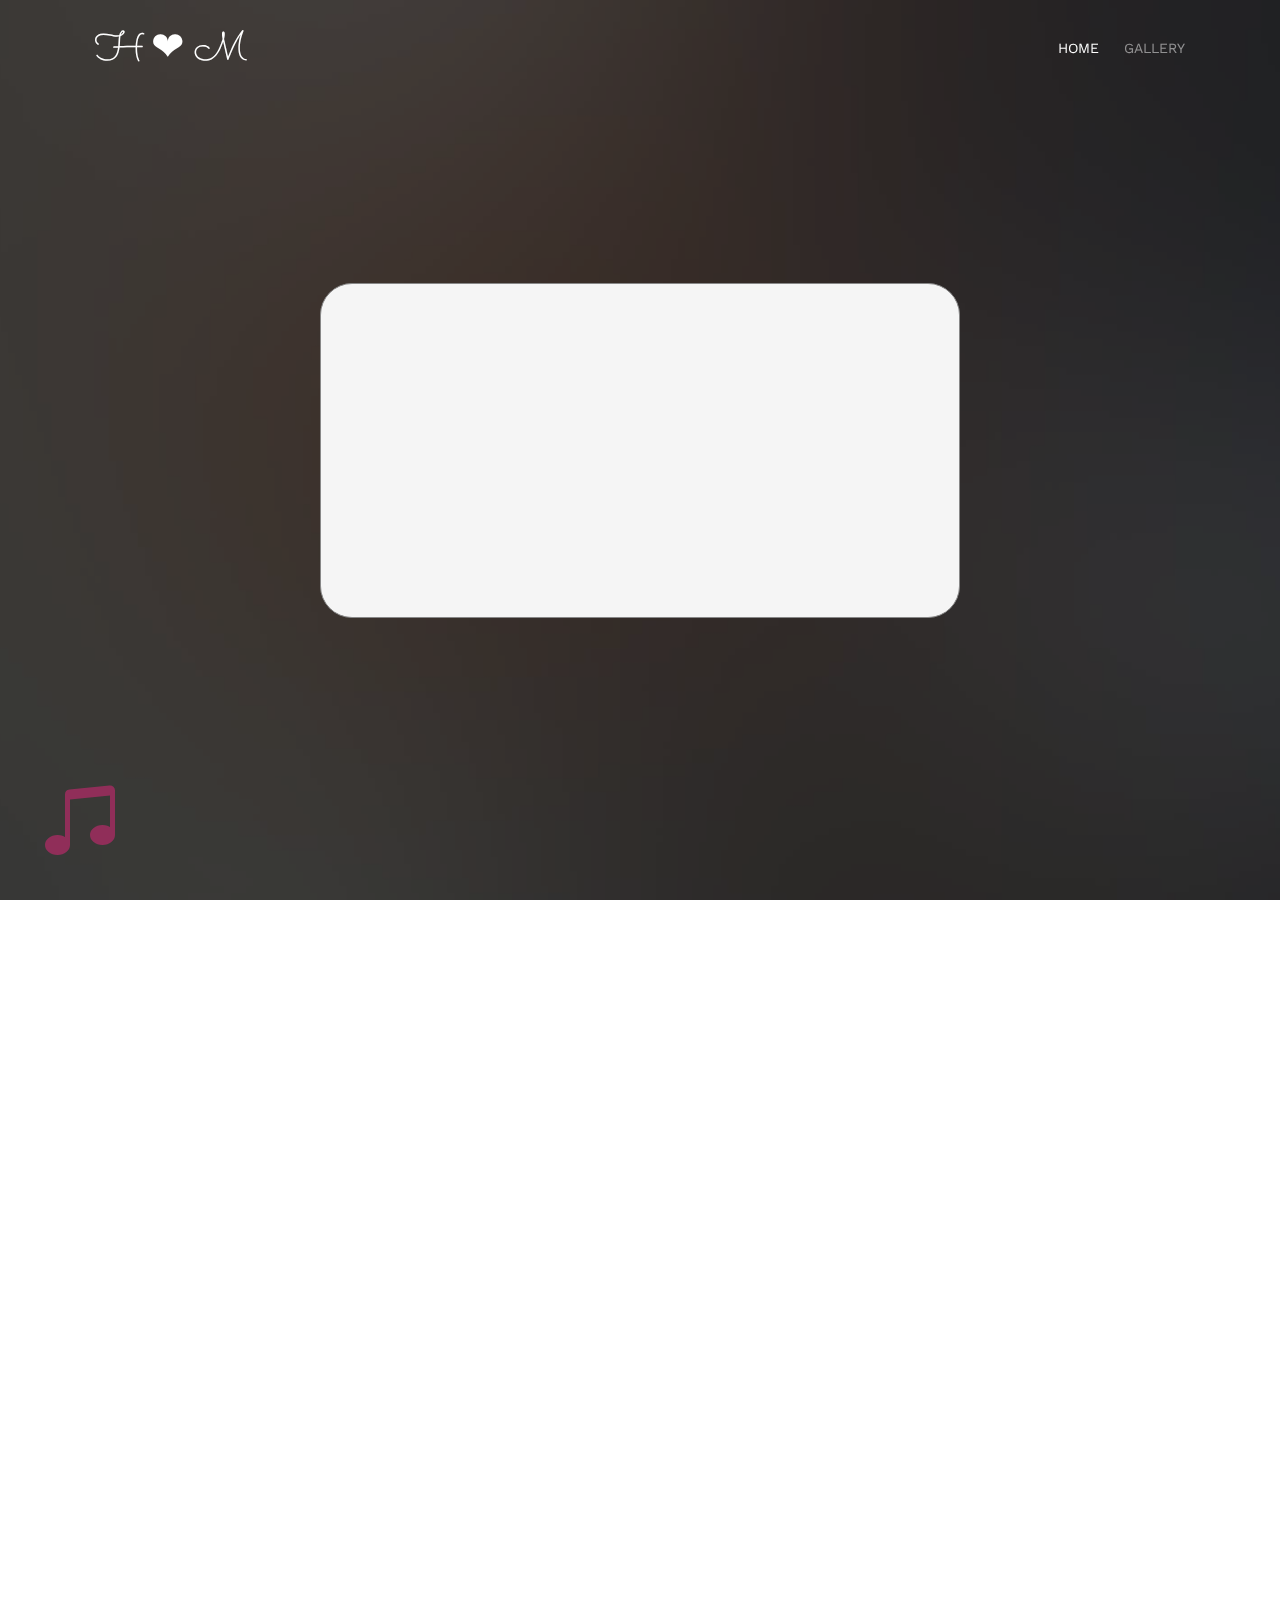
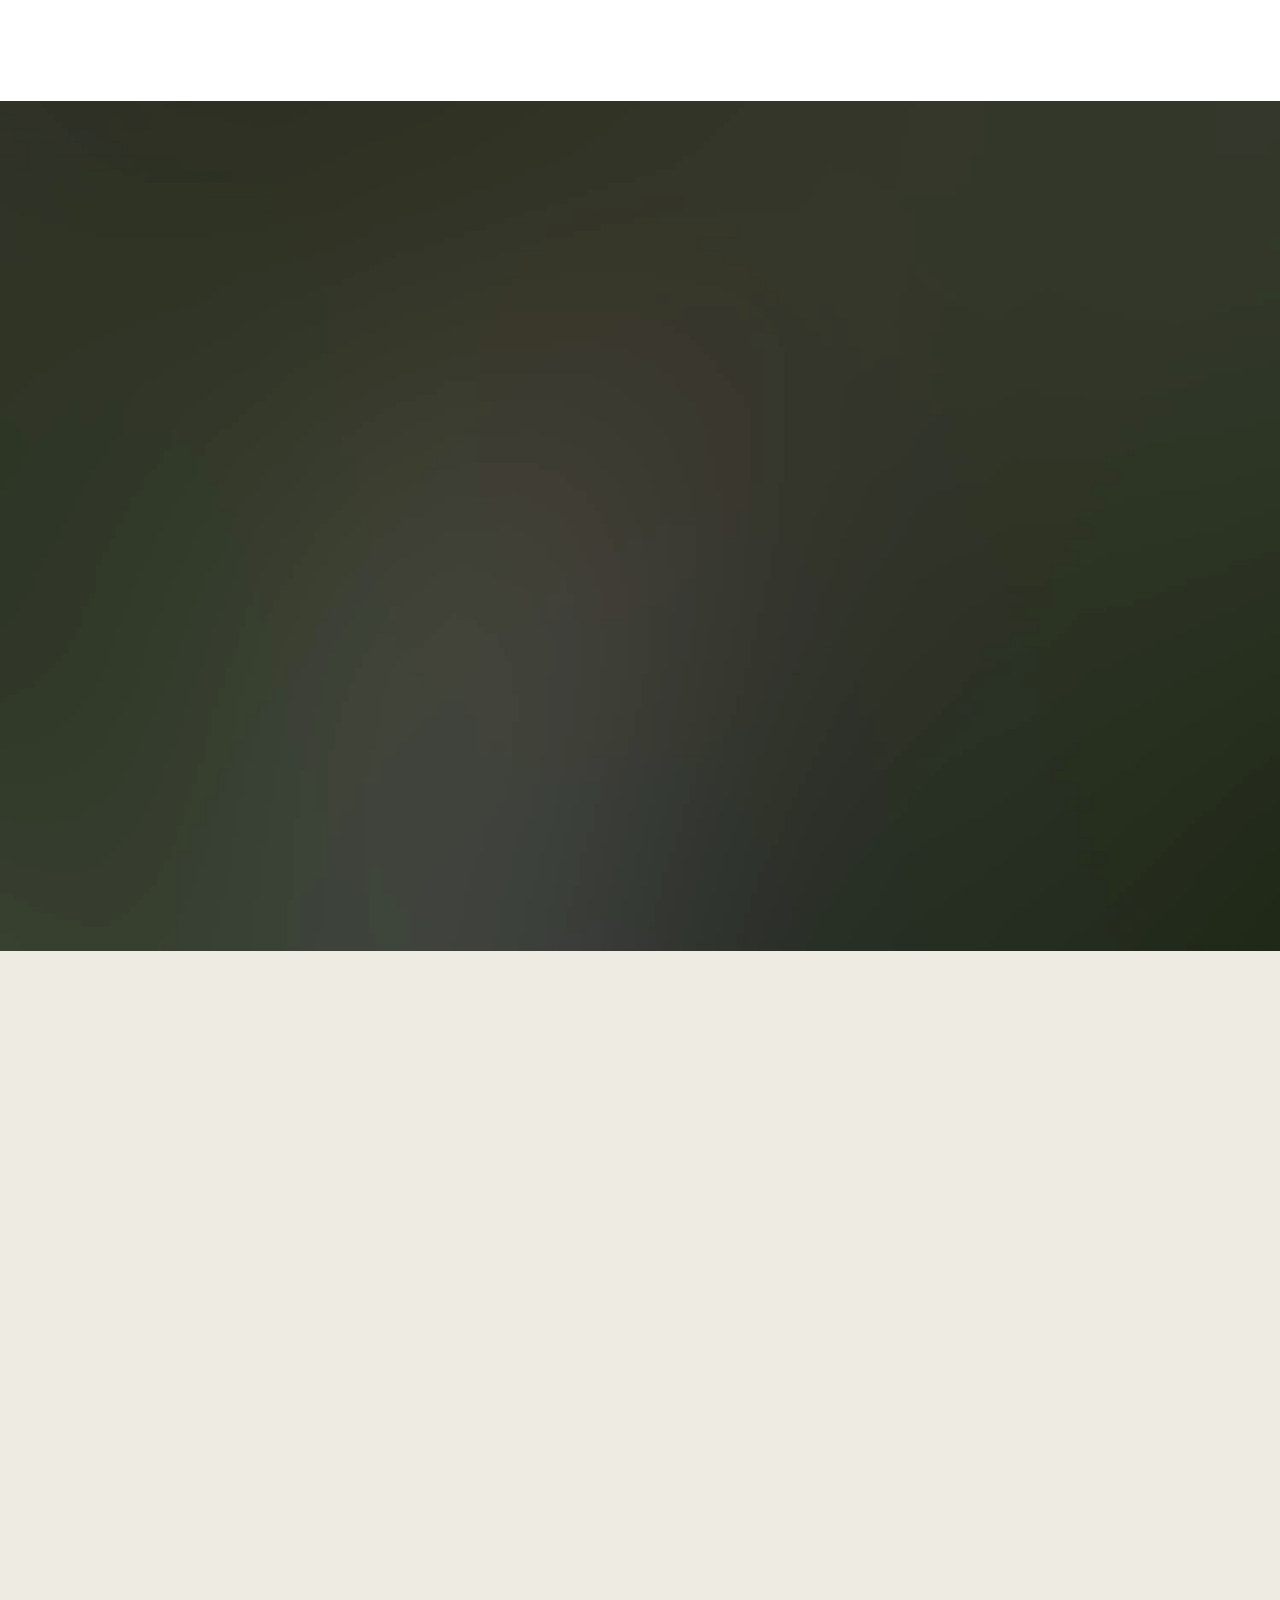
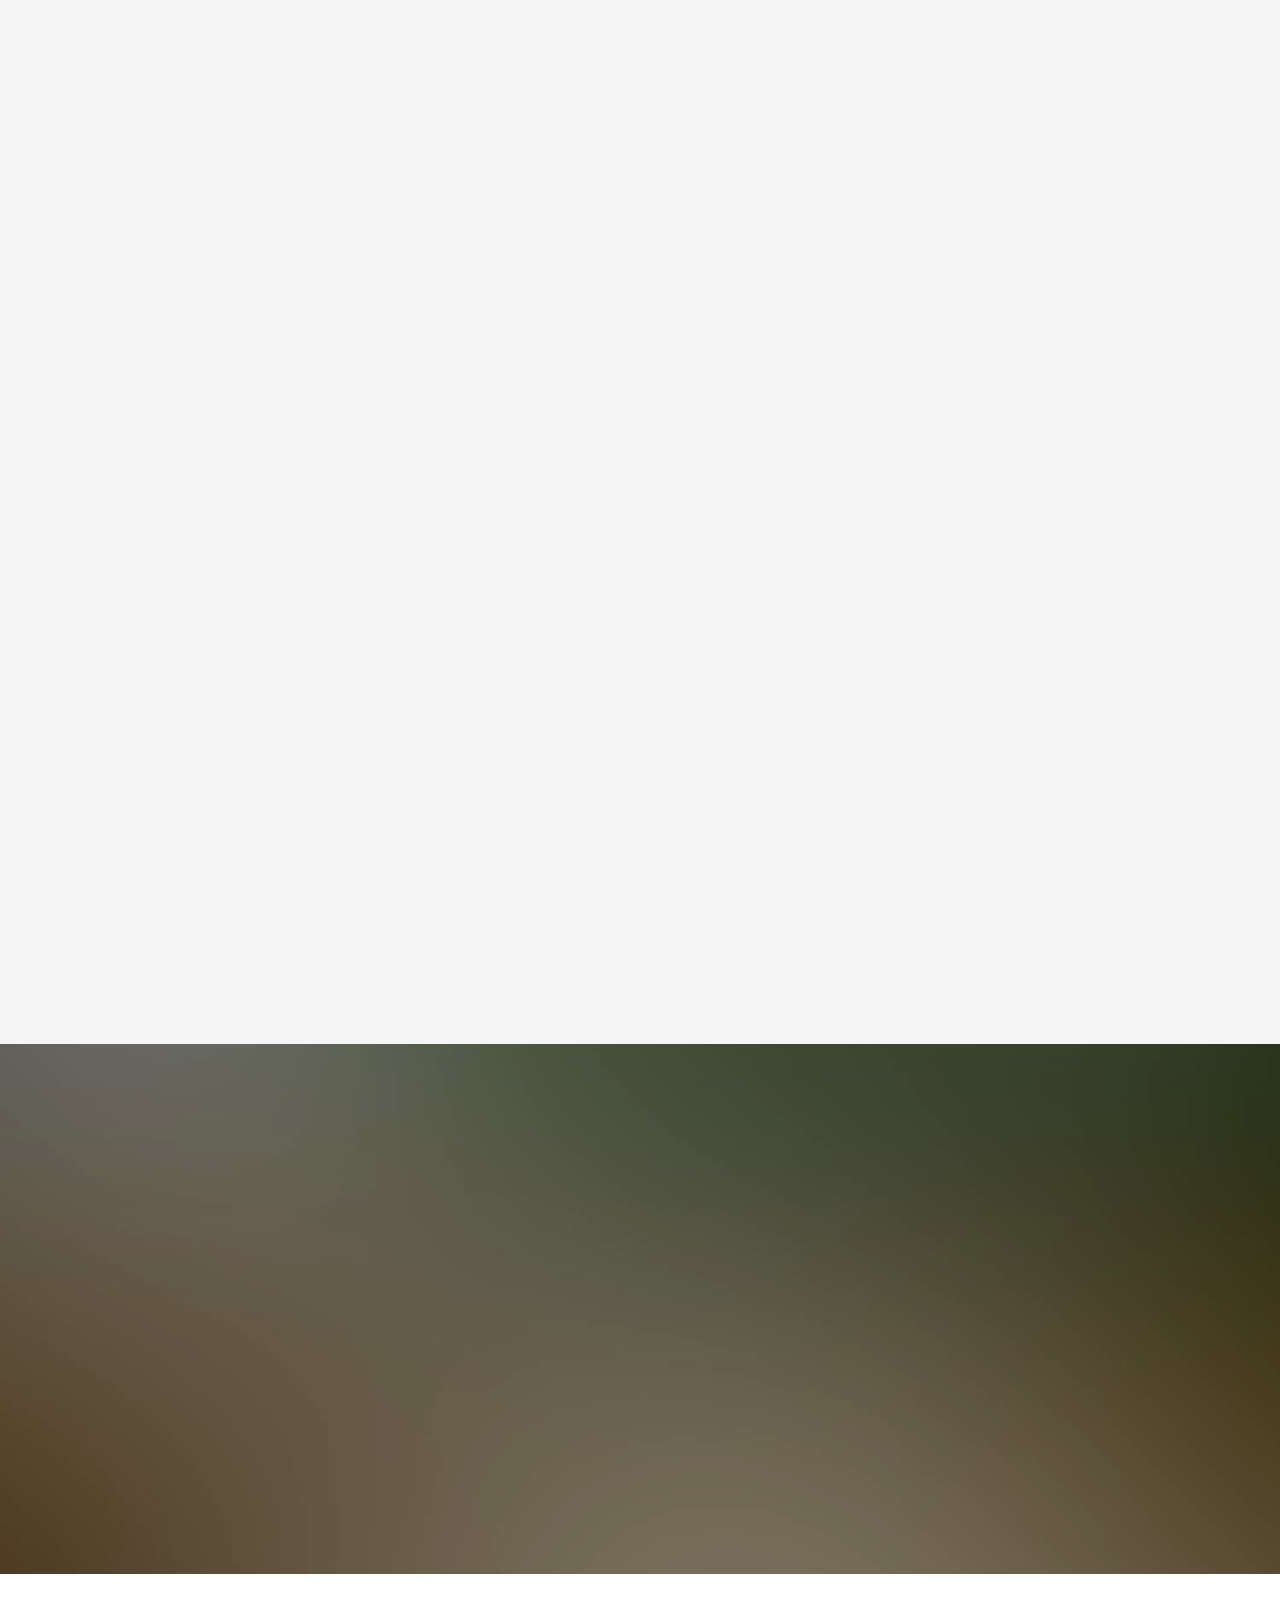
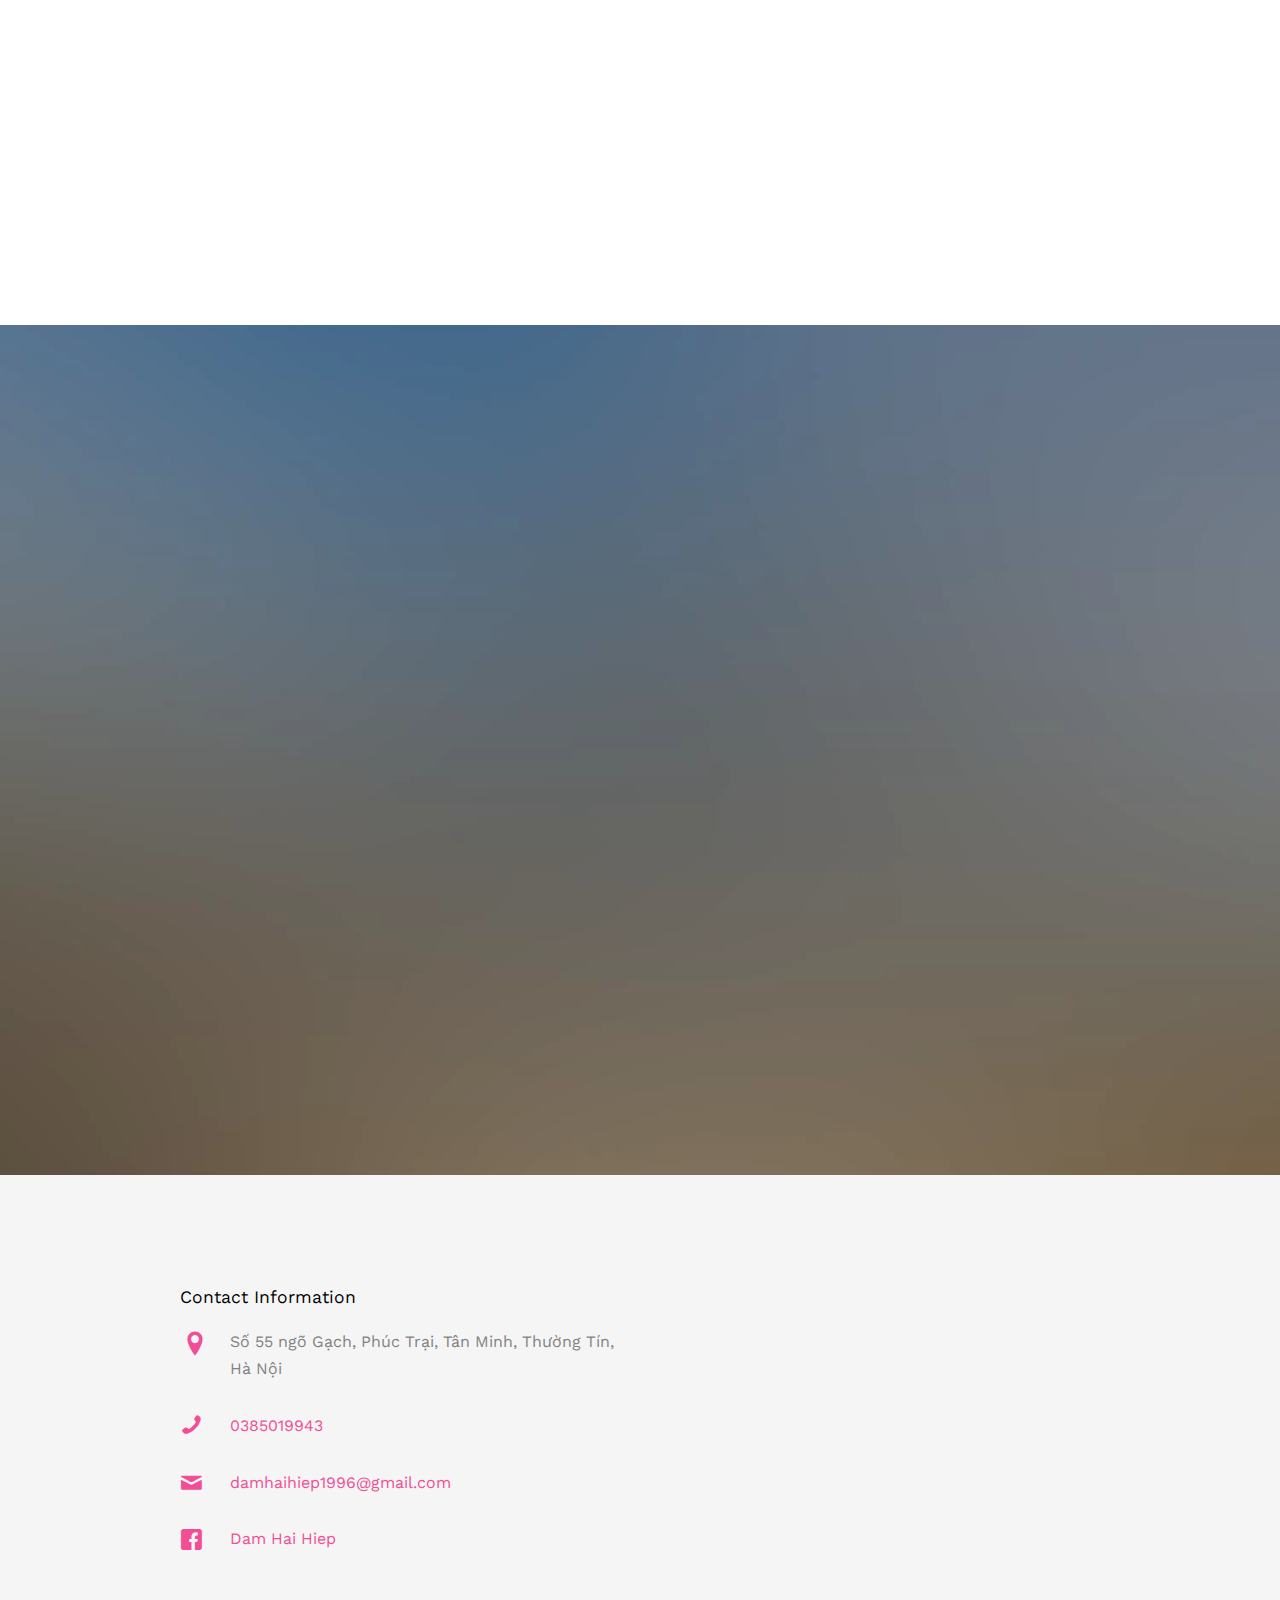
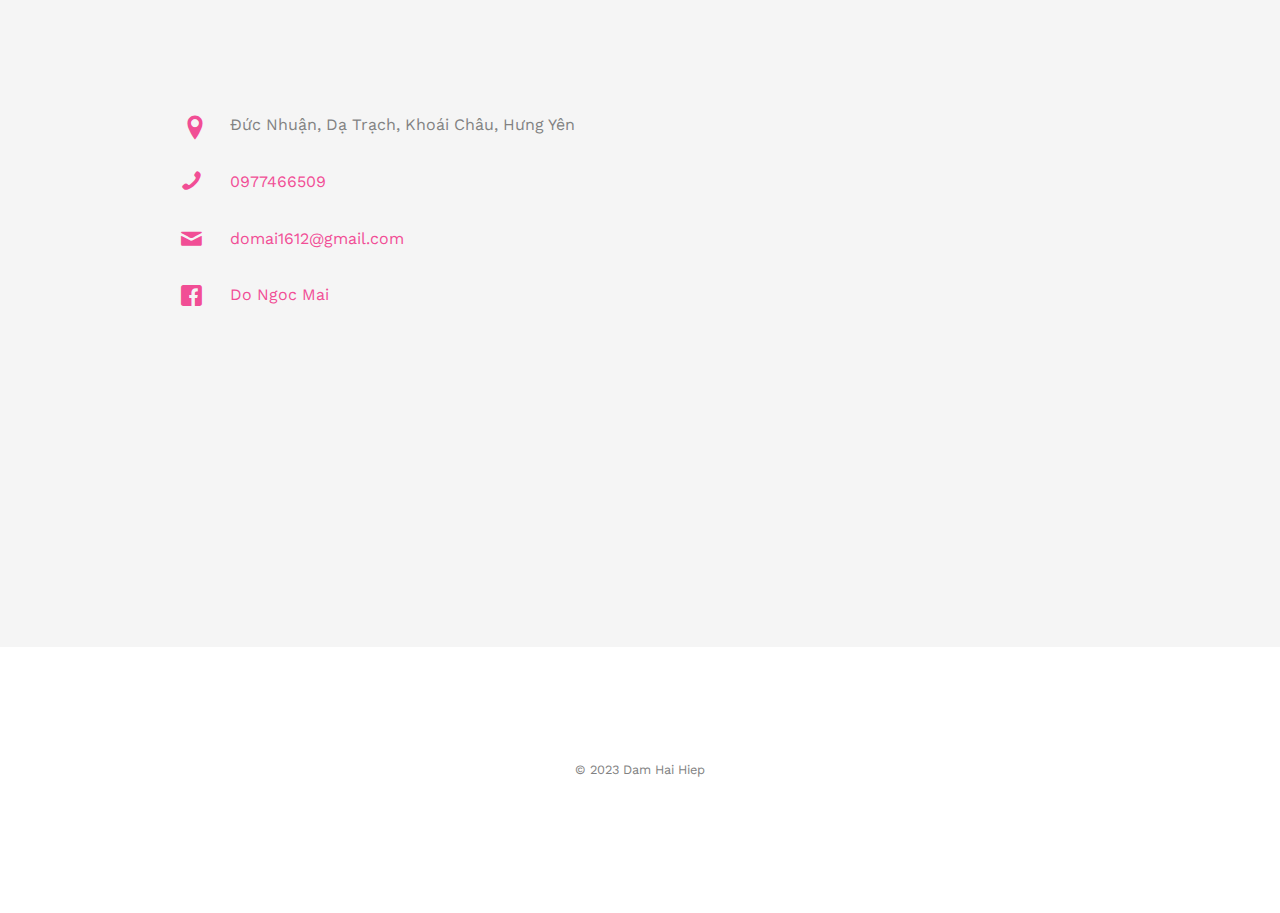
==== commit e0013a0a: "Update footer" ====
--- a/index.html
+++ b/index.html
@@ -670,12 +670,6 @@
 						<p>
 							<small class="block">&copy; 2023 Dam Hai Hiep</small>
 						</p>
-						<p>
-						<ul class="fh5co-social-icons">
-							<li><a target="_blank" href="https://www.facebook.com/damhaihiep1996"><i
-										class="icon-facebook"></i></a></li>
-						</ul>
-						</p>
 					</div>
 				</div>
 
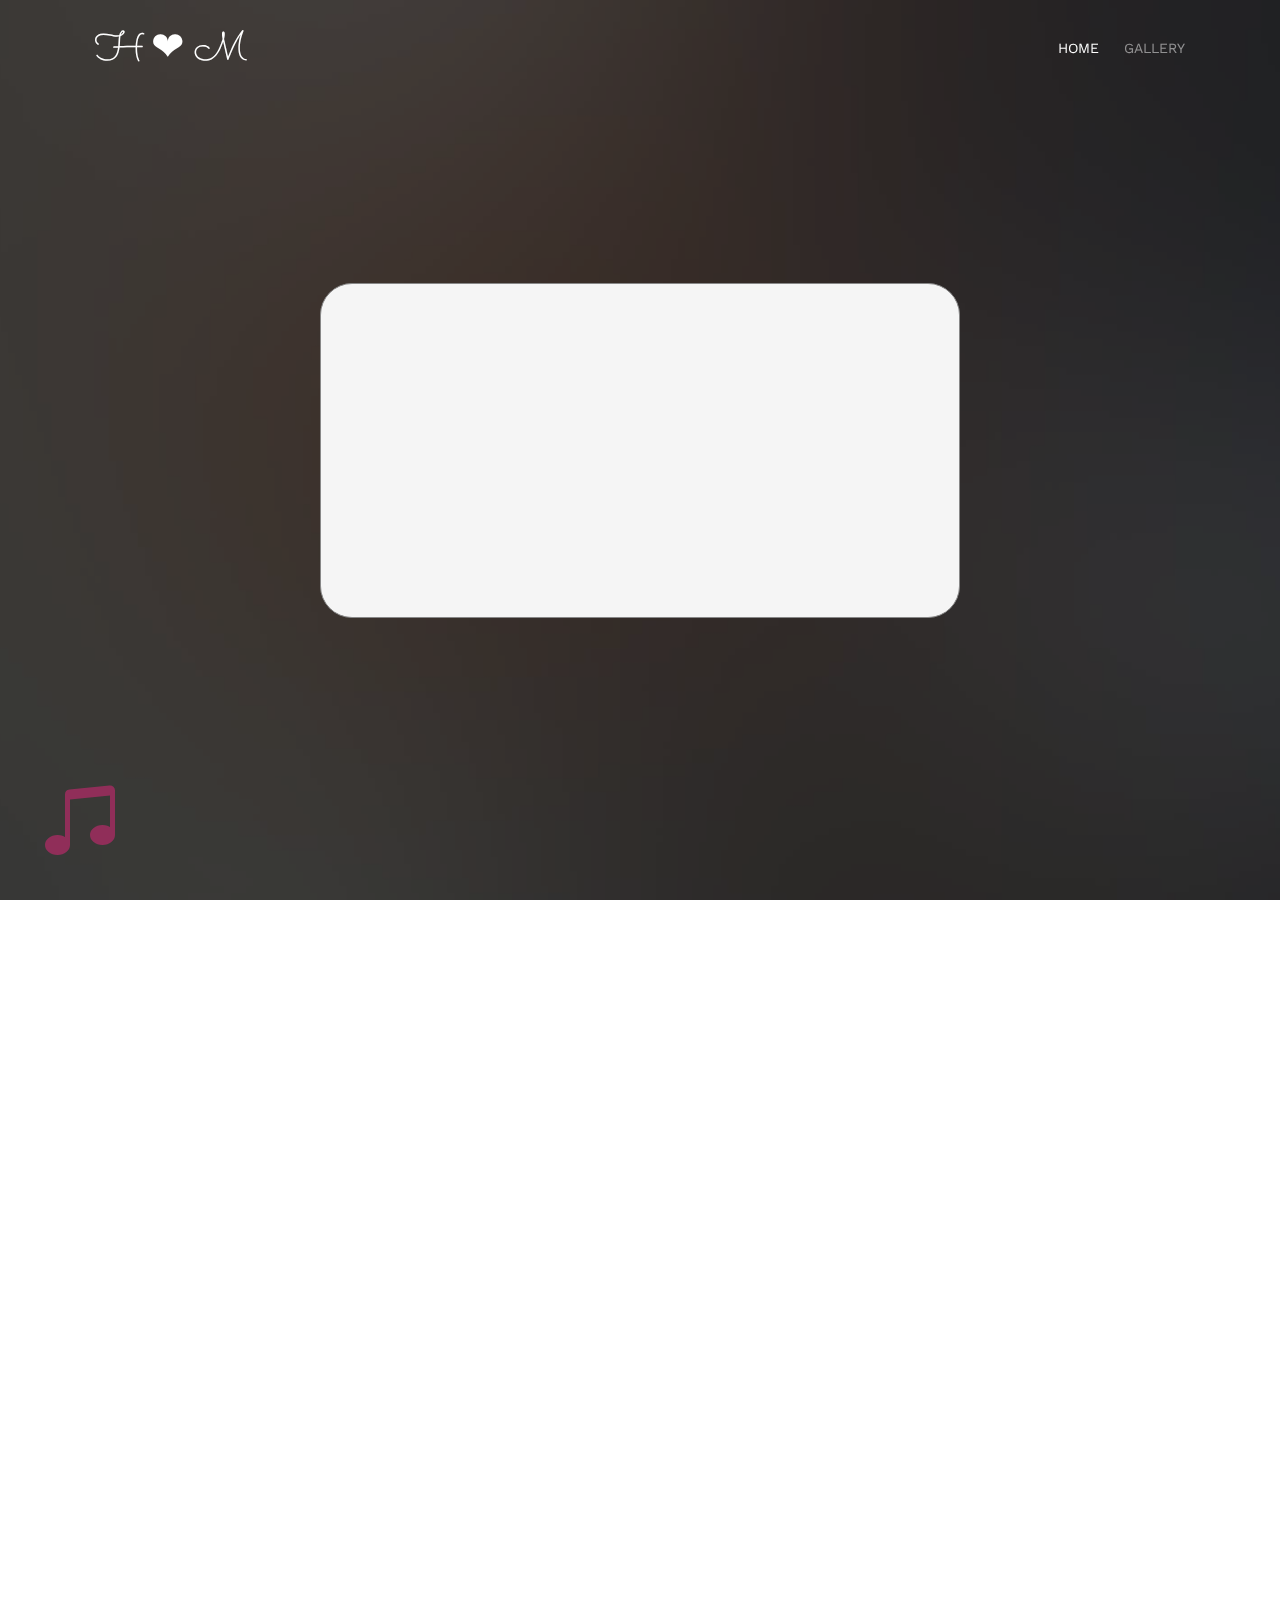
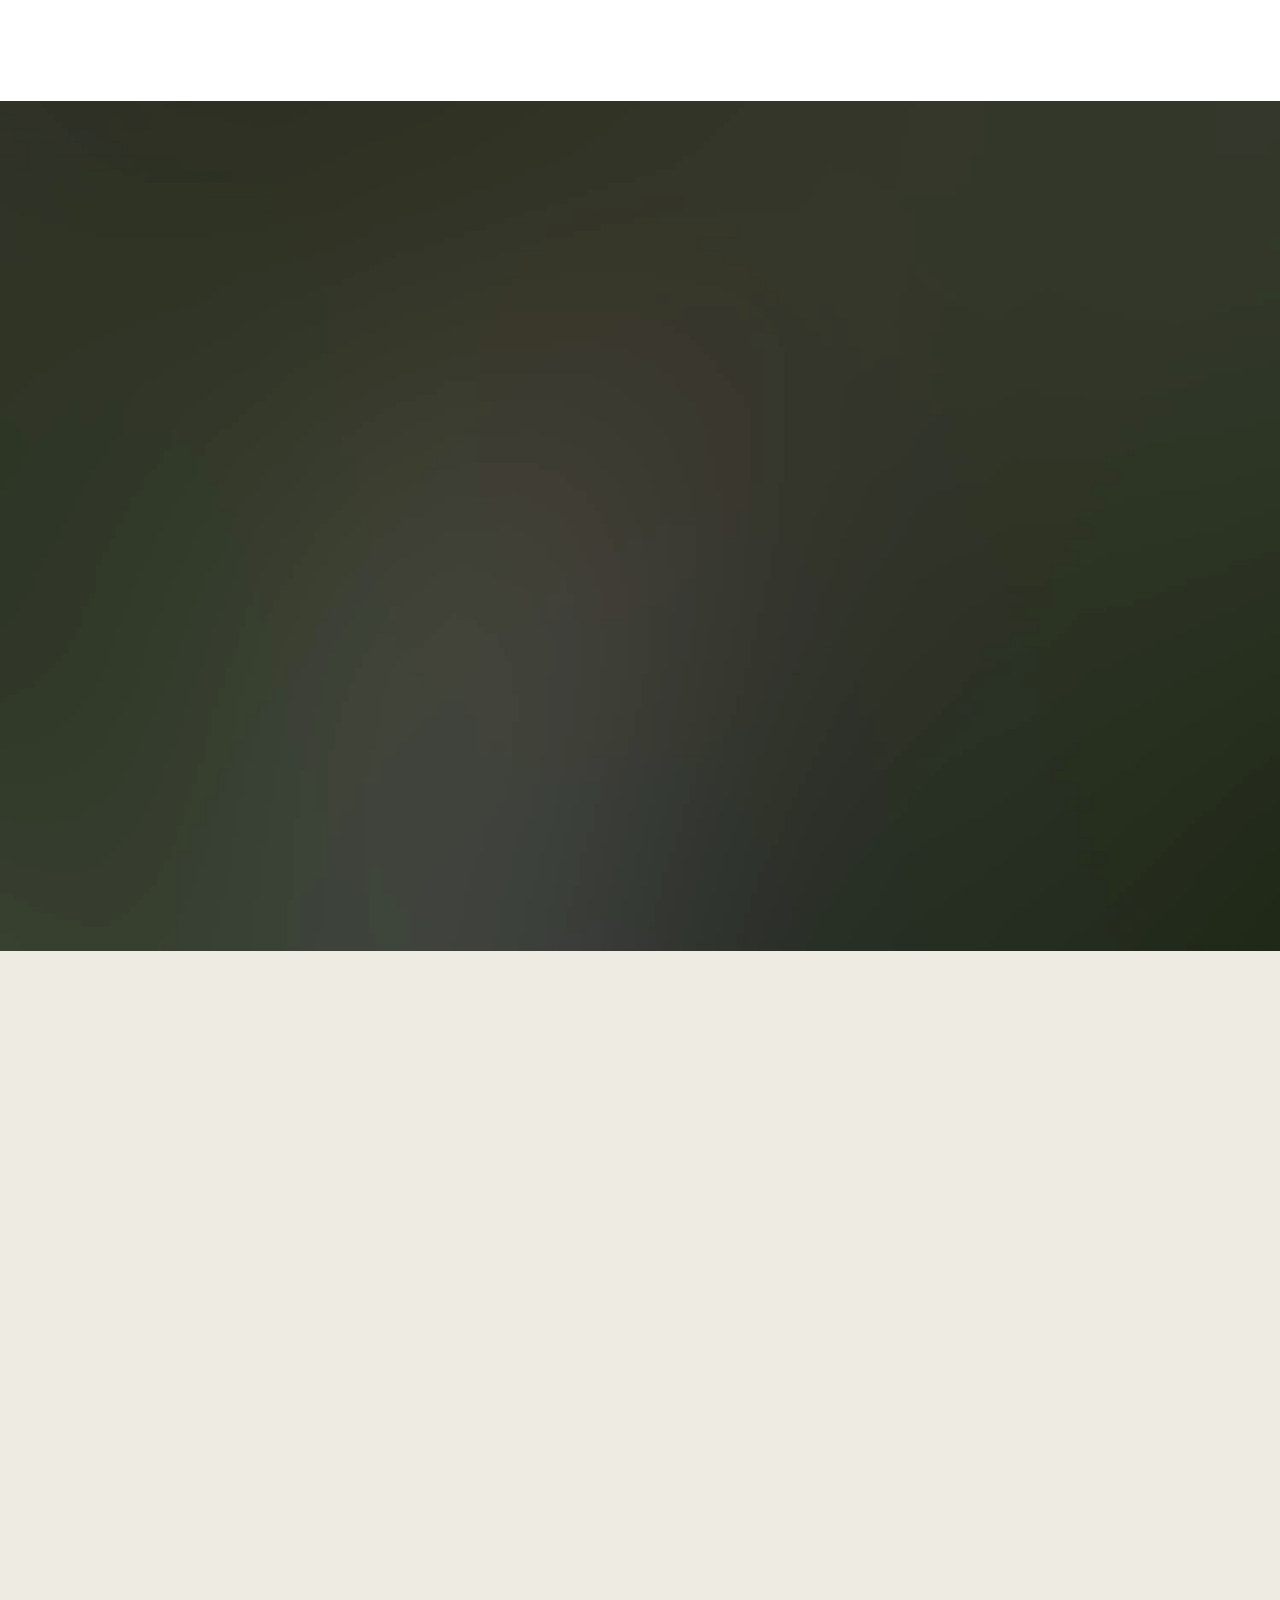
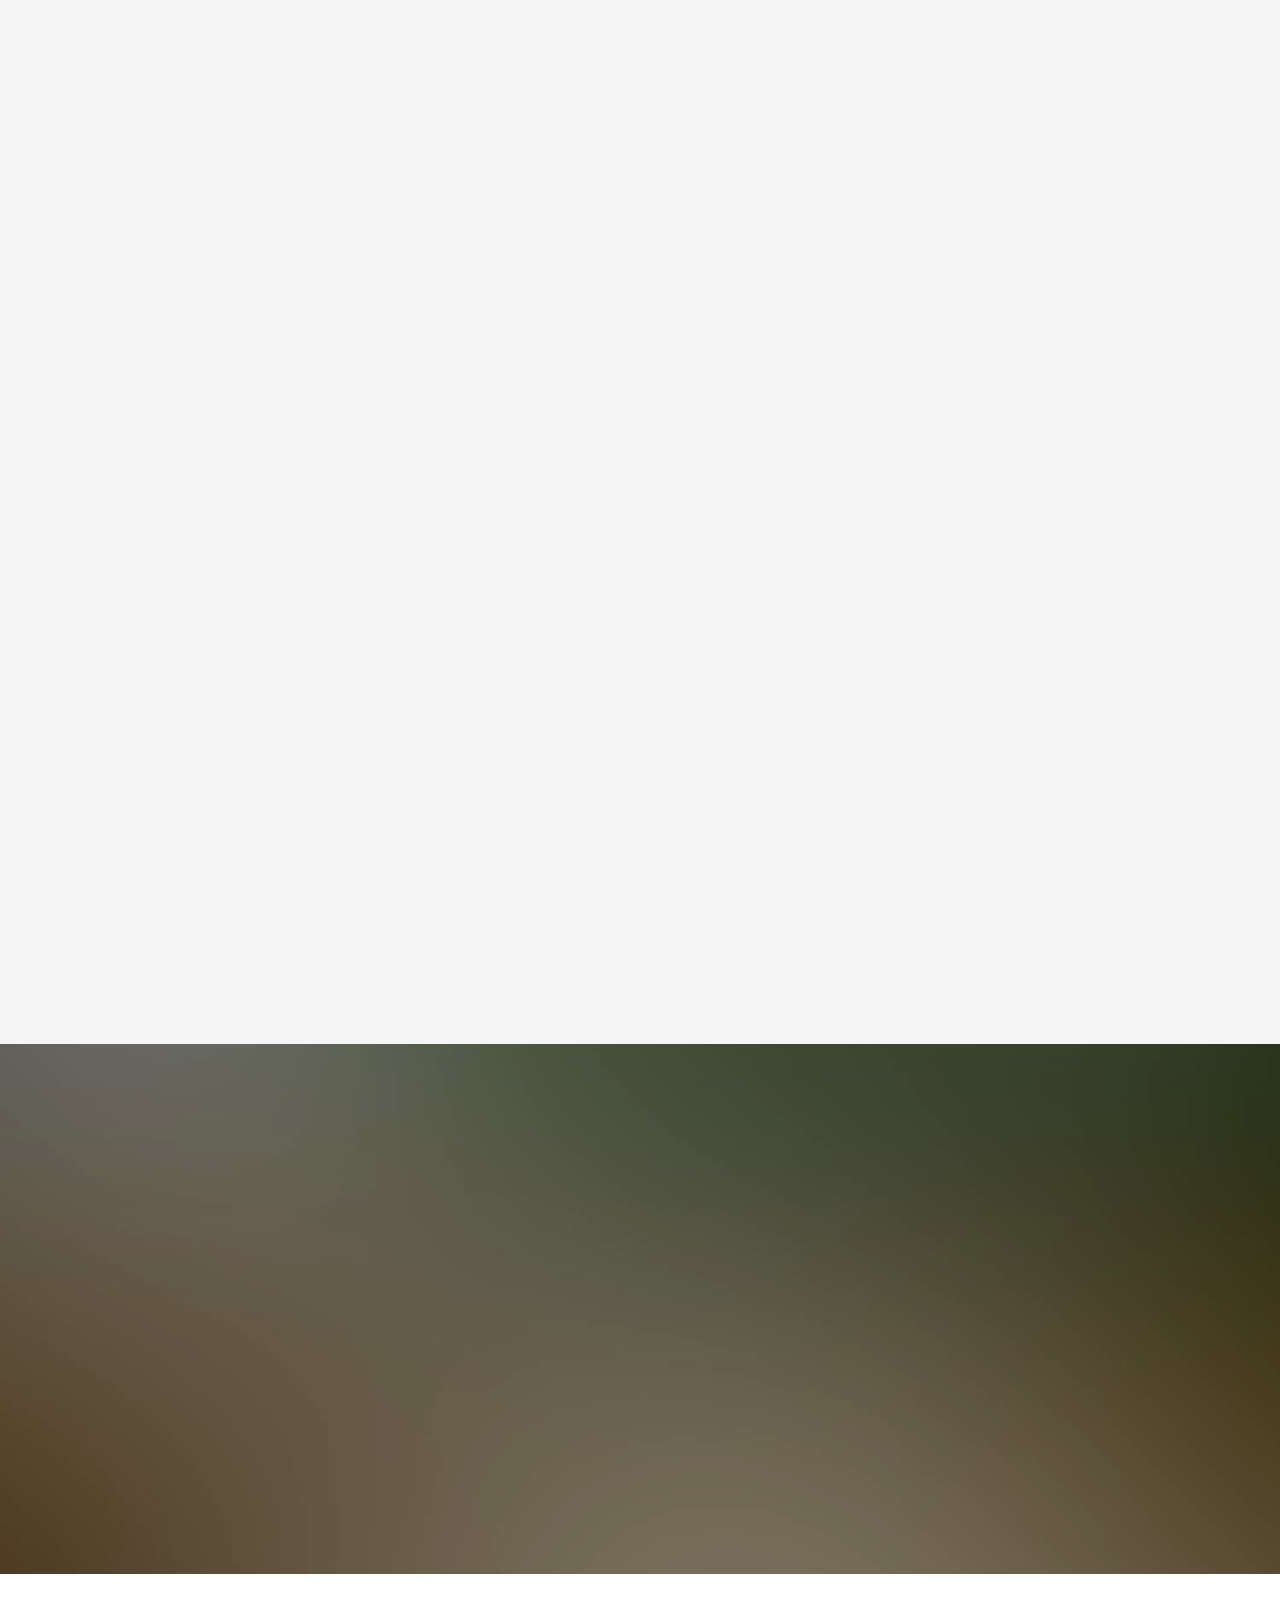
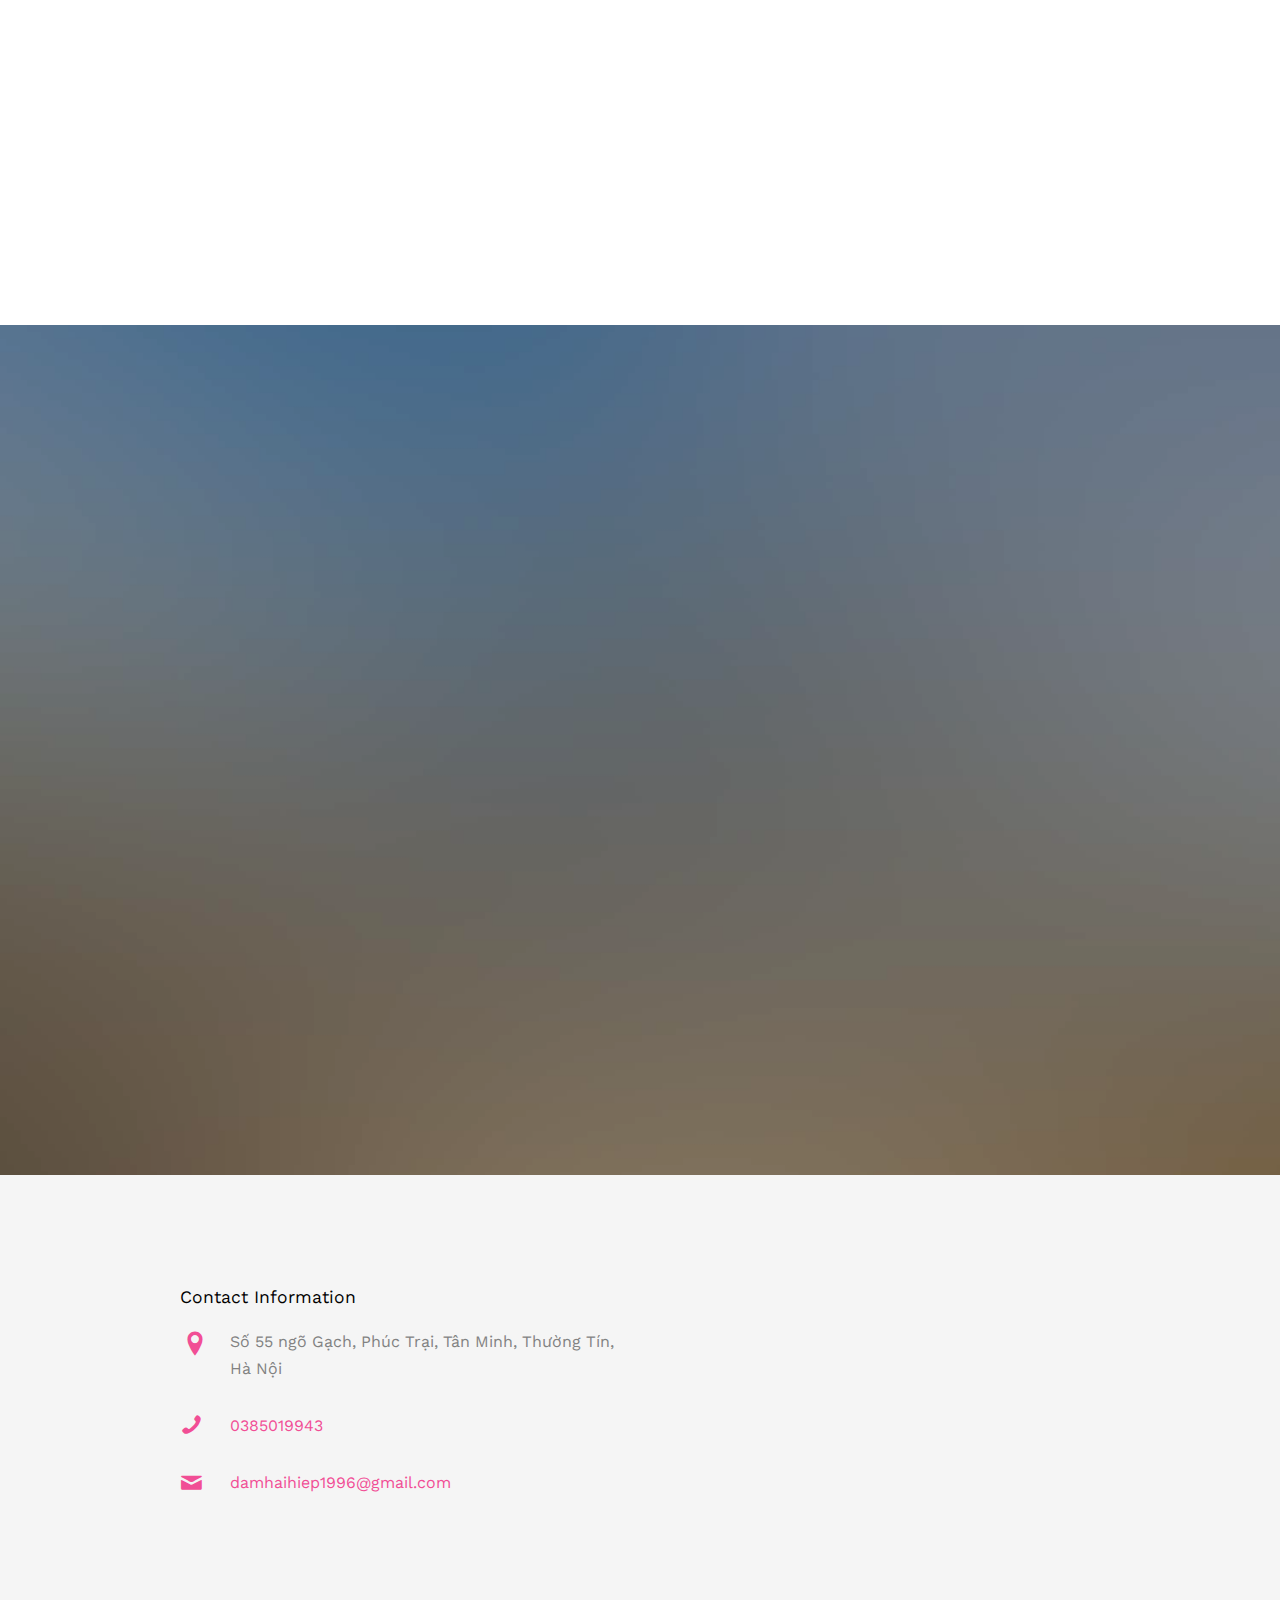
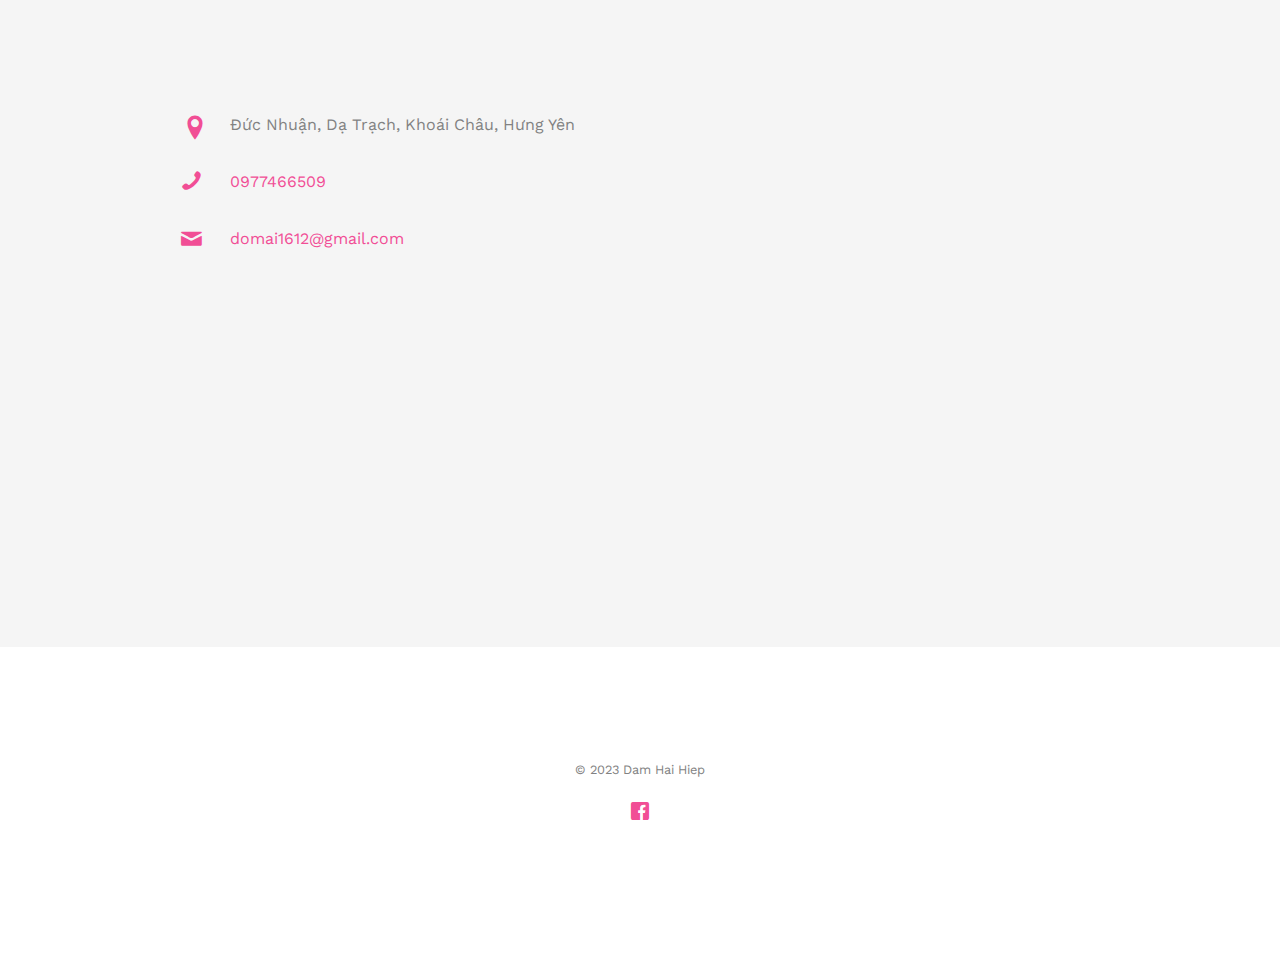
==== commit 64e6f444: "update image" ====
--- a/index.html
+++ b/index.html
@@ -125,7 +125,7 @@
 				<div class="couple-wrap animate-box">
 					<div class="couple-half">
 						<div class="groom">
-							<!-- <img src="images/husband.jpg" alt="groom" class="img-responsive"> -->
+							<img src="images/me.jpg" style="object-fit: cover;" alt="groom" class="img-responsive">
 						</div>
 						<div class="desc-groom">
 							<h3>Hai Hiep</h3>
@@ -138,7 +138,7 @@
 					<p class="heart text-center"><i class="icon-heart2"></i></p>
 					<div class="couple-half">
 						<div class="bride">
-							<!-- <img src="images/wife.jpg" alt="groom" class="img-responsive"> -->
+							<img src="images/voiu.jpg" style="object-fit: cover;" alt="groom" class="img-responsive">
 						</div>
 						<div class="desc-bride">
 							<h3>Ngoc Mai</h3>
@@ -171,12 +171,12 @@
 										<h3>Tiệc Vui - Nhà Gái</h3>
 										<div class="event-col">
 											<i class="icon-clock"></i>
-											<span>11:00 AM</span>
+											<span>16:30 PM</span>
 										</div>
 										<div class="event-col">
 											<i class="icon-calendar"></i>
-											<span>Sunday 14</span>
-											<span>February, 2024</span>
+											<span>Saturday 16</span>
+											<span>March, 2024</span>
 										</div>
 										<p>
 											Dạ Trạch - Khoái Châu
@@ -191,12 +191,12 @@
 										<h3>Tiệc Cưới - Nhà Trai</h3>
 										<div class="event-col">
 											<i class="icon-clock"></i>
-											<span>11:00 AM</span>
+											<span>16:30 PM</span>
 										</div>
 										<div class="event-col">
 											<i class="icon-calendar"></i>
-											<span>Sunday 14</span>
-											<span>February, 2024</span>
+											<span>Saturday 16</span>
+											<span>March, 2024</span>
 										</div>
 										<p>
 											Tân Minh - Thường Tín
@@ -227,9 +227,9 @@
 							<li class="animate-box">
 								<div class="timeline-badge">
 								</div>
-								<!-- <div class="timeline-badge"
-									style="background-image:url(images/first_meet.jpg); transform: rotate(-45deg);">
-								</div> -->
+								<div class="timeline-badge"
+									style="background-image:url(images/first_meet.jpg);">
+								</div>
 								<div class="timeline-panel">
 									<div class="timeline-heading">
 										<h3 class="timeline-title">
@@ -247,7 +247,7 @@
 								</div>
 							</li>
 							<li class="timeline-inverted animate-box">
-								<div class="timeline-badge">
+								<div class="timeline-badge" style="background-image:url(images/first_date.jpg);">
 								</div>
 								<div class="timeline-panel">
 									<div class="timeline-heading">
@@ -264,13 +264,13 @@
 								</div>
 							</li>
 							<li class="animate-box">
-								<div class="timeline-badge">
+								<div class="timeline-badge" style="background-image:url(images/relation.jpg);">
 								</div>
 								<div class="timeline-panel">
 									<div class="timeline-heading">
 										<h3 class="timeline-title">In A Relationship</h3>
 										<h4 class="timeline-title">Bùng cháy</h4>
-										<span class="date">February 17, 2023</span>
+										<span class="date">December 16, 2023</span>
 									</div>
 									<div class="timeline-body">
 										<p>Far far away, behind the word mountains, far from the countries Vokalia and
@@ -281,13 +281,13 @@
 								</div>
 							</li>
 							<li class="timeline-inverted animate-box">
-								<div class="timeline-badge marriage">
+								<div class="timeline-badge marriage" style="background-image:url(images/marry.jpg);">
 								</div>
 								<div class="timeline-panel">
 									<div class="timeline-heading">
 										<h3 class="timeline-title">Marriage</h3>
 										<h4 class="timeline-title">Rực rỡ</h4>
-										<span class="date">February 14, 2024</span>
+										<span class="date">March 16, 2024</span>
 									</div>
 									<div class="timeline-body">
 										<p>Far far away, behind the word mountains, far from the countries Vokalia and
@@ -549,9 +549,6 @@
 								<li class="phone"><a href="tel://0385019943 ">0385019943</a></li>
 								<li class="email"><a href="mailto:damhaihiep1996@gmail.com">damhaihiep1996@gmail.com</a>
 								</li>
-								<li class="icon-facebook"><a target="_blank"
-										href="https://www.facebook.com/damhaihiep1996">Dam Hai Hiep</a>
-								</li>
 							</ul>
 						</div>
 
@@ -561,9 +558,6 @@
 								<li class="address">Số 55 ngõ Gạch, Phúc Trại, Tân Minh, Thường Tín, Hà Nội</li>
 								<li class="phone"><a href="tel://0385019943">0385019943</a></li>
 								<li class="email"><a href="mailto:damhaihiep1996@gmail.com">damhaihiep1996@gmail.com</a>
-								</li>
-								<li class="icon-facebook"><a target="_blank"
-										href="https://www.facebook.com/damhaihiep1996">Dam Hai Hiep</a>
 								</li>
 							</ul>
 						</div>
@@ -638,8 +632,6 @@
 								<li class="address">Đức Nhuận, Dạ Trạch, Khoái Châu, Hưng Yên</li>
 								<li class="phone"><a href="tel://0977466509 ">0977466509</a></li>
 								<li class="email"><a href="mailto:domai1612@gmail.com">domai1612@gmail.com</a>
-								<li class="icon-facebook"><a target="_blank"
-										href="https://www.facebook.com/damhaihiep1996">Do Ngoc Mai</a>
 								</li>
 							</ul>
 						</div>
@@ -650,8 +642,6 @@
 								<li class="address">Đức Nhuận, Dạ Trạch, Khoái Châu, Hưng Yên</li>
 								<li class="phone"><a href="tel://0977466509">0977466509</a></li>
 								<li class="email"><a href="mailto:domai1612@gmail.com">domai1612@gmail.com</a>
-								<li class="icon-facebook"><a target="_blank"
-										href="https://www.facebook.com/damhaihiep1996">Do Ngoc Mai</a>
 								</li>
 							</ul>
 						</div>
@@ -669,6 +659,12 @@
 					<div class="col-md-12 text-center">
 						<p>
 							<small class="block">&copy; 2023 Dam Hai Hiep</small>
+						</p>
+						<p>
+						<ul class="fh5co-social-icons">
+							<li><a target="_blank" href="https://www.facebook.com/damhaihiep1996"><i
+										class="icon-facebook"></i></a></li>
+						</ul>
 						</p>
 					</div>
 				</div>
@@ -830,12 +826,6 @@
 			font-size: 14px !important;
 		}
 
-		.icon-facebook {
-			line-height: 23px;
-			font-family: "Work Sans", Arial, sans-serif !important;
-			font-weight: 400;
-		}
-
 		@media screen and (max-width: 1280px) {
 			.img-welcome {
 				width: 100%;
@@ -1063,9 +1053,9 @@
 		// default example
 		simplyCountdown('.simply-countdown-one', {
 			year: 2024,
-			month: 2,
-			day: 12,
-			hours: 11,
+			month: 3,
+			day: 16,
+			hours: 17,
 		});
 
 		//jQuery example
--- a/css/style.css
+++ b/css/style.css
@@ -1,11 +1,7 @@
 @font-face {
   font-family: "icomoon";
   src: url("../fonts/icomoon/icomoon.eot?srf3rx");
-  src: url("../fonts/icomoon/icomoon.eot?srf3rx#iefix")
-      format("embedded-opentype"),
-    url("../fonts/icomoon/icomoon.ttf?srf3rx") format("truetype"),
-    url("../fonts/icomoon/icomoon.woff?srf3rx") format("woff"),
-    url("../fonts/icomoon/icomoon.svg?srf3rx#icomoon") format("svg");
+  src: url("../fonts/icomoon/icomoon.eot?srf3rx#iefix") format("embedded-opentype"), url("../fonts/icomoon/icomoon.ttf?srf3rx") format("truetype"), url("../fonts/icomoon/icomoon.woff?srf3rx") format("woff"), url("../fonts/icomoon/icomoon.svg?srf3rx#icomoon") format("svg");
   font-weight: normal;
   font-style: normal;
 }
@@ -53,9 +49,7 @@
   -webkit-transition: 0.5s;
   transition: 0.5s;
 }
-a:hover,
-a:active,
-a:focus {
+a:hover, a:active, a:focus {
   color: #f14e95;
   outline: none;
   text-decoration: none;
@@ -125,7 +119,7 @@
 }
 @media screen and (max-width: 1200px) {
   .fh5co-nav .menu-1,
-  .fh5co-nav .menu-2 {
+.fh5co-nav .menu-2 {
     display: none;
   }
 }
@@ -157,9 +151,7 @@
   -webkit-transition: 0.5s;
   transition: 0.5s;
 }
-.fh5co-nav ul li a:hover,
-.fh5co-nav ul li a:focus,
-.fh5co-nav ul li a:active {
+.fh5co-nav ul li a:hover, .fh5co-nav ul li a:focus, .fh5co-nav ul li a:active {
   color: rgb(255, 255, 255);
 }
 .fh5co-nav ul li.has-dropdown {
@@ -213,8 +205,7 @@
 .fh5co-nav ul li.has-dropdown .dropdown li a:hover {
   color: #000;
 }
-.fh5co-nav ul li.has-dropdown:hover a,
-.fh5co-nav ul li.has-dropdown:focus a {
+.fh5co-nav ul li.has-dropdown:hover a, .fh5co-nav ul li.has-dropdown:focus a {
   color: #fff;
 }
 .fh5co-nav ul li.btn-cta a {
@@ -334,7 +325,7 @@
 }
 @media screen and (max-width: 768px) {
   .fh5co-cover .display-t,
-  .fh5co-cover .display-tc {
+.fh5co-cover .display-tc {
     height: 600px;
   }
 }
@@ -354,7 +345,7 @@
 }
 @media screen and (max-width: 768px) {
   .fh5co-cover.fh5co-cover-sm .display-t,
-  .fh5co-cover.fh5co-cover-sm .display-tc {
+.fh5co-cover.fh5co-cover-sm .display-tc {
     height: 400px;
   }
 }
@@ -395,14 +386,14 @@
 }
 @media screen and (max-width: 768px) {
   #fh5co-counter,
-  #fh5co-event {
+#fh5co-event {
     height: inherit;
     padding: 7em 0;
   }
   #fh5co-counter .display-t,
-  #fh5co-counter .display-tc,
-  #fh5co-event .display-t,
-  #fh5co-event .display-tc {
+#fh5co-counter .display-tc,
+#fh5co-event .display-t,
+#fh5co-event .display-tc {
     height: inherit;
   }
 }
@@ -417,7 +408,7 @@
 }
 @media screen and (max-width: 768px) {
   #fh5co-counter .event-wrap,
-  #fh5co-event .event-wrap {
+#fh5co-event .event-wrap {
     margin-bottom: 10px;
   }
 }
@@ -487,8 +478,7 @@
   margin-bottom: 20px;
   position: relative;
 }
-.timeline > li:before,
-.timeline > li:after {
+.timeline > li:before, .timeline > li:after {
   content: " ";
   display: table;
 }
@@ -540,7 +530,7 @@
 }
 .timeline > li > .timeline-badge {
   background-size: cover;
-  background-position: top center;
+  background-position: center;
   background-repeat: no-repeat;
   position: relative;
   color: #fff;
@@ -646,7 +636,7 @@
 }
 #fh5co-gallery-list {
   -ms-flex-wrap: wrap;
-  flex-wrap: wrap;
+      flex-wrap: wrap;
   -webkit-flex-wrap: wrap;
   -moz-flex-wrap: wrap;
   display: -webkit-box;
@@ -823,9 +813,6 @@
   font-size: 23px;
   content: "\e9af";
 }
-.fh5co-contact-info ul li.icon-facebook:before {
-  font-size: 23px;
-}
 
 form label {
   font-weight: normal !important;
@@ -857,15 +844,15 @@
 }
 @media screen and (max-width: 768px) {
   #fh5co-header .display-tc h1,
-  #fh5co-counter .display-tc h1,
-  .fh5co-cover .display-tc h1 {
+#fh5co-counter .display-tc h1,
+.fh5co-cover .display-tc h1 {
     font-size: 40px;
   }
 }
 @media screen and (max-width: 480px) {
   #fh5co-header .display-tc h1,
-  #fh5co-counter .display-tc h1,
-  .fh5co-cover .display-tc h1 {
+#fh5co-counter .display-tc h1,
+.fh5co-cover .display-tc h1 {
     font-size: 30px;
   }
 }
@@ -878,8 +865,8 @@
 }
 @media screen and (max-width: 480px) {
   #fh5co-header .display-tc h2,
-  #fh5co-counter .display-tc h2,
-  .fh5co-cover .display-tc h2 {
+#fh5co-counter .display-tc h2,
+.fh5co-cover .display-tc h2 {
     font-size: 16px;
   }
 }
@@ -954,36 +941,36 @@
   border-radius: 50%;
   position: relative;
   -webkit-animation: pulse 1s ease infinite;
-  animation: pulse 1s ease infinite;
+          animation: pulse 1s ease infinite;
 }
 
 @-webkit-keyframes pulse {
   0% {
     -webkit-transform: scale(1);
-    transform: scale(1);
+            transform: scale(1);
   }
   50% {
     -webkit-transform: scale(1.05);
-    transform: scale(1.05);
+            transform: scale(1.05);
   }
   100% {
     -webkit-transform: scale(1);
-    transform: scale(1);
+            transform: scale(1);
   }
 }
 
 @keyframes pulse {
   0% {
     -webkit-transform: scale(1);
-    transform: scale(1);
+            transform: scale(1);
   }
   50% {
     -webkit-transform: scale(1.05);
-    transform: scale(1.05);
+            transform: scale(1.05);
   }
   100% {
     -webkit-transform: scale(1);
-    transform: scale(1);
+            transform: scale(1);
   }
 }
 .simply-countdown > .simply-section > div {
@@ -1031,14 +1018,14 @@
 }
 @media screen and (max-width: 768px) {
   #fh5co-testimonial,
-  #fh5co-services,
-  #fh5co-started,
-  #fh5co-footer,
-  #fh5co-event,
-  #fh5co-couple-story,
-  #fh5co-couple,
-  #fh5co-gallery,
-  .fh5co-section {
+#fh5co-services,
+#fh5co-started,
+#fh5co-footer,
+#fh5co-event,
+#fh5co-couple-story,
+#fh5co-couple,
+#fh5co-gallery,
+.fh5co-section {
     padding: 3em 0;
   }
 }
@@ -1065,7 +1052,7 @@
   right: 0;
   z-index: 99;
   -webkit-animation: pulse 1s ease infinite;
-  animation: pulse 1s ease infinite;
+          animation: pulse 1s ease infinite;
 }
 .heart i {
   font-size: 20px;
@@ -1109,12 +1096,12 @@
 }
 @media screen and (max-width: 480px) {
   .couple-half .groom,
-  .couple-half .bride {
+.couple-half .bride {
     width: 100%;
     height: 140px;
   }
   .couple-half .groom img,
-  .couple-half .bride img {
+.couple-half .bride img {
     width: 120px;
     height: 120px;
     margin: 0 auto;
@@ -1138,7 +1125,7 @@
 }
 @media screen and (max-width: 480px) {
   .couple-half .groom,
-  .couple-half .bride {
+.couple-half .bride {
     margin-left: 0;
     margin-right: 0;
   }
@@ -1286,9 +1273,7 @@
   font-size: 32px;
   color: #dadada;
 }
-#fh5co-testimonial .wrap-testimony .arrow-thumb a:hover,
-#fh5co-testimonial .wrap-testimony .arrow-thumb a:focus,
-#fh5co-testimonial .wrap-testimony .arrow-thumb a:active {
+#fh5co-testimonial .wrap-testimony .arrow-thumb a:hover, #fh5co-testimonial .wrap-testimony .arrow-thumb a:focus, #fh5co-testimonial .wrap-testimony .arrow-thumb a:active {
   text-decoration: none;
 }
 
@@ -1411,7 +1396,7 @@
 
 @media screen and (max-width: 768px) {
   #fh5co-footer .copyright .pull-left,
-  #fh5co-footer .copyright .pull-right {
+#fh5co-footer .copyright .pull-right {
     float: none !important;
     text-align: center;
   }
@@ -1423,12 +1408,10 @@
 .owl-carousel .owl-controls .owl-dot span {
   background: #e6e6e6;
 }
-.owl-carousel .owl-controls .owl-dot span:hover,
-.owl-carousel .owl-controls .owl-dot span:focus {
+.owl-carousel .owl-controls .owl-dot span:hover, .owl-carousel .owl-controls .owl-dot span:focus {
   background: #cccccc;
 }
-.owl-carousel .owl-controls .owl-dot:hover span,
-.owl-carousel .owl-controls .owl-dot:focus span {
+.owl-carousel .owl-controls .owl-dot:hover span, .owl-carousel .owl-controls .owl-dot:focus span {
   background: #cccccc;
 }
 .owl-carousel .owl-controls .owl-dot.active span {
@@ -1539,9 +1522,7 @@
   display: table-cell;
   vertical-align: middle;
 }
-.gototop a:hover,
-.gototop a:active,
-.gototop a:focus {
+.gototop a:hover, .gototop a:active, .gototop a:focus {
   text-decoration: none;
   outline: none;
 }
@@ -1552,13 +1533,10 @@
   cursor: pointer;
   text-decoration: none;
 }
-.fh5co-nav-toggle.active i::before,
-.fh5co-nav-toggle.active i::after {
+.fh5co-nav-toggle.active i::before, .fh5co-nav-toggle.active i::after {
   background: #444;
 }
-.fh5co-nav-toggle:hover,
-.fh5co-nav-toggle:focus,
-.fh5co-nav-toggle:active {
+.fh5co-nav-toggle:hover, .fh5co-nav-toggle:focus, .fh5co-nav-toggle:active {
   outline: none;
   border-bottom: none !important;
 }
@@ -1575,8 +1553,7 @@
   -webkit-transition: all 0.2s ease-out;
   transition: all 0.2s ease-out;
 }
-.fh5co-nav-toggle i::before,
-.fh5co-nav-toggle i::after {
+.fh5co-nav-toggle i::before, .fh5co-nav-toggle i::after {
   content: "";
   width: 25px;
   height: 2px;
@@ -1590,8 +1567,7 @@
   color: #fff;
   background: #fff;
 }
-.fh5co-nav-toggle.fh5co-nav-white > i::before,
-.fh5co-nav-toggle.fh5co-nav-white > i::after {
+.fh5co-nav-toggle.fh5co-nav-white > i::before, .fh5co-nav-toggle.fh5co-nav-white > i::after {
   background: #fff;
 }
 
@@ -1664,11 +1640,9 @@
 .btn.btn-lg {
   padding: 18px 36px !important;
 }
-.btn:hover,
-.btn:active,
-.btn:focus {
+.btn:hover, .btn:active, .btn:focus {
   -webkit-box-shadow: none !important;
-  box-shadow: none !important;
+          box-shadow: none !important;
   outline: none !important;
 }
 
@@ -1677,9 +1651,7 @@
   color: #fff;
   border: 2px solid #f14e95;
 }
-.btn-primary:hover,
-.btn-primary:focus,
-.btn-primary:active {
+.btn-primary:hover, .btn-primary:focus, .btn-primary:active {
   background: #f366a3 !important;
   border-color: #f366a3 !important;
 }
@@ -1688,9 +1660,7 @@
   color: #f14e95;
   border: 2px solid #f14e95;
 }
-.btn-primary.btn-outline:hover,
-.btn-primary.btn-outline:focus,
-.btn-primary.btn-outline:active {
+.btn-primary.btn-outline:hover, .btn-primary.btn-outline:focus, .btn-primary.btn-outline:active {
   background: #f14e95;
   color: #fff;
 }
@@ -1700,9 +1670,7 @@
   color: #fff;
   border: 2px solid #5cb85c;
 }
-.btn-success:hover,
-.btn-success:focus,
-.btn-success:active {
+.btn-success:hover, .btn-success:focus, .btn-success:active {
   background: #4cae4c !important;
   border-color: #4cae4c !important;
 }
@@ -1711,9 +1679,7 @@
   color: #5cb85c;
   border: 2px solid #5cb85c;
 }
-.btn-success.btn-outline:hover,
-.btn-success.btn-outline:focus,
-.btn-success.btn-outline:active {
+.btn-success.btn-outline:hover, .btn-success.btn-outline:focus, .btn-success.btn-outline:active {
   background: #5cb85c;
   color: #fff;
 }
@@ -1723,9 +1689,7 @@
   color: #fff;
   border: 2px solid #5bc0de;
 }
-.btn-info:hover,
-.btn-info:focus,
-.btn-info:active {
+.btn-info:hover, .btn-info:focus, .btn-info:active {
   background: #46b8da !important;
   border-color: #46b8da !important;
 }
@@ -1734,9 +1698,7 @@
   color: #5bc0de;
   border: 2px solid #5bc0de;
 }
-.btn-info.btn-outline:hover,
-.btn-info.btn-outline:focus,
-.btn-info.btn-outline:active {
+.btn-info.btn-outline:hover, .btn-info.btn-outline:focus, .btn-info.btn-outline:active {
   background: #5bc0de;
   color: #fff;
 }
@@ -1746,9 +1708,7 @@
   color: #fff;
   border: 2px solid #f0ad4e;
 }
-.btn-warning:hover,
-.btn-warning:focus,
-.btn-warning:active {
+.btn-warning:hover, .btn-warning:focus, .btn-warning:active {
   background: #eea236 !important;
   border-color: #eea236 !important;
 }
@@ -1757,9 +1717,7 @@
   color: #f0ad4e;
   border: 2px solid #f0ad4e;
 }
-.btn-warning.btn-outline:hover,
-.btn-warning.btn-outline:focus,
-.btn-warning.btn-outline:active {
+.btn-warning.btn-outline:hover, .btn-warning.btn-outline:focus, .btn-warning.btn-outline:active {
   background: #f0ad4e;
   color: #fff;
 }
@@ -1769,9 +1727,7 @@
   color: #fff;
   border: 2px solid #d9534f;
 }
-.btn-danger:hover,
-.btn-danger:focus,
-.btn-danger:active {
+.btn-danger:hover, .btn-danger:focus, .btn-danger:active {
   background: #d43f3a !important;
   border-color: #d43f3a !important;
 }
@@ -1780,9 +1736,7 @@
   color: #d9534f;
   border: 2px solid #d9534f;
 }
-.btn-danger.btn-outline:hover,
-.btn-danger.btn-outline:focus,
-.btn-danger.btn-outline:active {
+.btn-danger.btn-outline:hover, .btn-danger.btn-outline:focus, .btn-danger.btn-outline:active {
   background: #d9534f;
   color: #fff;
 }
@@ -1794,11 +1748,9 @@
   -webkit-transition: 0.3s;
   transition: 0.3s;
 }
-.btn-outline:hover,
-.btn-outline:focus,
-.btn-outline:active {
+.btn-outline:hover, .btn-outline:focus, .btn-outline:active {
   -webkit-box-shadow: none;
-  box-shadow: none;
+          box-shadow: none;
 }
 
 .btn.with-arrow {
@@ -1828,18 +1780,17 @@
 
 .form-control {
   -webkit-box-shadow: none;
-  box-shadow: none;
+          box-shadow: none;
   background: transparent;
   border: 2px solid rgba(0, 0, 0, 0.1);
   height: 54px;
   font-size: 18px;
   font-weight: 300;
 }
-.form-control:active,
-.form-control:focus {
+.form-control:active, .form-control:focus {
   outline: none;
   -webkit-box-shadow: none;
-  box-shadow: none;
+          box-shadow: none;
   border-color: #f14e95;
 }
 
@@ -1863,4 +1814,4 @@
 
 .js .animate-box {
   opacity: 0;
-}
+}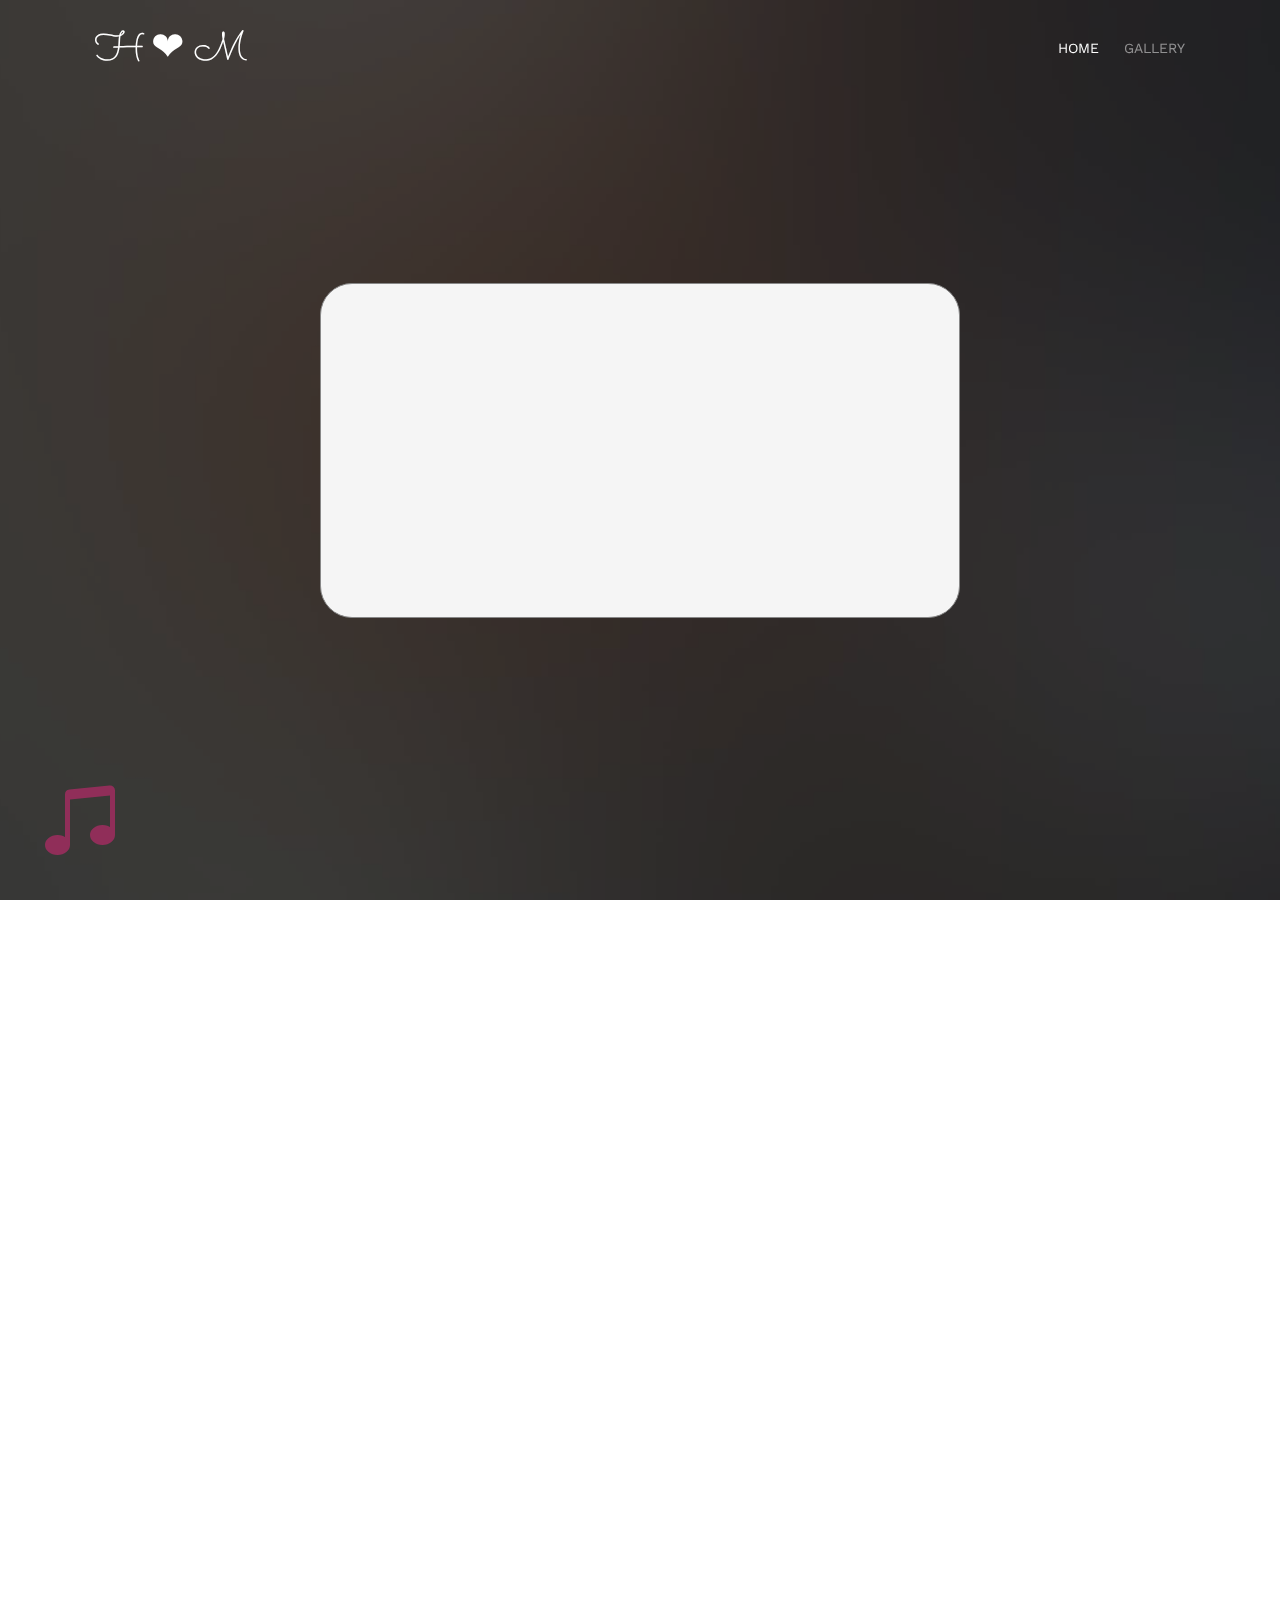
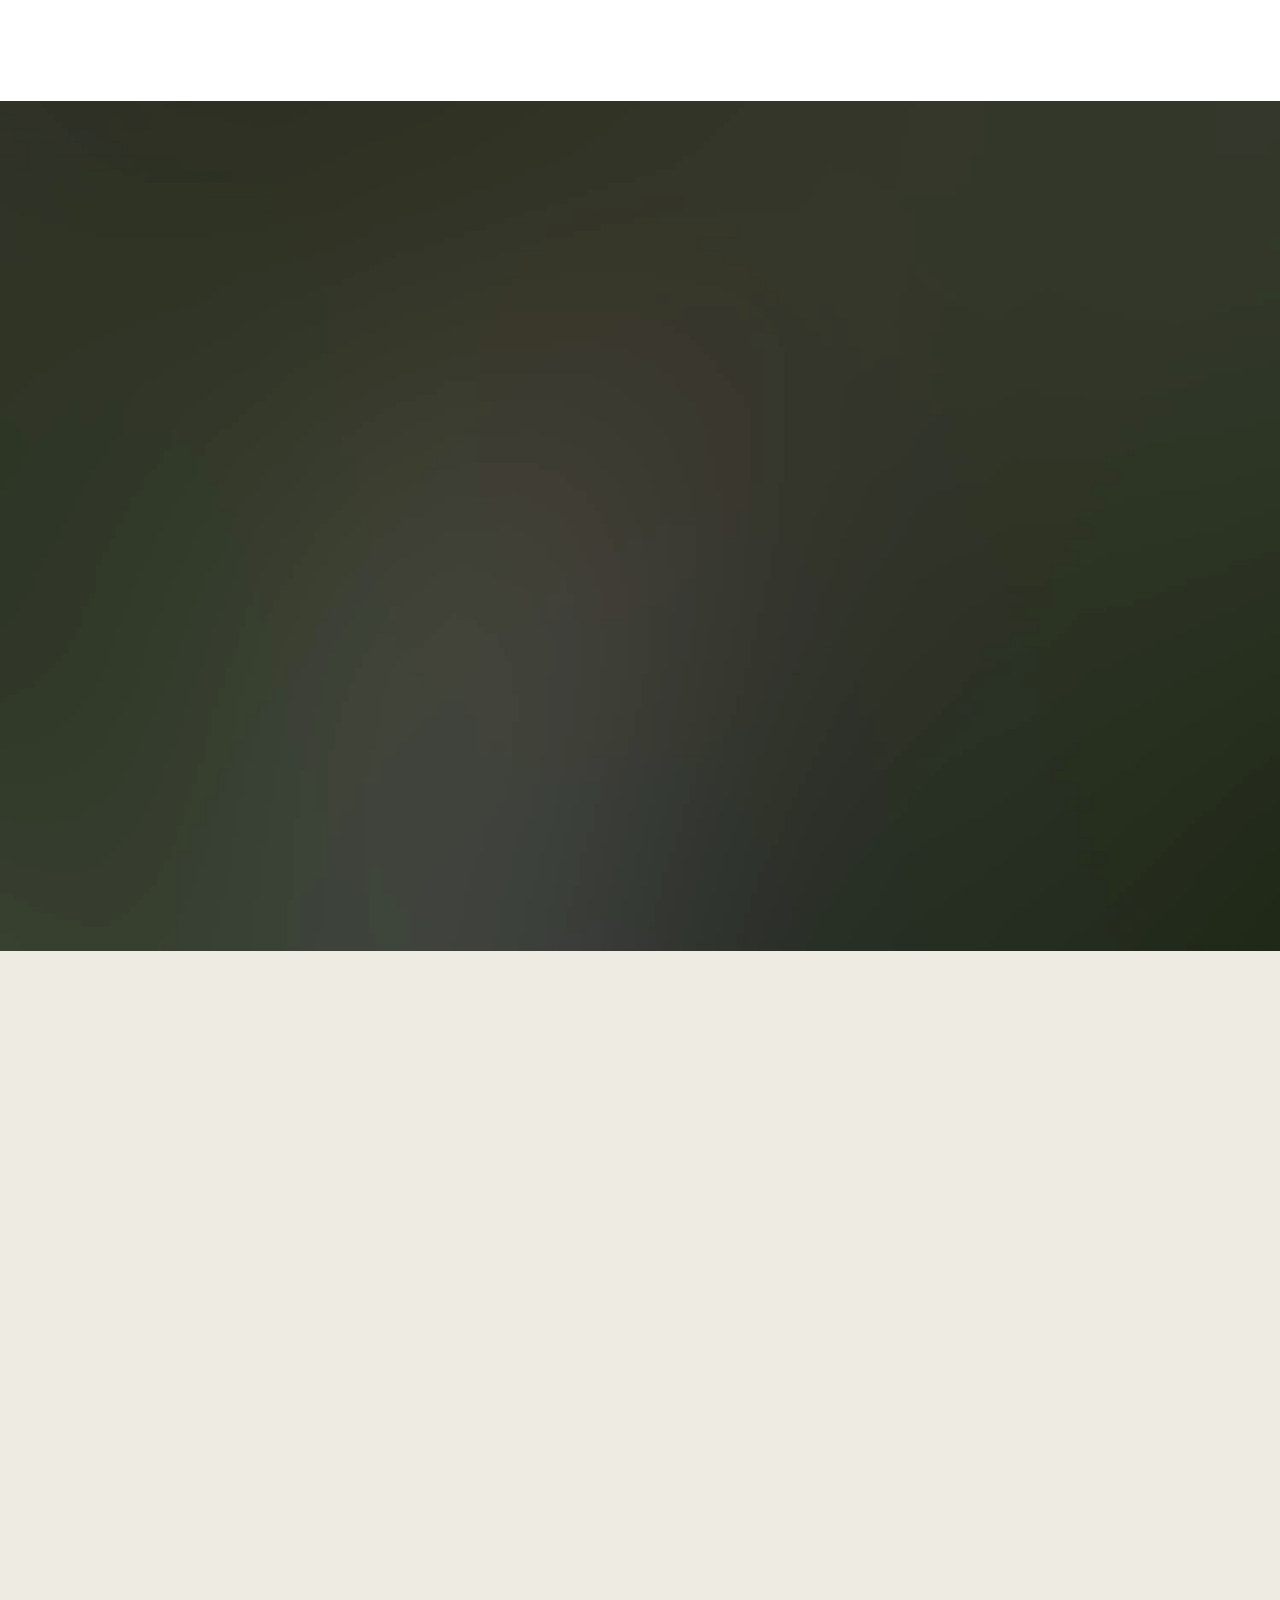
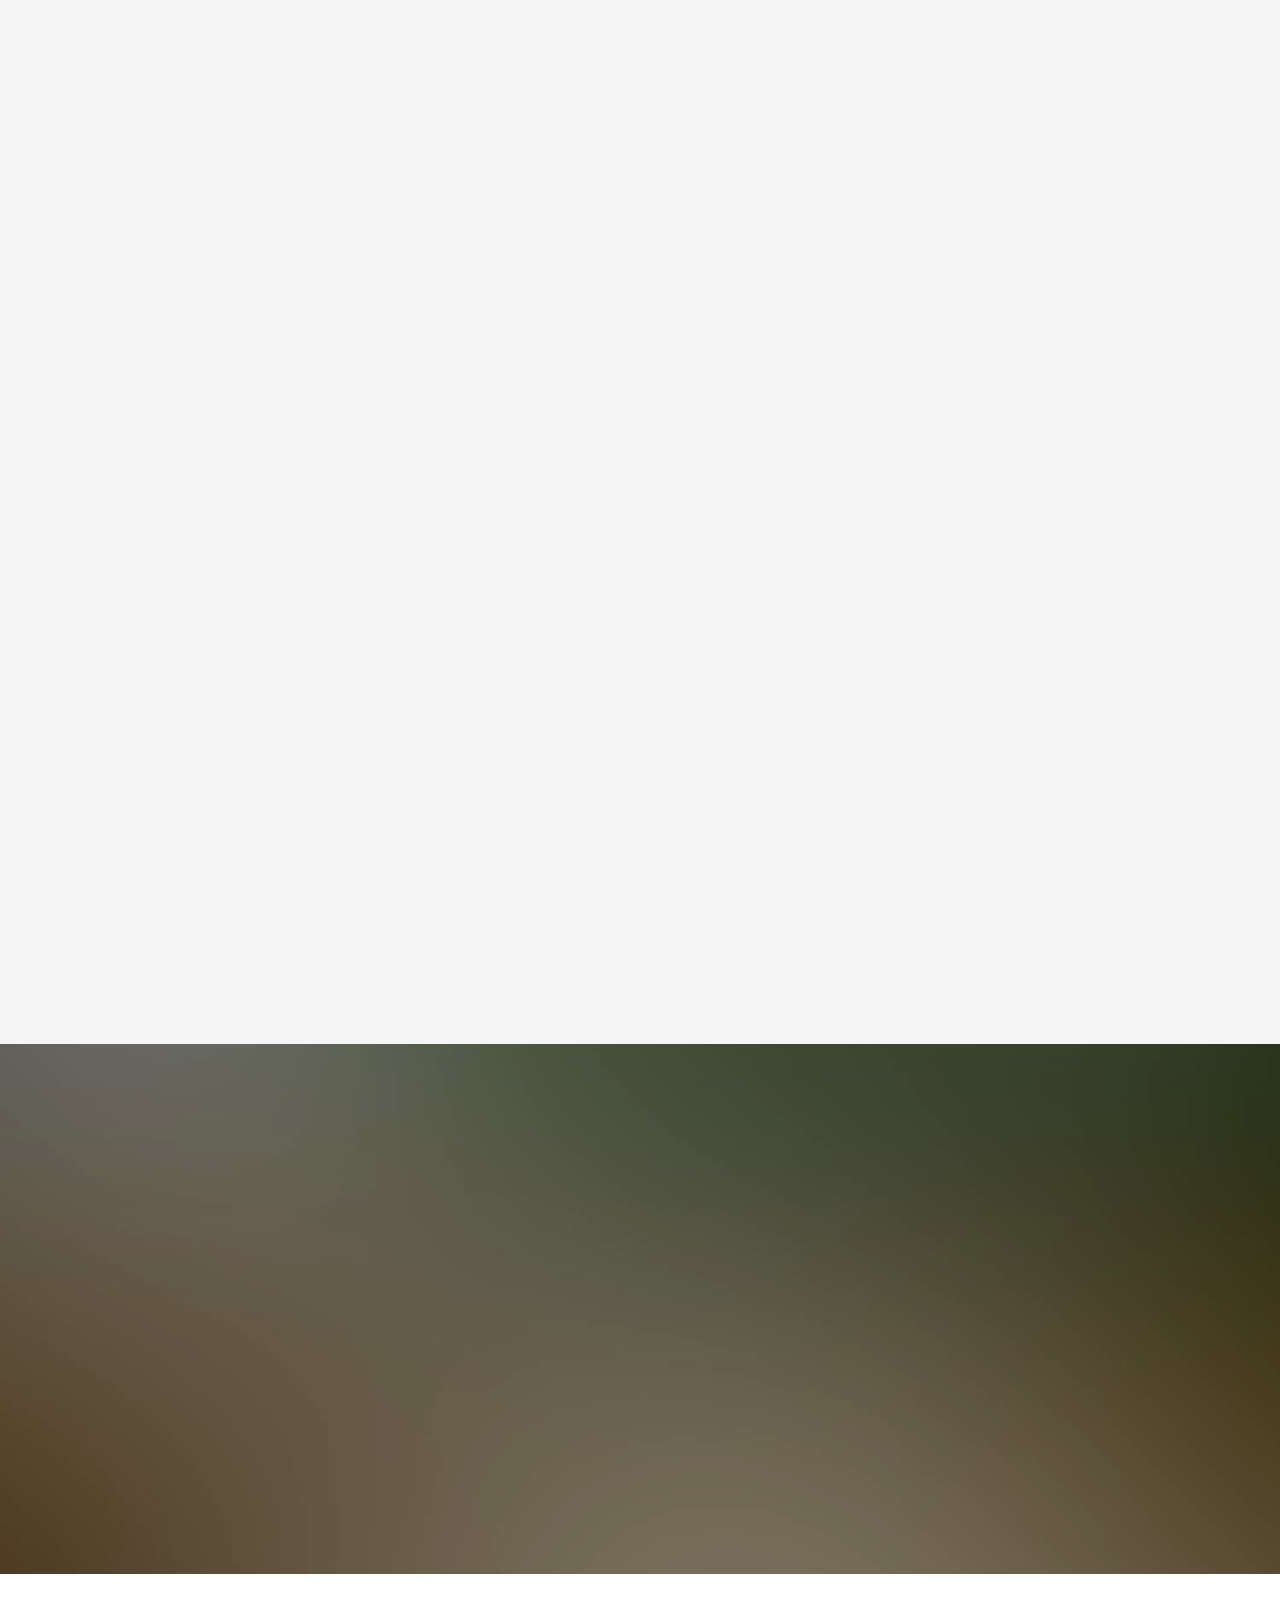
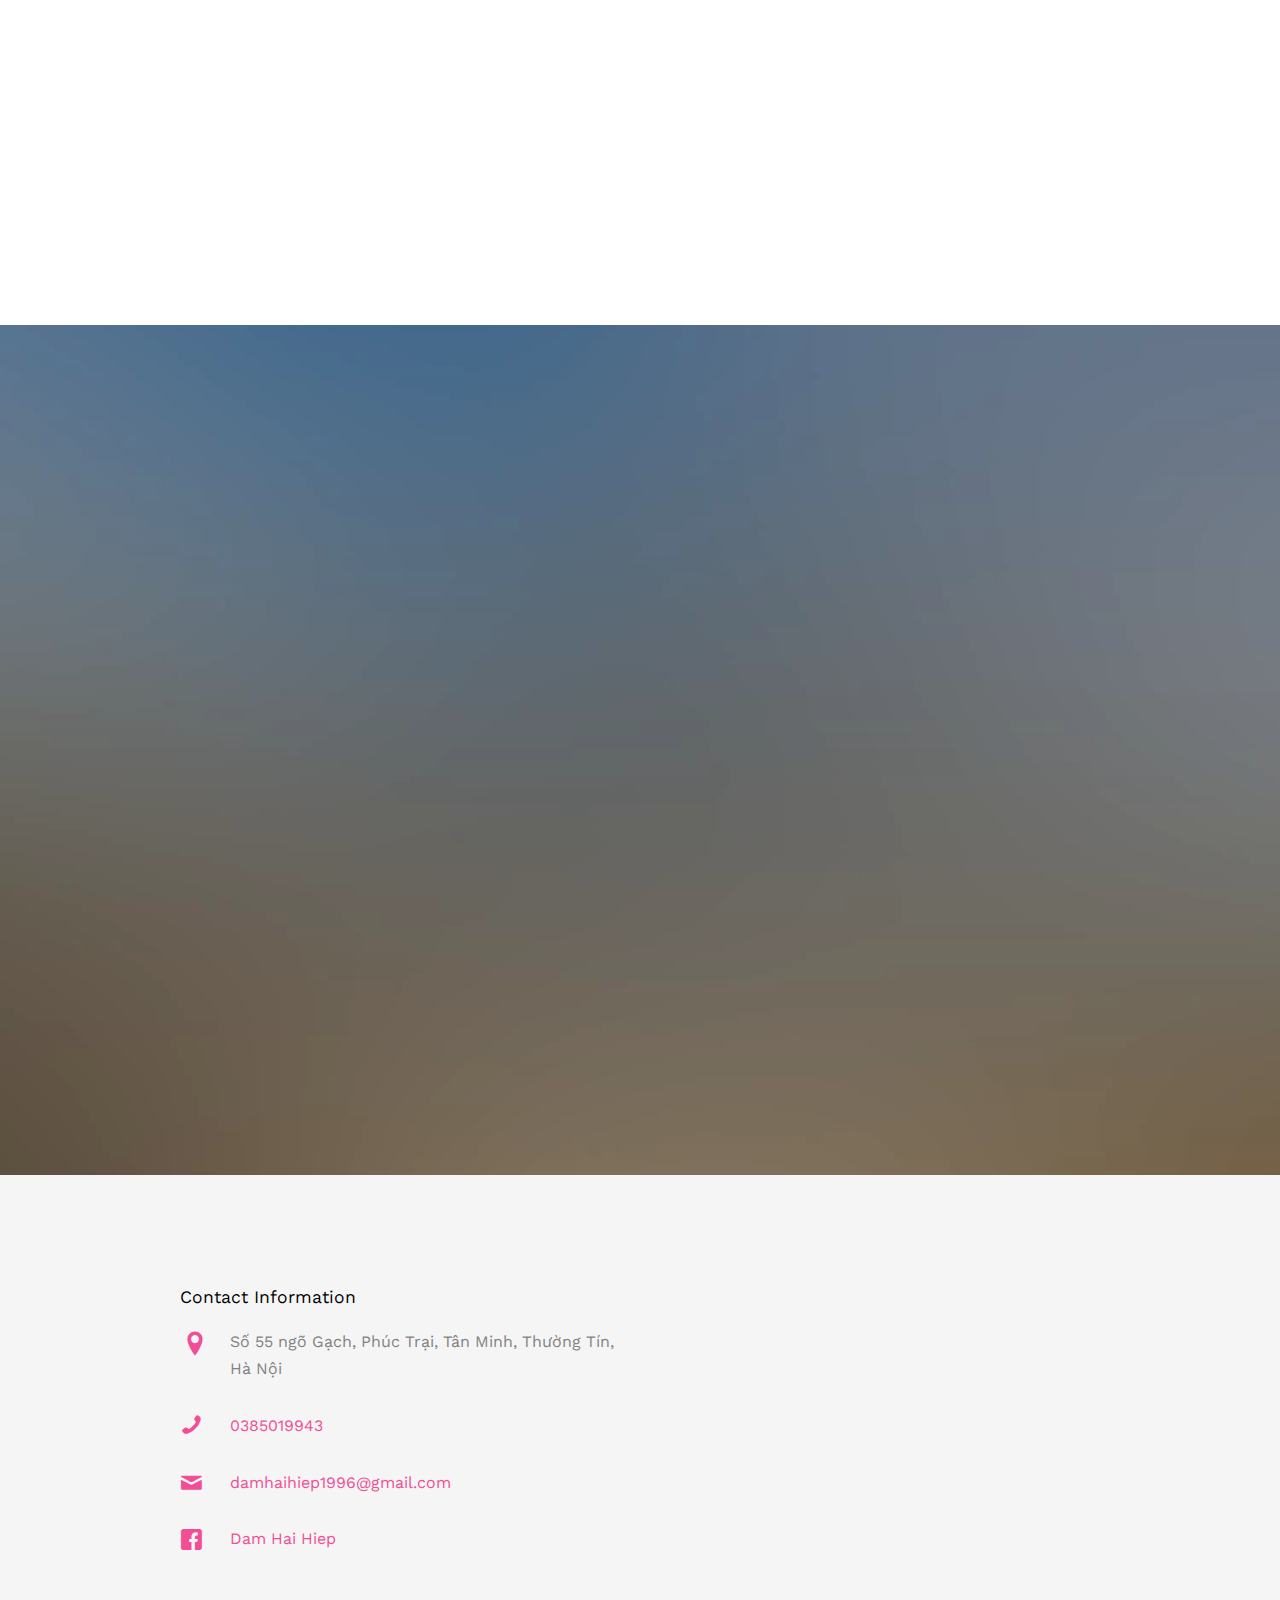
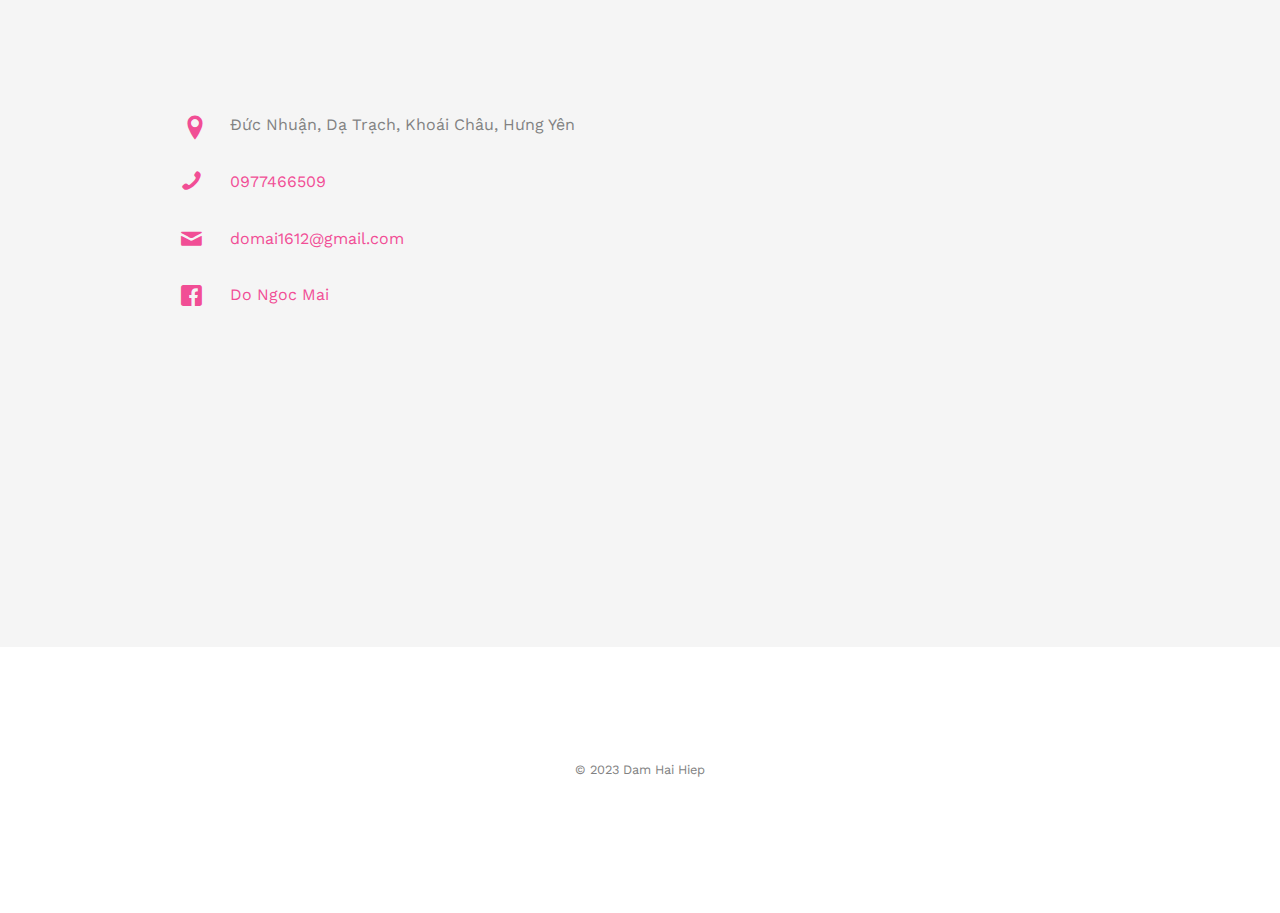
==== commit fee8455b: "Merge branch 'main' of https://github.com/damhaihiep/damhaihiep.github.io into main" ====
--- a/index.html
+++ b/index.html
@@ -549,6 +549,9 @@
 								<li class="phone"><a href="tel://0385019943 ">0385019943</a></li>
 								<li class="email"><a href="mailto:damhaihiep1996@gmail.com">damhaihiep1996@gmail.com</a>
 								</li>
+								<li class="icon-facebook"><a target="_blank"
+										href="https://www.facebook.com/damhaihiep1996">Dam Hai Hiep</a>
+								</li>
 							</ul>
 						</div>
 
@@ -558,6 +561,9 @@
 								<li class="address">Số 55 ngõ Gạch, Phúc Trại, Tân Minh, Thường Tín, Hà Nội</li>
 								<li class="phone"><a href="tel://0385019943">0385019943</a></li>
 								<li class="email"><a href="mailto:damhaihiep1996@gmail.com">damhaihiep1996@gmail.com</a>
+								</li>
+								<li class="icon-facebook"><a target="_blank"
+										href="https://www.facebook.com/damhaihiep1996">Dam Hai Hiep</a>
 								</li>
 							</ul>
 						</div>
@@ -632,6 +638,8 @@
 								<li class="address">Đức Nhuận, Dạ Trạch, Khoái Châu, Hưng Yên</li>
 								<li class="phone"><a href="tel://0977466509 ">0977466509</a></li>
 								<li class="email"><a href="mailto:domai1612@gmail.com">domai1612@gmail.com</a>
+								<li class="icon-facebook"><a target="_blank"
+										href="https://www.facebook.com/maimit1111">Do Ngoc Mai</a>
 								</li>
 							</ul>
 						</div>
@@ -642,6 +650,8 @@
 								<li class="address">Đức Nhuận, Dạ Trạch, Khoái Châu, Hưng Yên</li>
 								<li class="phone"><a href="tel://0977466509">0977466509</a></li>
 								<li class="email"><a href="mailto:domai1612@gmail.com">domai1612@gmail.com</a>
+								<li class="icon-facebook"><a target="_blank"
+										href="https://www.facebook.com/maimit1111">Do Ngoc Mai</a>
 								</li>
 							</ul>
 						</div>
@@ -659,12 +669,6 @@
 					<div class="col-md-12 text-center">
 						<p>
 							<small class="block">&copy; 2023 Dam Hai Hiep</small>
-						</p>
-						<p>
-						<ul class="fh5co-social-icons">
-							<li><a target="_blank" href="https://www.facebook.com/damhaihiep1996"><i
-										class="icon-facebook"></i></a></li>
-						</ul>
 						</p>
 					</div>
 				</div>
@@ -685,6 +689,12 @@
 		class="bi bi-play-circle-fill btn-play" viewBox="0 0 16 16">
 		<path
 			d="M16 8A8 8 0 1 1 0 8a8 8 0 0 1 16 0zM6.79 5.093A.5.5 0 0 0 6 5.5v5a.5.5 0 0 0 .79.407l3.5-2.5a.5.5 0 0 0 0-.814l-3.5-2.5z" />
+	</svg>
+
+	<svg id="btnScroll" xmlns="http://www.w3.org/2000/svg" width="16" height="16" fill="currentColor"
+		class="bi bi-arrow-up-square-fill btn-scroll" viewBox="0 0 16 16">
+		<path
+			d="M2 16a2 2 0 0 1-2-2V2a2 2 0 0 1 2-2h12a2 2 0 0 1 2 2v12a2 2 0 0 1-2 2zm6.5-4.5V5.707l2.146 2.147a.5.5 0 0 0 .708-.708l-3-3a.5.5 0 0 0-.708 0l-3 3a.5.5 0 1 0 .708.708L7.5 5.707V11.5a.5.5 0 0 0 1 0" />
 	</svg>
 
 	<div id="myModalWelcome" class="modal-welcome">
@@ -743,6 +753,18 @@
 			animation: pulse 1s ease infinite;
 		}
 
+		.btn-scroll {
+			display: none;
+			position: fixed;
+			right: 40px;
+			bottom: 40px;
+			z-index: 100;
+			fill: #F14E95;
+			height: 60px;
+			width: 60px;
+			cursor: pointer;
+		}
+
 		.btn-play {
 			display: none;
 			position: fixed;
@@ -826,6 +848,12 @@
 			font-size: 14px !important;
 		}
 
+		.icon-facebook {
+			line-height: 23px;
+			font-family: "Work Sans", Arial, sans-serif !important;
+			font-weight: 400;
+		}
+
 		@media screen and (max-width: 1280px) {
 			.img-welcome {
 				width: 100%;
@@ -1008,6 +1036,15 @@
 				padding: 4px 8px;
 				font-size: 12px;
 				left: 20px;
+				bottom: 20px;
+				height: 60px;
+				width: 60px;
+			}
+
+			.btn-scroll {
+				padding: 4px 8px;
+				font-size: 12px;
+				right: 20px;
 				bottom: 20px;
 				height: 60px;
 				width: 60px;
@@ -1069,6 +1106,8 @@
 		var modalWelcome = document.getElementById("myModalWelcome");
 		var btnMusic = document.getElementById("btnMusic");
 		var btnPlay = document.getElementById("btnPlay");
+		var btnScroll = document.getElementById("btnScroll");
+		var height = window.innerHeight;
 
 		btnMusic.onclick = function () {
 			document.getElementById("audioplayer").pause();
@@ -1080,6 +1119,21 @@
 			document.getElementById("audioplayer").play();
 			btnMusic.style.display = "block";
 			btnPlay.style.display = "none";
+		}
+
+		btnScroll.onclick = function () {
+			window.scrollTo({ top: 0, left: 0, behavior: "smooth" });
+		}
+
+		window.onscroll = function () { myFunction() };
+
+
+		function myFunction() {
+			if (document.body.scrollTop > height || document.documentElement.scrollTop > height) {
+				document.getElementById("btnScroll").style.display = "block";
+			} else {
+				document.getElementById("btnScroll").style.display = "none";
+			}
 		}
 
 		window.onclick = function (event) {
--- a/css/style.css
+++ b/css/style.css
@@ -1,7 +1,11 @@
 @font-face {
   font-family: "icomoon";
   src: url("../fonts/icomoon/icomoon.eot?srf3rx");
-  src: url("../fonts/icomoon/icomoon.eot?srf3rx#iefix") format("embedded-opentype"), url("../fonts/icomoon/icomoon.ttf?srf3rx") format("truetype"), url("../fonts/icomoon/icomoon.woff?srf3rx") format("woff"), url("../fonts/icomoon/icomoon.svg?srf3rx#icomoon") format("svg");
+  src: url("../fonts/icomoon/icomoon.eot?srf3rx#iefix")
+      format("embedded-opentype"),
+    url("../fonts/icomoon/icomoon.ttf?srf3rx") format("truetype"),
+    url("../fonts/icomoon/icomoon.woff?srf3rx") format("woff"),
+    url("../fonts/icomoon/icomoon.svg?srf3rx#icomoon") format("svg");
   font-weight: normal;
   font-style: normal;
 }
@@ -49,7 +53,9 @@
   -webkit-transition: 0.5s;
   transition: 0.5s;
 }
-a:hover, a:active, a:focus {
+a:hover,
+a:active,
+a:focus {
   color: #f14e95;
   outline: none;
   text-decoration: none;
@@ -119,7 +125,7 @@
 }
 @media screen and (max-width: 1200px) {
   .fh5co-nav .menu-1,
-.fh5co-nav .menu-2 {
+  .fh5co-nav .menu-2 {
     display: none;
   }
 }
@@ -151,7 +157,9 @@
   -webkit-transition: 0.5s;
   transition: 0.5s;
 }
-.fh5co-nav ul li a:hover, .fh5co-nav ul li a:focus, .fh5co-nav ul li a:active {
+.fh5co-nav ul li a:hover,
+.fh5co-nav ul li a:focus,
+.fh5co-nav ul li a:active {
   color: rgb(255, 255, 255);
 }
 .fh5co-nav ul li.has-dropdown {
@@ -205,7 +213,8 @@
 .fh5co-nav ul li.has-dropdown .dropdown li a:hover {
   color: #000;
 }
-.fh5co-nav ul li.has-dropdown:hover a, .fh5co-nav ul li.has-dropdown:focus a {
+.fh5co-nav ul li.has-dropdown:hover a,
+.fh5co-nav ul li.has-dropdown:focus a {
   color: #fff;
 }
 .fh5co-nav ul li.btn-cta a {
@@ -325,7 +334,7 @@
 }
 @media screen and (max-width: 768px) {
   .fh5co-cover .display-t,
-.fh5co-cover .display-tc {
+  .fh5co-cover .display-tc {
     height: 600px;
   }
 }
@@ -345,7 +354,7 @@
 }
 @media screen and (max-width: 768px) {
   .fh5co-cover.fh5co-cover-sm .display-t,
-.fh5co-cover.fh5co-cover-sm .display-tc {
+  .fh5co-cover.fh5co-cover-sm .display-tc {
     height: 400px;
   }
 }
@@ -386,14 +395,14 @@
 }
 @media screen and (max-width: 768px) {
   #fh5co-counter,
-#fh5co-event {
+  #fh5co-event {
     height: inherit;
     padding: 7em 0;
   }
   #fh5co-counter .display-t,
-#fh5co-counter .display-tc,
-#fh5co-event .display-t,
-#fh5co-event .display-tc {
+  #fh5co-counter .display-tc,
+  #fh5co-event .display-t,
+  #fh5co-event .display-tc {
     height: inherit;
   }
 }
@@ -408,7 +417,7 @@
 }
 @media screen and (max-width: 768px) {
   #fh5co-counter .event-wrap,
-#fh5co-event .event-wrap {
+  #fh5co-event .event-wrap {
     margin-bottom: 10px;
   }
 }
@@ -478,7 +487,8 @@
   margin-bottom: 20px;
   position: relative;
 }
-.timeline > li:before, .timeline > li:after {
+.timeline > li:before,
+.timeline > li:after {
   content: " ";
   display: table;
 }
@@ -501,8 +511,8 @@
   right: -15px;
   display: inline-block;
   border-top: 15px solid transparent;
-  border-left: 15px solid #ccc;
-  border-right: 0 solid #ccc;
+  border-left: 15px solid #fff;
+  border-right: 0 solid #fff;
   border-bottom: 15px solid transparent;
   content: " ";
 }
@@ -636,7 +646,7 @@
 }
 #fh5co-gallery-list {
   -ms-flex-wrap: wrap;
-      flex-wrap: wrap;
+  flex-wrap: wrap;
   -webkit-flex-wrap: wrap;
   -moz-flex-wrap: wrap;
   display: -webkit-box;
@@ -813,6 +823,9 @@
   font-size: 23px;
   content: "\e9af";
 }
+.fh5co-contact-info ul li.icon-facebook:before {
+  font-size: 23px;
+}
 
 form label {
   font-weight: normal !important;
@@ -844,15 +857,15 @@
 }
 @media screen and (max-width: 768px) {
   #fh5co-header .display-tc h1,
-#fh5co-counter .display-tc h1,
-.fh5co-cover .display-tc h1 {
+  #fh5co-counter .display-tc h1,
+  .fh5co-cover .display-tc h1 {
     font-size: 40px;
   }
 }
 @media screen and (max-width: 480px) {
   #fh5co-header .display-tc h1,
-#fh5co-counter .display-tc h1,
-.fh5co-cover .display-tc h1 {
+  #fh5co-counter .display-tc h1,
+  .fh5co-cover .display-tc h1 {
     font-size: 30px;
   }
 }
@@ -865,8 +878,8 @@
 }
 @media screen and (max-width: 480px) {
   #fh5co-header .display-tc h2,
-#fh5co-counter .display-tc h2,
-.fh5co-cover .display-tc h2 {
+  #fh5co-counter .display-tc h2,
+  .fh5co-cover .display-tc h2 {
     font-size: 16px;
   }
 }
@@ -941,36 +954,36 @@
   border-radius: 50%;
   position: relative;
   -webkit-animation: pulse 1s ease infinite;
-          animation: pulse 1s ease infinite;
+  animation: pulse 1s ease infinite;
 }
 
 @-webkit-keyframes pulse {
   0% {
     -webkit-transform: scale(1);
-            transform: scale(1);
+    transform: scale(1);
   }
   50% {
     -webkit-transform: scale(1.05);
-            transform: scale(1.05);
+    transform: scale(1.05);
   }
   100% {
     -webkit-transform: scale(1);
-            transform: scale(1);
+    transform: scale(1);
   }
 }
 
 @keyframes pulse {
   0% {
     -webkit-transform: scale(1);
-            transform: scale(1);
+    transform: scale(1);
   }
   50% {
     -webkit-transform: scale(1.05);
-            transform: scale(1.05);
+    transform: scale(1.05);
   }
   100% {
     -webkit-transform: scale(1);
-            transform: scale(1);
+    transform: scale(1);
   }
 }
 .simply-countdown > .simply-section > div {
@@ -1018,14 +1031,14 @@
 }
 @media screen and (max-width: 768px) {
   #fh5co-testimonial,
-#fh5co-services,
-#fh5co-started,
-#fh5co-footer,
-#fh5co-event,
-#fh5co-couple-story,
-#fh5co-couple,
-#fh5co-gallery,
-.fh5co-section {
+  #fh5co-services,
+  #fh5co-started,
+  #fh5co-footer,
+  #fh5co-event,
+  #fh5co-couple-story,
+  #fh5co-couple,
+  #fh5co-gallery,
+  .fh5co-section {
     padding: 3em 0;
   }
 }
@@ -1052,7 +1065,7 @@
   right: 0;
   z-index: 99;
   -webkit-animation: pulse 1s ease infinite;
-          animation: pulse 1s ease infinite;
+  animation: pulse 1s ease infinite;
 }
 .heart i {
   font-size: 20px;
@@ -1096,12 +1109,12 @@
 }
 @media screen and (max-width: 480px) {
   .couple-half .groom,
-.couple-half .bride {
+  .couple-half .bride {
     width: 100%;
     height: 140px;
   }
   .couple-half .groom img,
-.couple-half .bride img {
+  .couple-half .bride img {
     width: 120px;
     height: 120px;
     margin: 0 auto;
@@ -1125,7 +1138,7 @@
 }
 @media screen and (max-width: 480px) {
   .couple-half .groom,
-.couple-half .bride {
+  .couple-half .bride {
     margin-left: 0;
     margin-right: 0;
   }
@@ -1273,7 +1286,9 @@
   font-size: 32px;
   color: #dadada;
 }
-#fh5co-testimonial .wrap-testimony .arrow-thumb a:hover, #fh5co-testimonial .wrap-testimony .arrow-thumb a:focus, #fh5co-testimonial .wrap-testimony .arrow-thumb a:active {
+#fh5co-testimonial .wrap-testimony .arrow-thumb a:hover,
+#fh5co-testimonial .wrap-testimony .arrow-thumb a:focus,
+#fh5co-testimonial .wrap-testimony .arrow-thumb a:active {
   text-decoration: none;
 }
 
@@ -1396,7 +1411,7 @@
 
 @media screen and (max-width: 768px) {
   #fh5co-footer .copyright .pull-left,
-#fh5co-footer .copyright .pull-right {
+  #fh5co-footer .copyright .pull-right {
     float: none !important;
     text-align: center;
   }
@@ -1408,10 +1423,12 @@
 .owl-carousel .owl-controls .owl-dot span {
   background: #e6e6e6;
 }
-.owl-carousel .owl-controls .owl-dot span:hover, .owl-carousel .owl-controls .owl-dot span:focus {
+.owl-carousel .owl-controls .owl-dot span:hover,
+.owl-carousel .owl-controls .owl-dot span:focus {
   background: #cccccc;
 }
-.owl-carousel .owl-controls .owl-dot:hover span, .owl-carousel .owl-controls .owl-dot:focus span {
+.owl-carousel .owl-controls .owl-dot:hover span,
+.owl-carousel .owl-controls .owl-dot:focus span {
   background: #cccccc;
 }
 .owl-carousel .owl-controls .owl-dot.active span {
@@ -1522,7 +1539,9 @@
   display: table-cell;
   vertical-align: middle;
 }
-.gototop a:hover, .gototop a:active, .gototop a:focus {
+.gototop a:hover,
+.gototop a:active,
+.gototop a:focus {
   text-decoration: none;
   outline: none;
 }
@@ -1533,10 +1552,13 @@
   cursor: pointer;
   text-decoration: none;
 }
-.fh5co-nav-toggle.active i::before, .fh5co-nav-toggle.active i::after {
+.fh5co-nav-toggle.active i::before,
+.fh5co-nav-toggle.active i::after {
   background: #444;
 }
-.fh5co-nav-toggle:hover, .fh5co-nav-toggle:focus, .fh5co-nav-toggle:active {
+.fh5co-nav-toggle:hover,
+.fh5co-nav-toggle:focus,
+.fh5co-nav-toggle:active {
   outline: none;
   border-bottom: none !important;
 }
@@ -1553,7 +1575,8 @@
   -webkit-transition: all 0.2s ease-out;
   transition: all 0.2s ease-out;
 }
-.fh5co-nav-toggle i::before, .fh5co-nav-toggle i::after {
+.fh5co-nav-toggle i::before,
+.fh5co-nav-toggle i::after {
   content: "";
   width: 25px;
   height: 2px;
@@ -1567,7 +1590,8 @@
   color: #fff;
   background: #fff;
 }
-.fh5co-nav-toggle.fh5co-nav-white > i::before, .fh5co-nav-toggle.fh5co-nav-white > i::after {
+.fh5co-nav-toggle.fh5co-nav-white > i::before,
+.fh5co-nav-toggle.fh5co-nav-white > i::after {
   background: #fff;
 }
 
@@ -1640,9 +1664,11 @@
 .btn.btn-lg {
   padding: 18px 36px !important;
 }
-.btn:hover, .btn:active, .btn:focus {
+.btn:hover,
+.btn:active,
+.btn:focus {
   -webkit-box-shadow: none !important;
-          box-shadow: none !important;
+  box-shadow: none !important;
   outline: none !important;
 }
 
@@ -1651,7 +1677,9 @@
   color: #fff;
   border: 2px solid #f14e95;
 }
-.btn-primary:hover, .btn-primary:focus, .btn-primary:active {
+.btn-primary:hover,
+.btn-primary:focus,
+.btn-primary:active {
   background: #f366a3 !important;
   border-color: #f366a3 !important;
 }
@@ -1660,7 +1688,9 @@
   color: #f14e95;
   border: 2px solid #f14e95;
 }
-.btn-primary.btn-outline:hover, .btn-primary.btn-outline:focus, .btn-primary.btn-outline:active {
+.btn-primary.btn-outline:hover,
+.btn-primary.btn-outline:focus,
+.btn-primary.btn-outline:active {
   background: #f14e95;
   color: #fff;
 }
@@ -1670,7 +1700,9 @@
   color: #fff;
   border: 2px solid #5cb85c;
 }
-.btn-success:hover, .btn-success:focus, .btn-success:active {
+.btn-success:hover,
+.btn-success:focus,
+.btn-success:active {
   background: #4cae4c !important;
   border-color: #4cae4c !important;
 }
@@ -1679,7 +1711,9 @@
   color: #5cb85c;
   border: 2px solid #5cb85c;
 }
-.btn-success.btn-outline:hover, .btn-success.btn-outline:focus, .btn-success.btn-outline:active {
+.btn-success.btn-outline:hover,
+.btn-success.btn-outline:focus,
+.btn-success.btn-outline:active {
   background: #5cb85c;
   color: #fff;
 }
@@ -1689,7 +1723,9 @@
   color: #fff;
   border: 2px solid #5bc0de;
 }
-.btn-info:hover, .btn-info:focus, .btn-info:active {
+.btn-info:hover,
+.btn-info:focus,
+.btn-info:active {
   background: #46b8da !important;
   border-color: #46b8da !important;
 }
@@ -1698,7 +1734,9 @@
   color: #5bc0de;
   border: 2px solid #5bc0de;
 }
-.btn-info.btn-outline:hover, .btn-info.btn-outline:focus, .btn-info.btn-outline:active {
+.btn-info.btn-outline:hover,
+.btn-info.btn-outline:focus,
+.btn-info.btn-outline:active {
   background: #5bc0de;
   color: #fff;
 }
@@ -1708,7 +1746,9 @@
   color: #fff;
   border: 2px solid #f0ad4e;
 }
-.btn-warning:hover, .btn-warning:focus, .btn-warning:active {
+.btn-warning:hover,
+.btn-warning:focus,
+.btn-warning:active {
   background: #eea236 !important;
   border-color: #eea236 !important;
 }
@@ -1717,7 +1757,9 @@
   color: #f0ad4e;
   border: 2px solid #f0ad4e;
 }
-.btn-warning.btn-outline:hover, .btn-warning.btn-outline:focus, .btn-warning.btn-outline:active {
+.btn-warning.btn-outline:hover,
+.btn-warning.btn-outline:focus,
+.btn-warning.btn-outline:active {
   background: #f0ad4e;
   color: #fff;
 }
@@ -1727,7 +1769,9 @@
   color: #fff;
   border: 2px solid #d9534f;
 }
-.btn-danger:hover, .btn-danger:focus, .btn-danger:active {
+.btn-danger:hover,
+.btn-danger:focus,
+.btn-danger:active {
   background: #d43f3a !important;
   border-color: #d43f3a !important;
 }
@@ -1736,7 +1780,9 @@
   color: #d9534f;
   border: 2px solid #d9534f;
 }
-.btn-danger.btn-outline:hover, .btn-danger.btn-outline:focus, .btn-danger.btn-outline:active {
+.btn-danger.btn-outline:hover,
+.btn-danger.btn-outline:focus,
+.btn-danger.btn-outline:active {
   background: #d9534f;
   color: #fff;
 }
@@ -1748,9 +1794,11 @@
   -webkit-transition: 0.3s;
   transition: 0.3s;
 }
-.btn-outline:hover, .btn-outline:focus, .btn-outline:active {
+.btn-outline:hover,
+.btn-outline:focus,
+.btn-outline:active {
   -webkit-box-shadow: none;
-          box-shadow: none;
+  box-shadow: none;
 }
 
 .btn.with-arrow {
@@ -1780,17 +1828,18 @@
 
 .form-control {
   -webkit-box-shadow: none;
-          box-shadow: none;
+  box-shadow: none;
   background: transparent;
   border: 2px solid rgba(0, 0, 0, 0.1);
   height: 54px;
   font-size: 18px;
   font-weight: 300;
 }
-.form-control:active, .form-control:focus {
+.form-control:active,
+.form-control:focus {
   outline: none;
   -webkit-box-shadow: none;
-          box-shadow: none;
+  box-shadow: none;
   border-color: #f14e95;
 }
 
@@ -1814,4 +1863,4 @@
 
 .js .animate-box {
   opacity: 0;
-}+}
